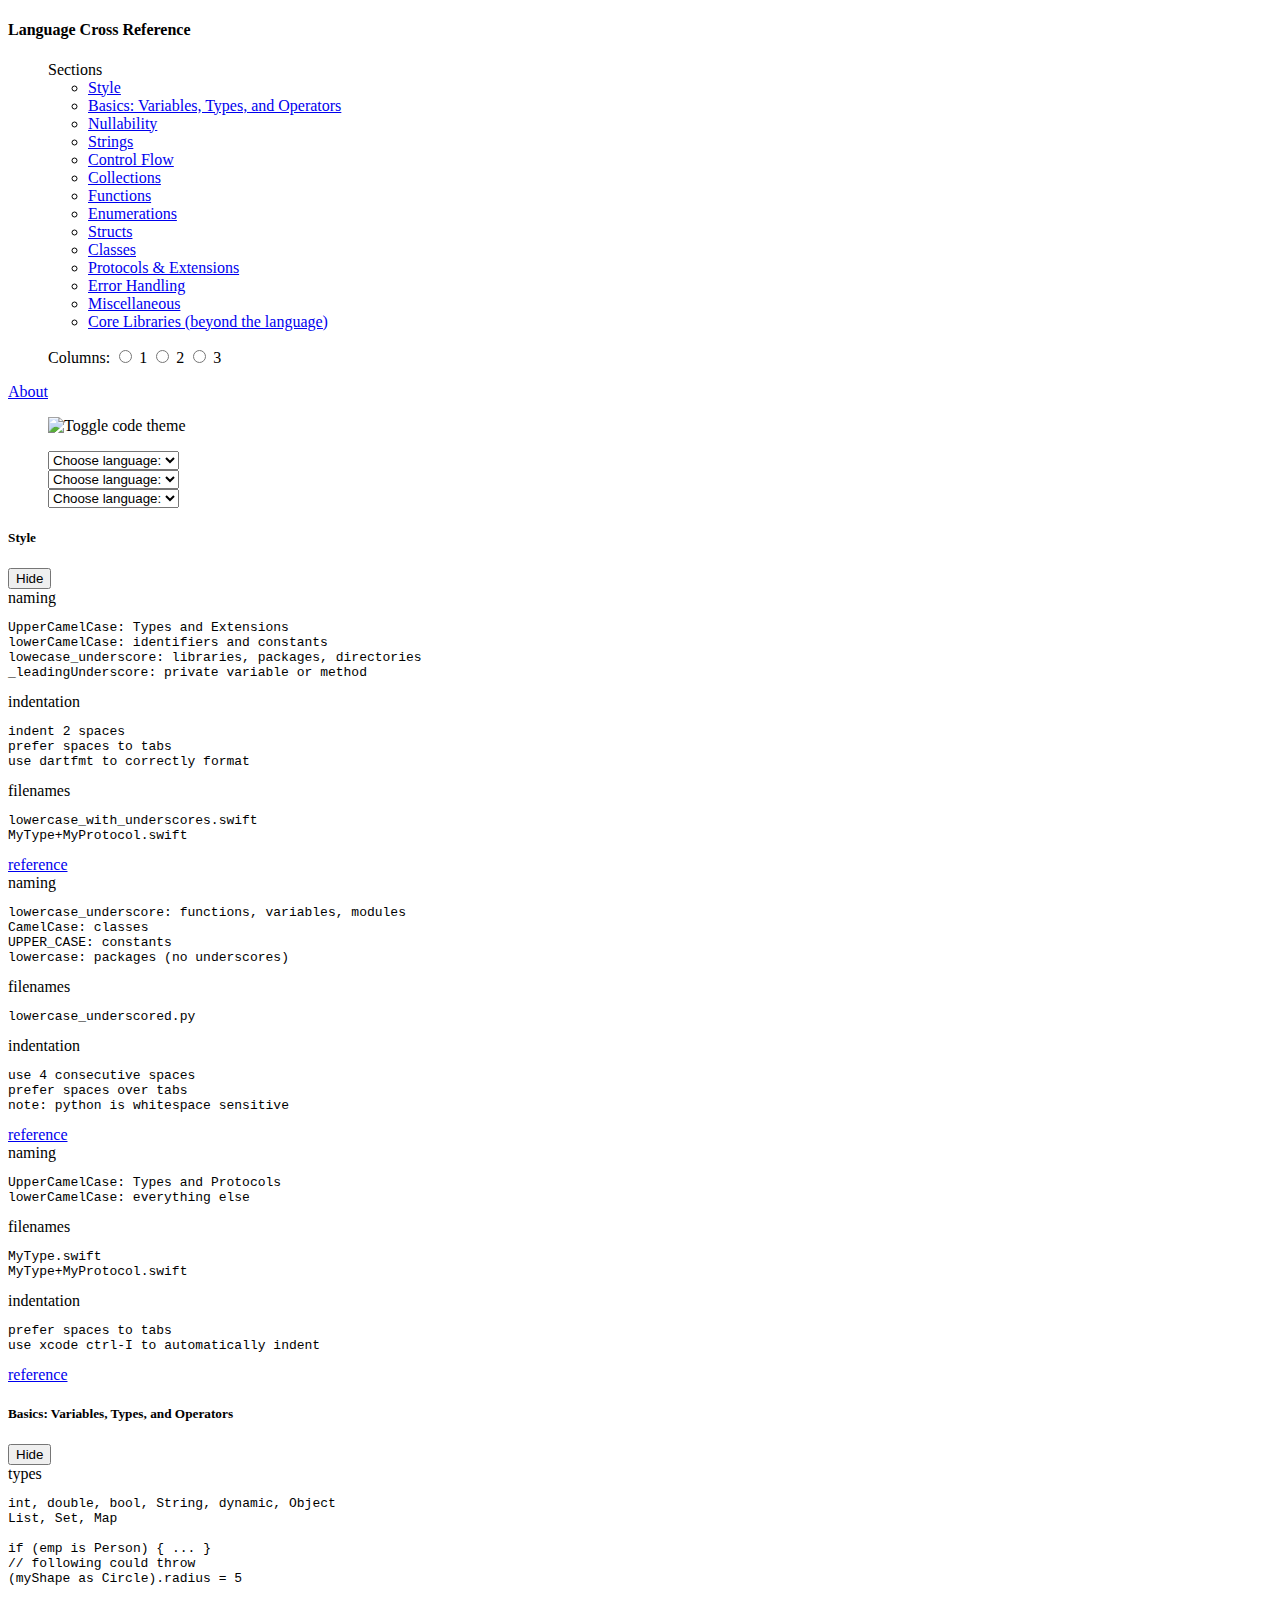
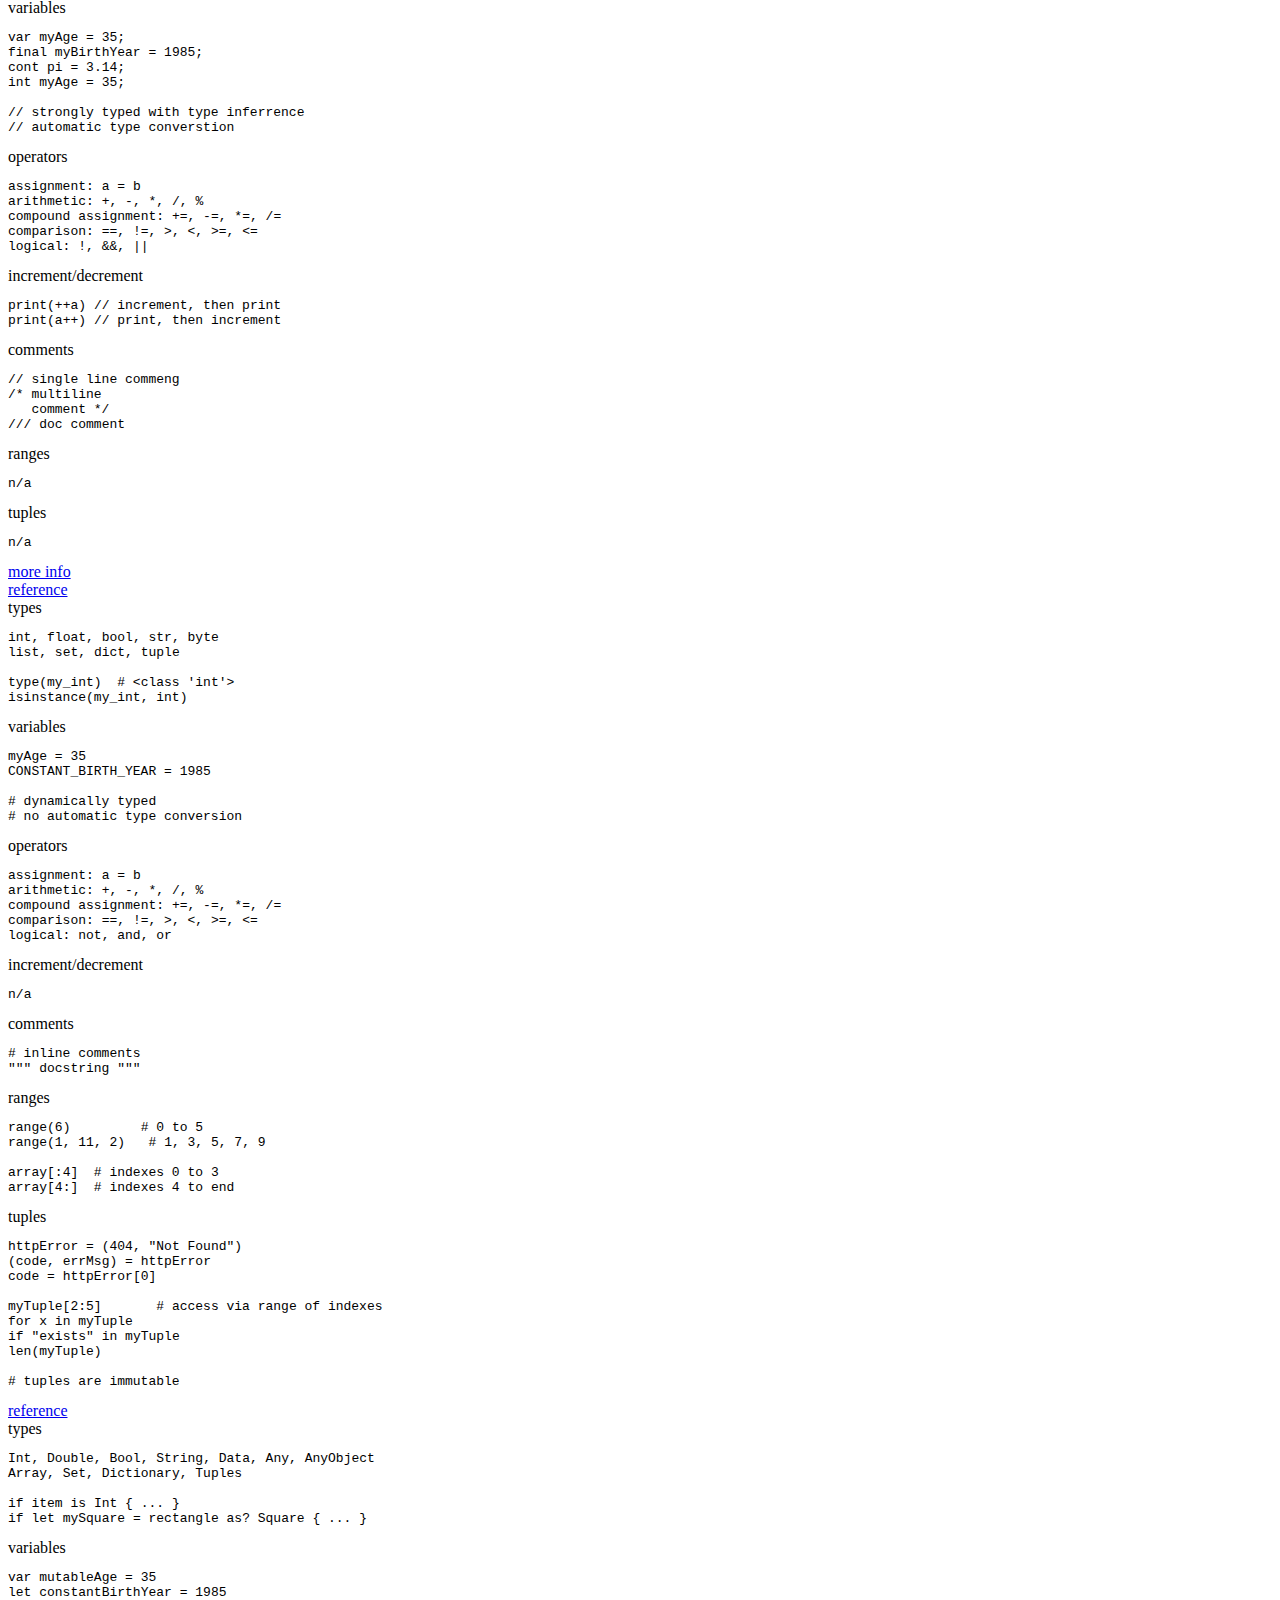
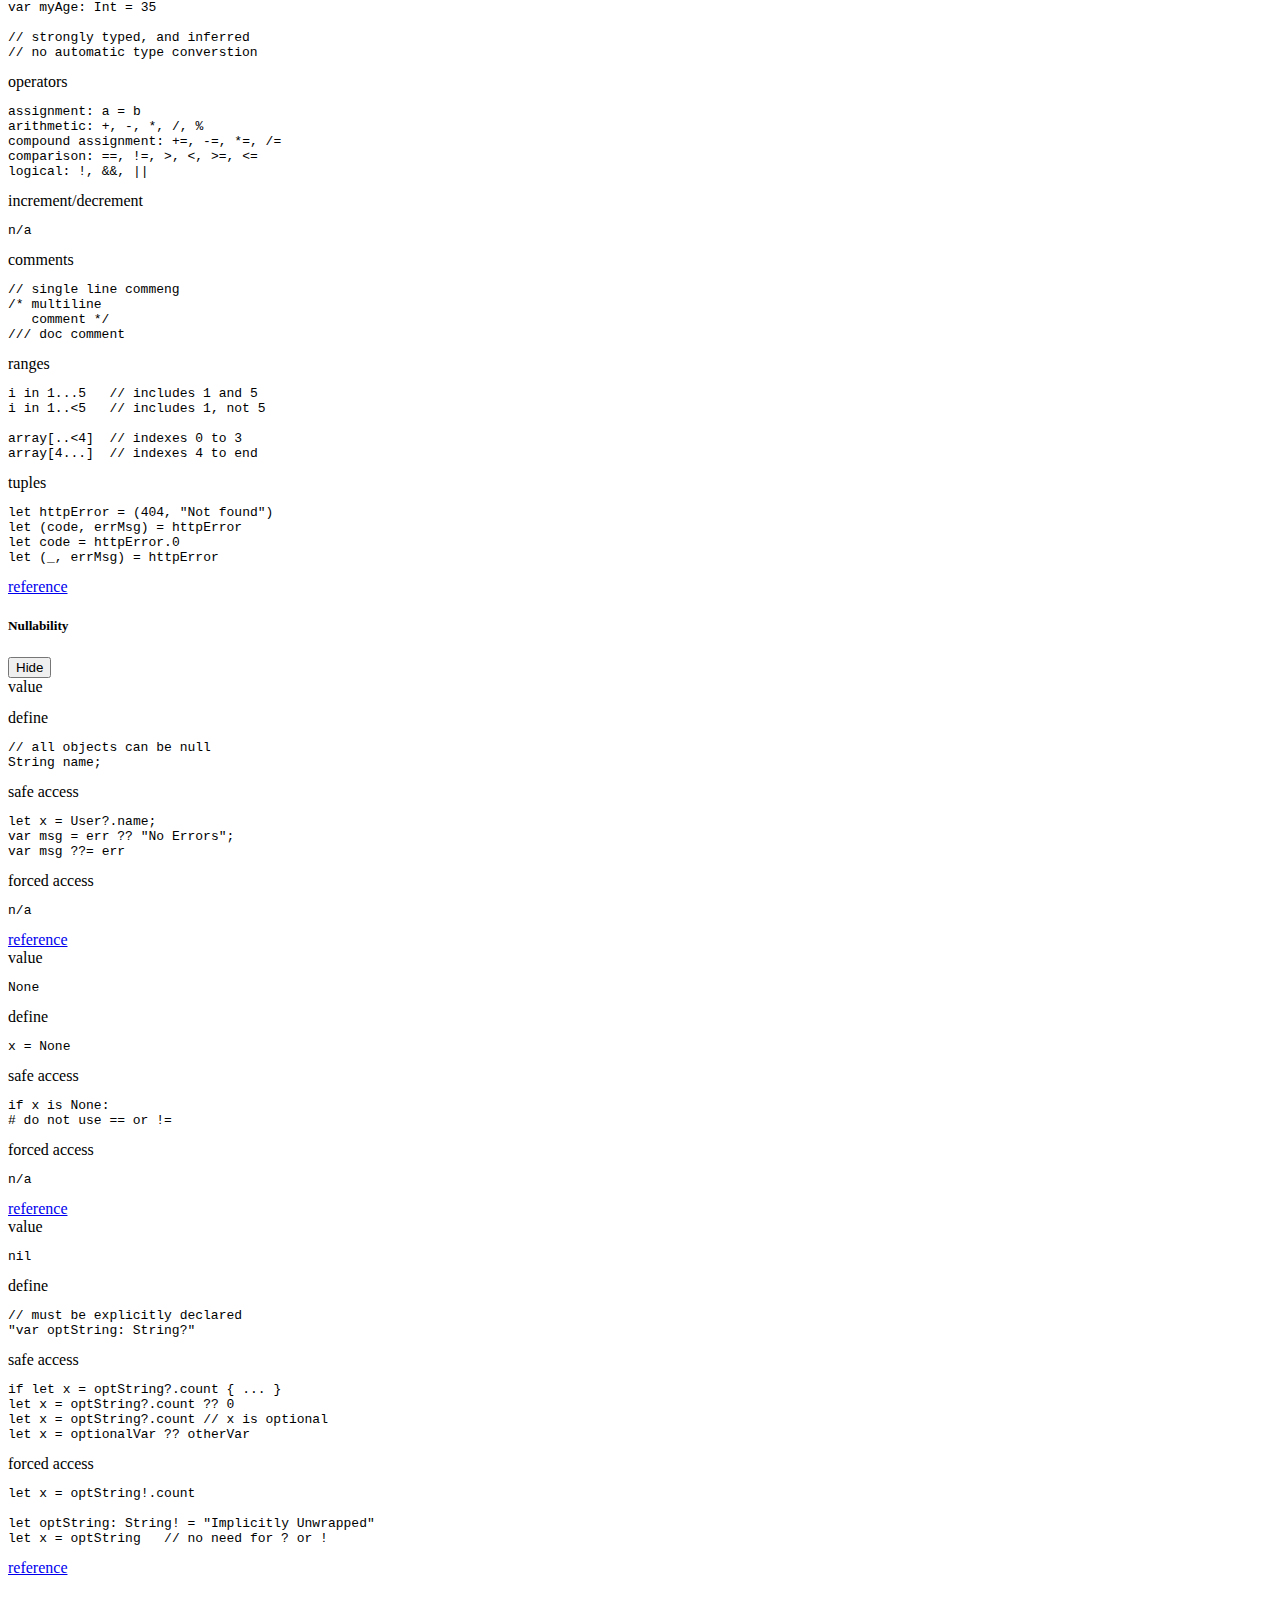
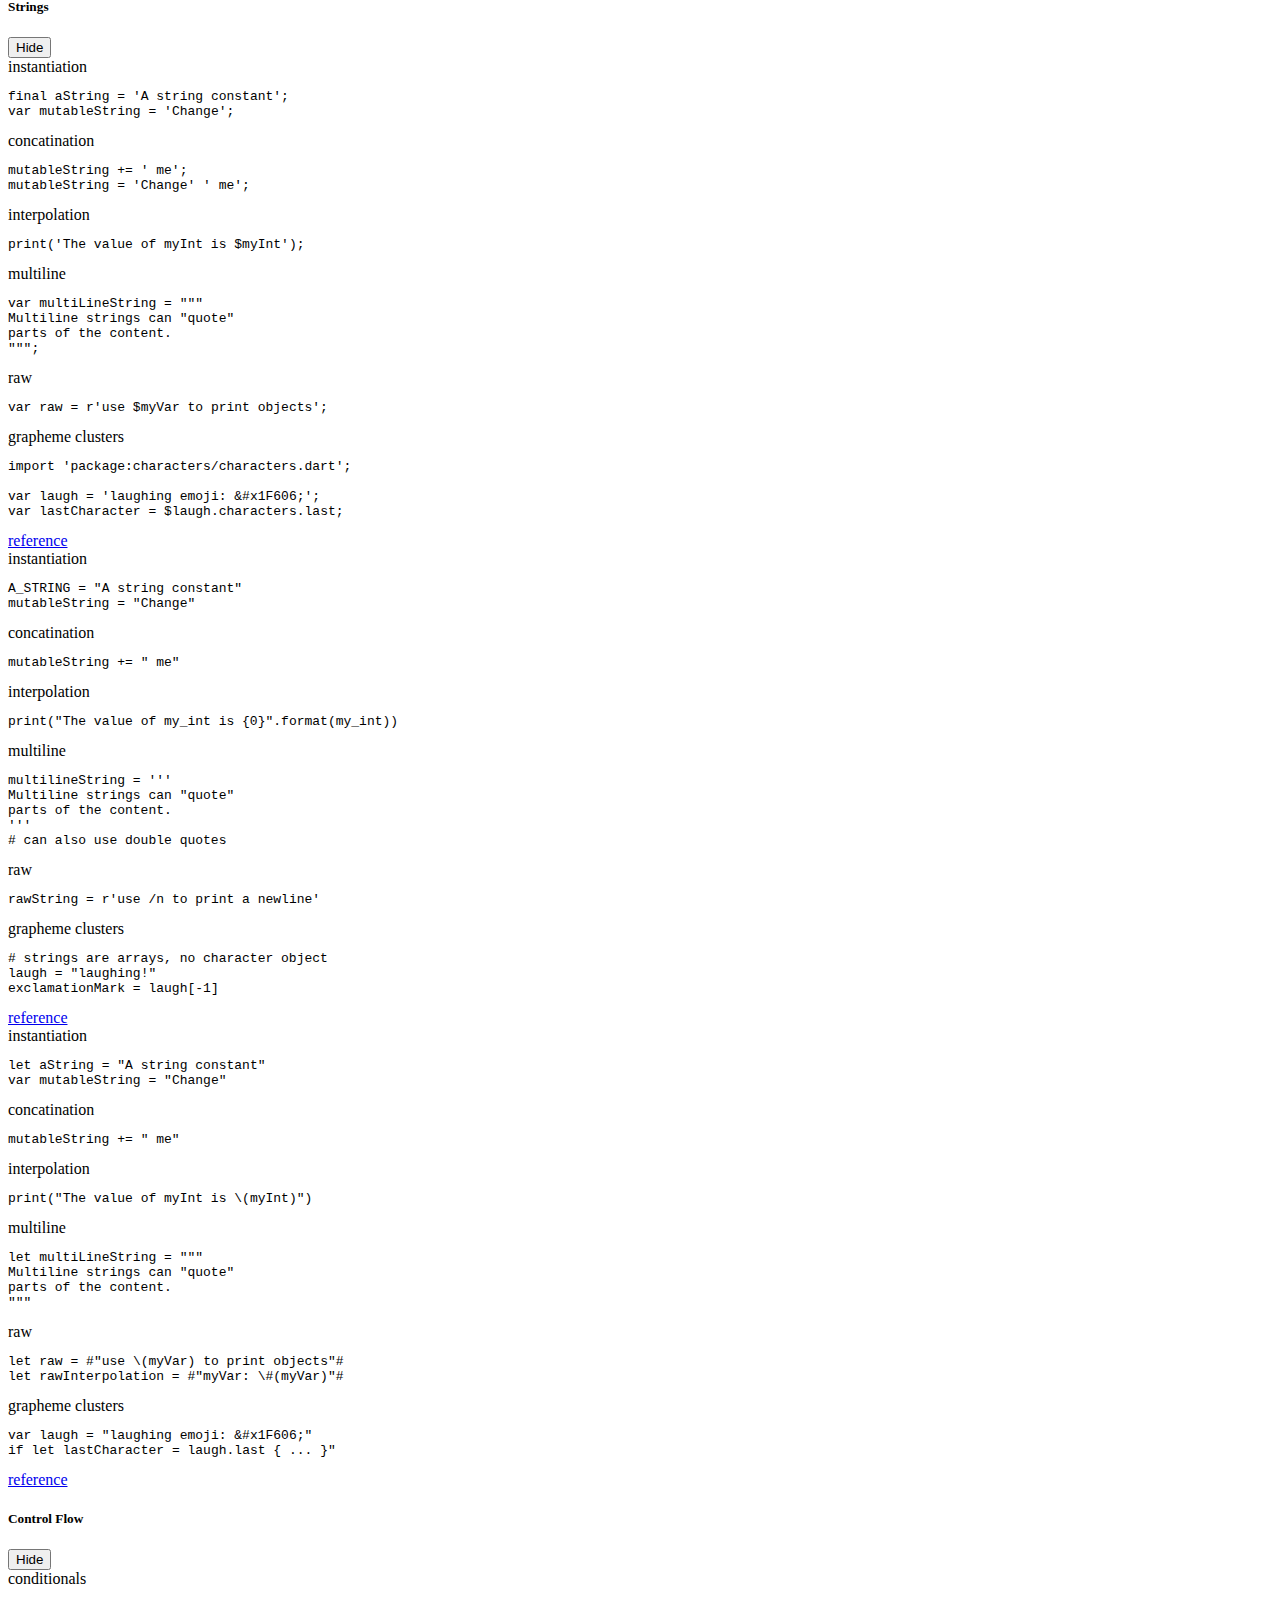
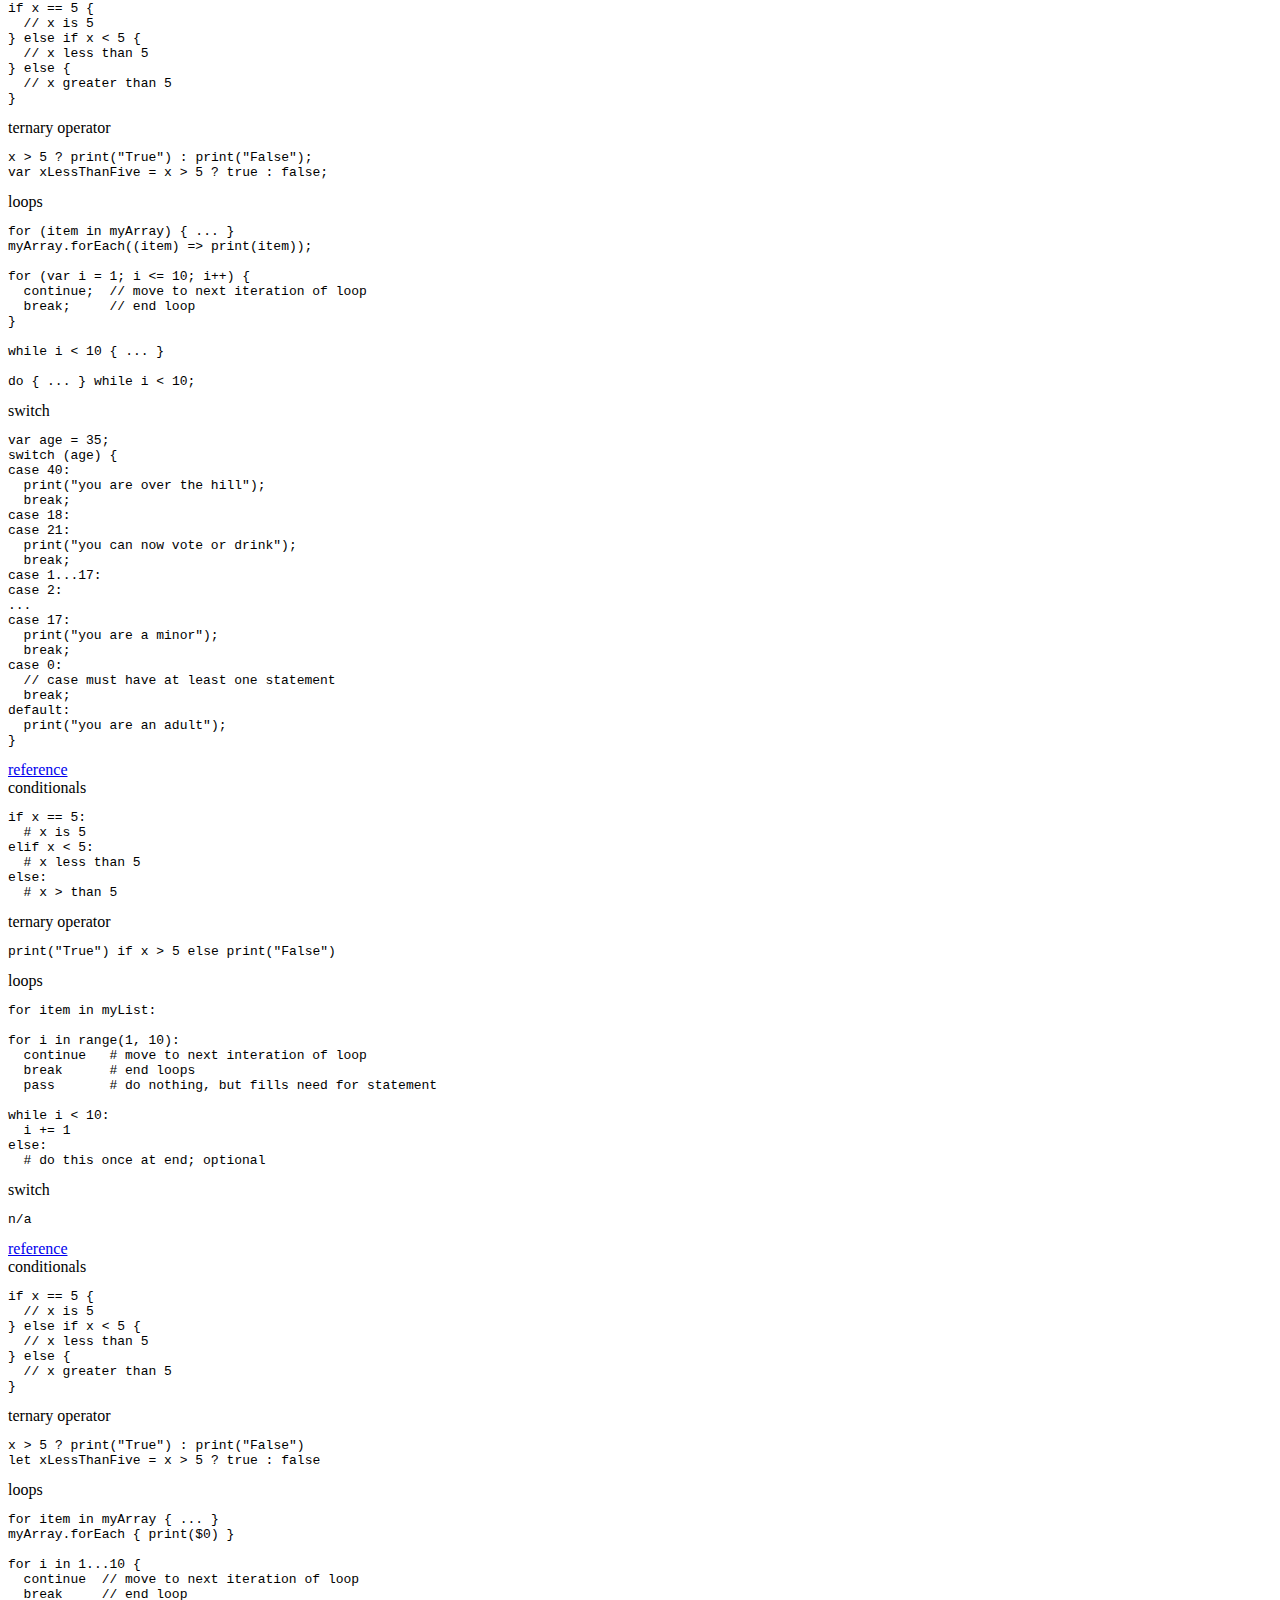
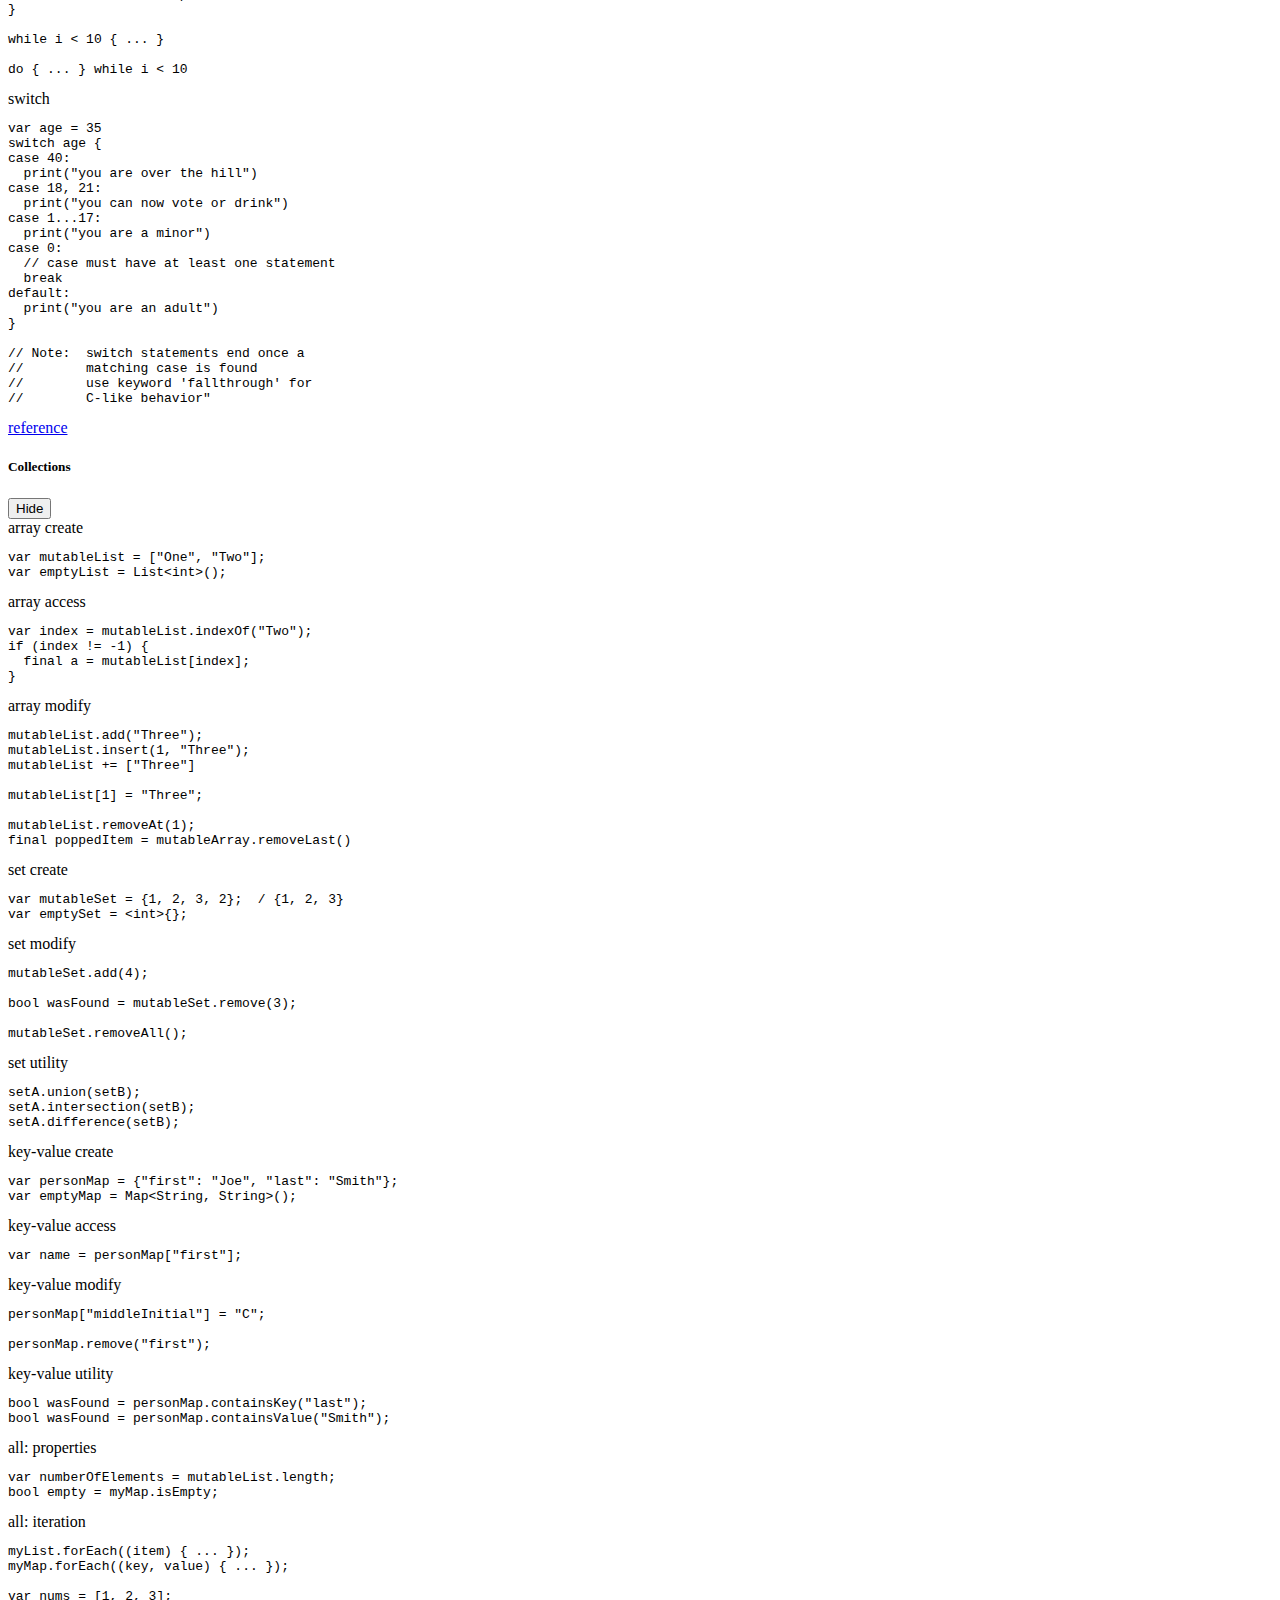
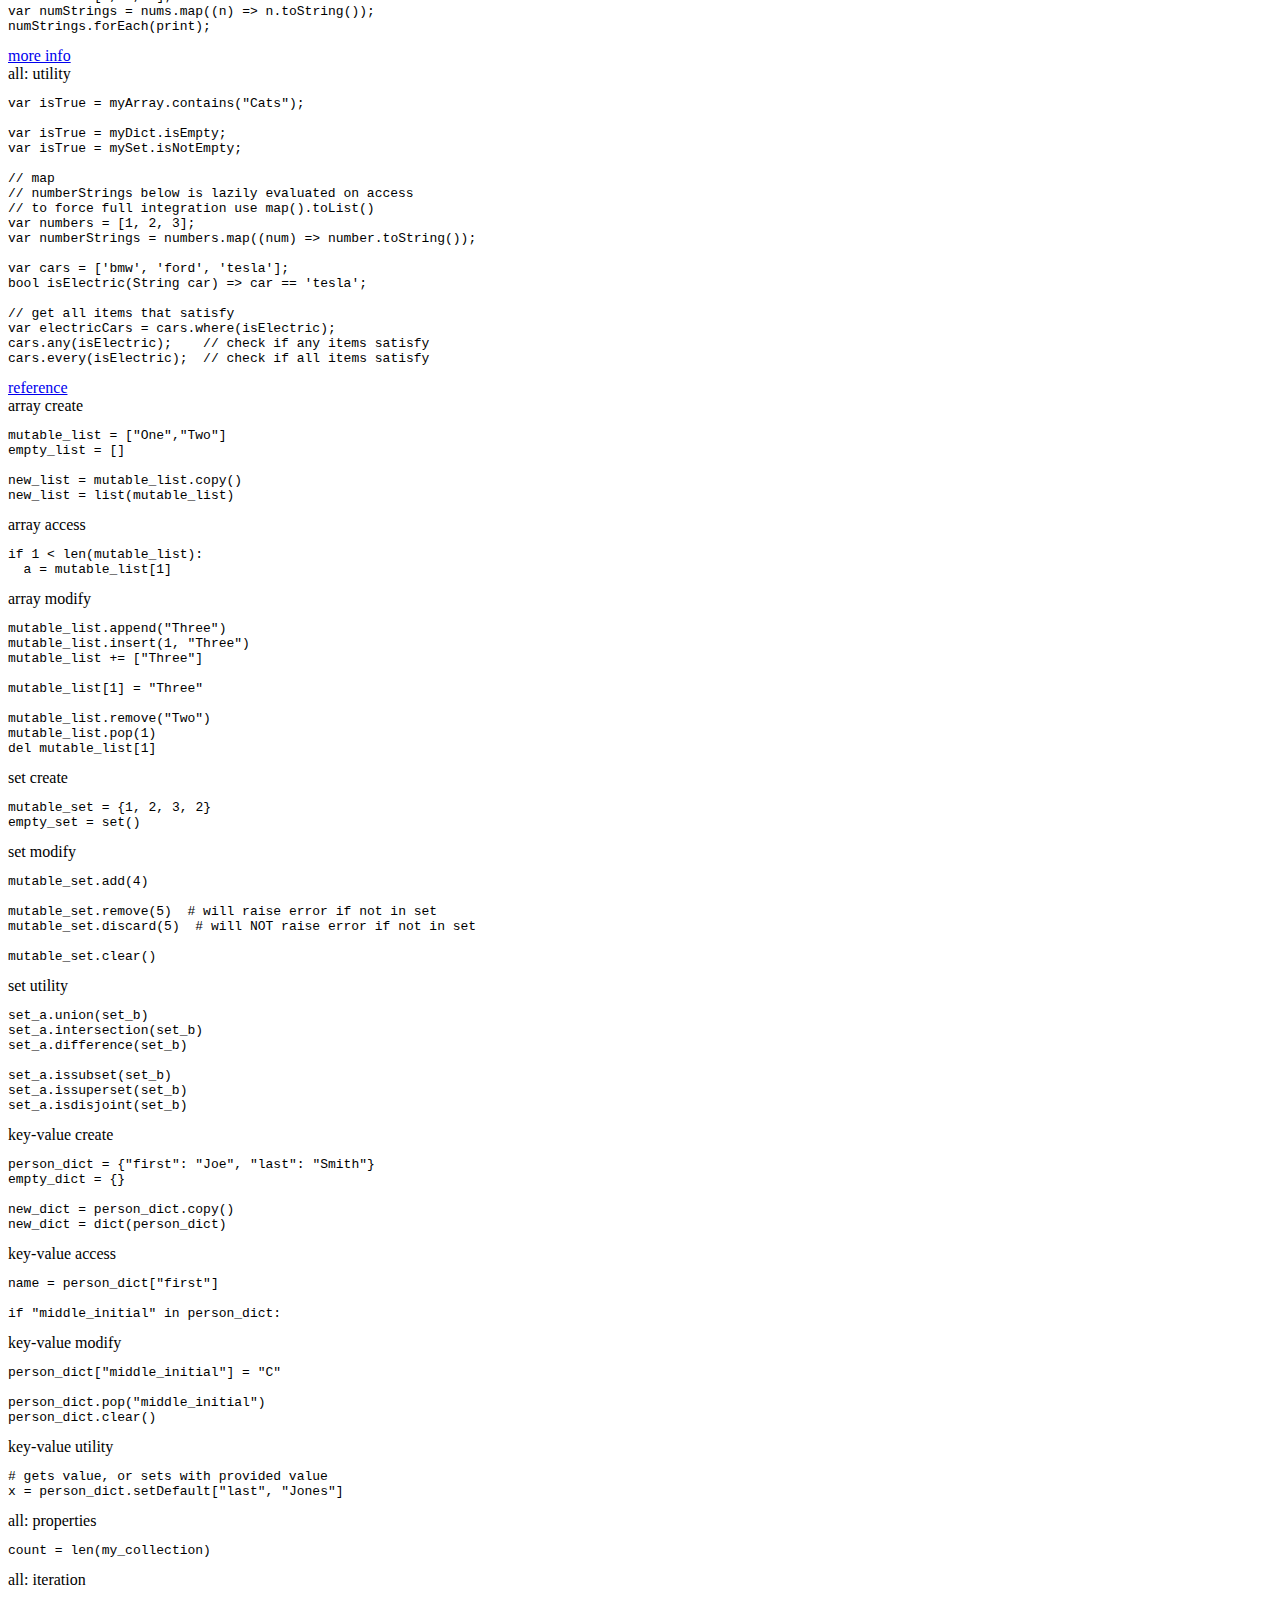
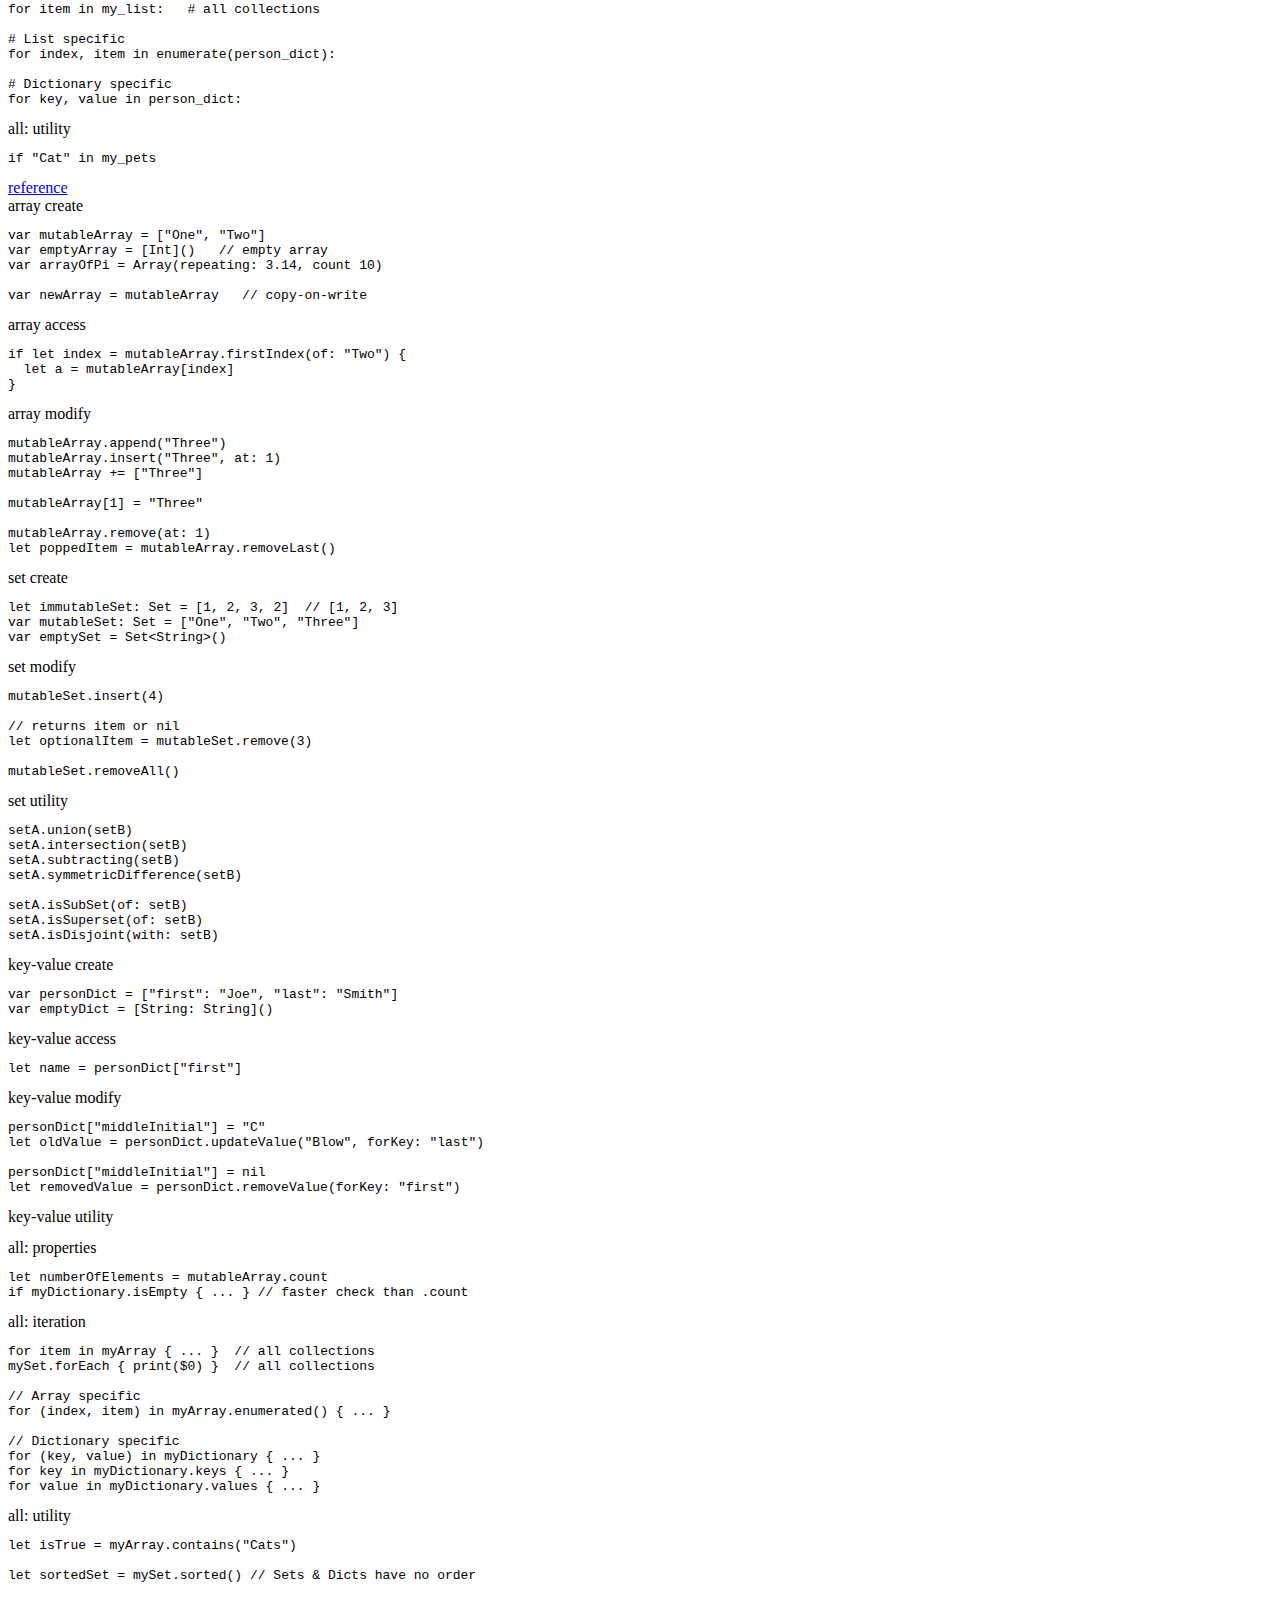
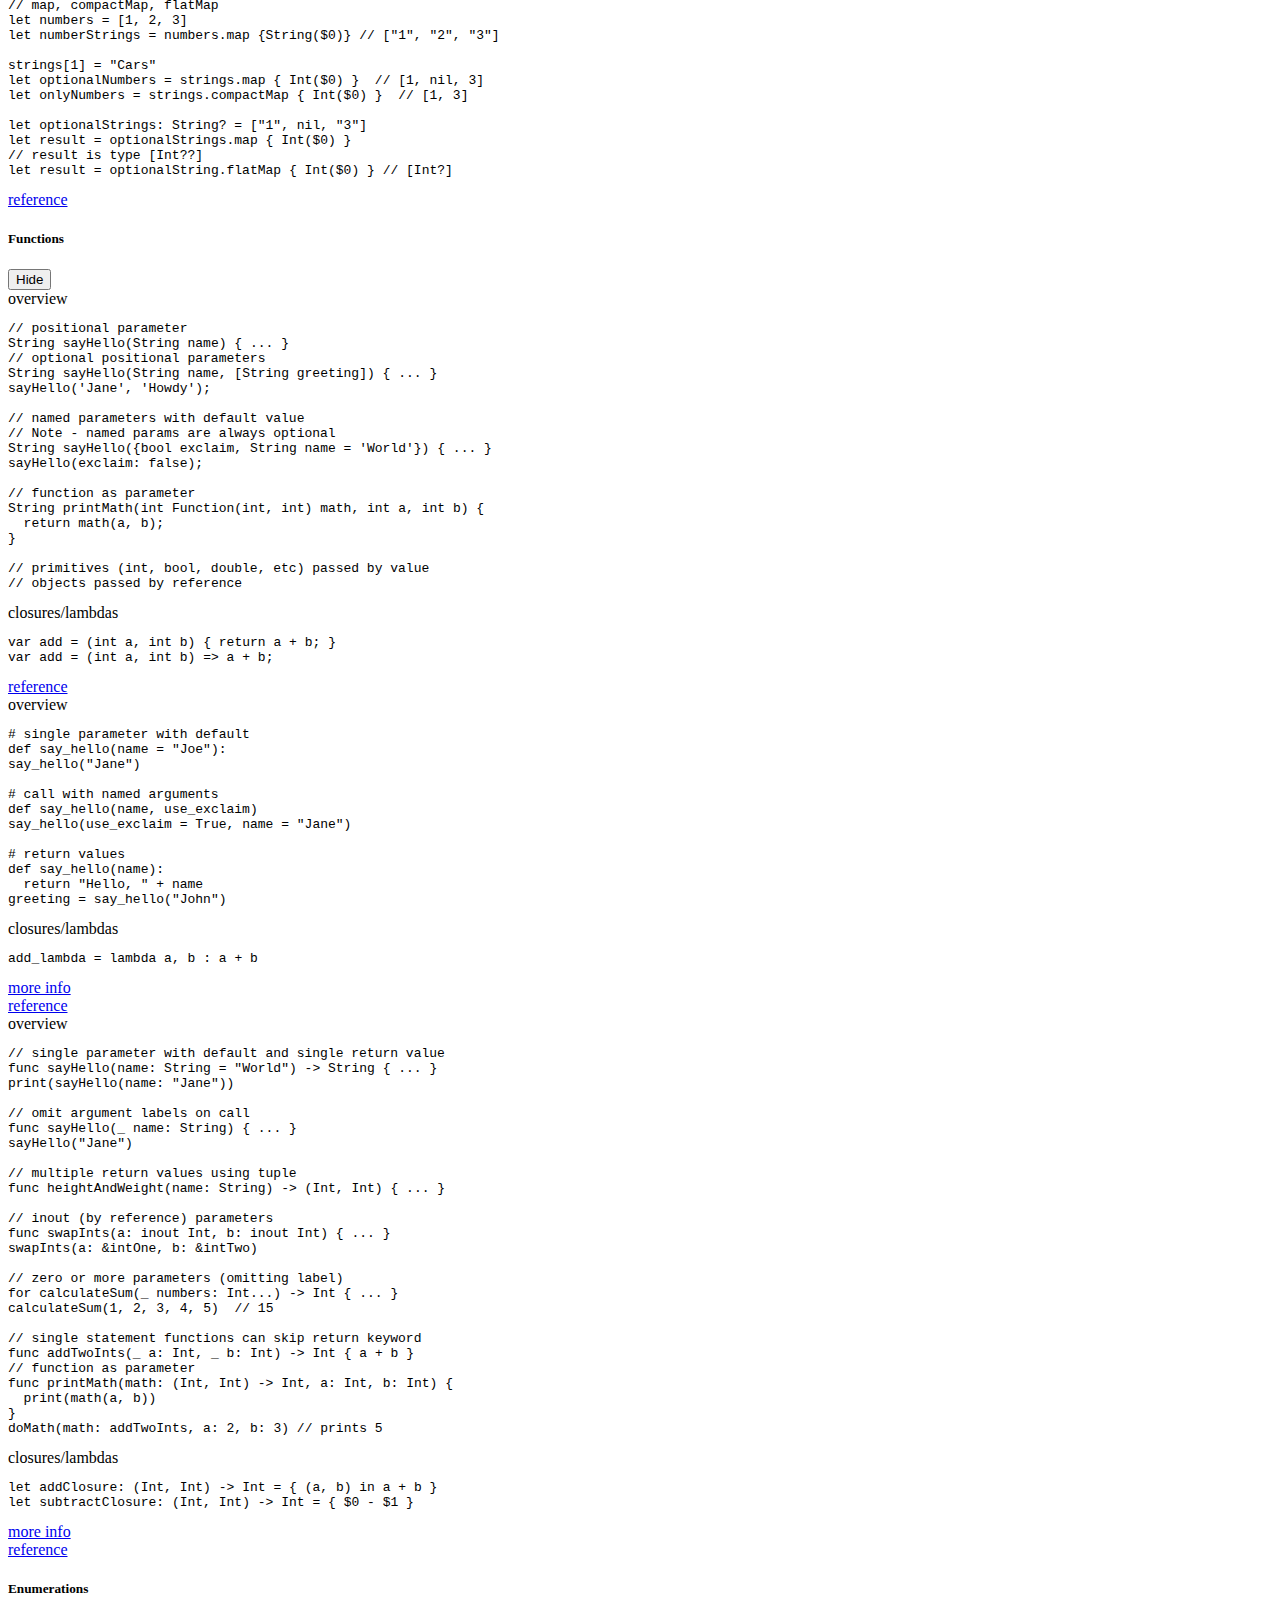
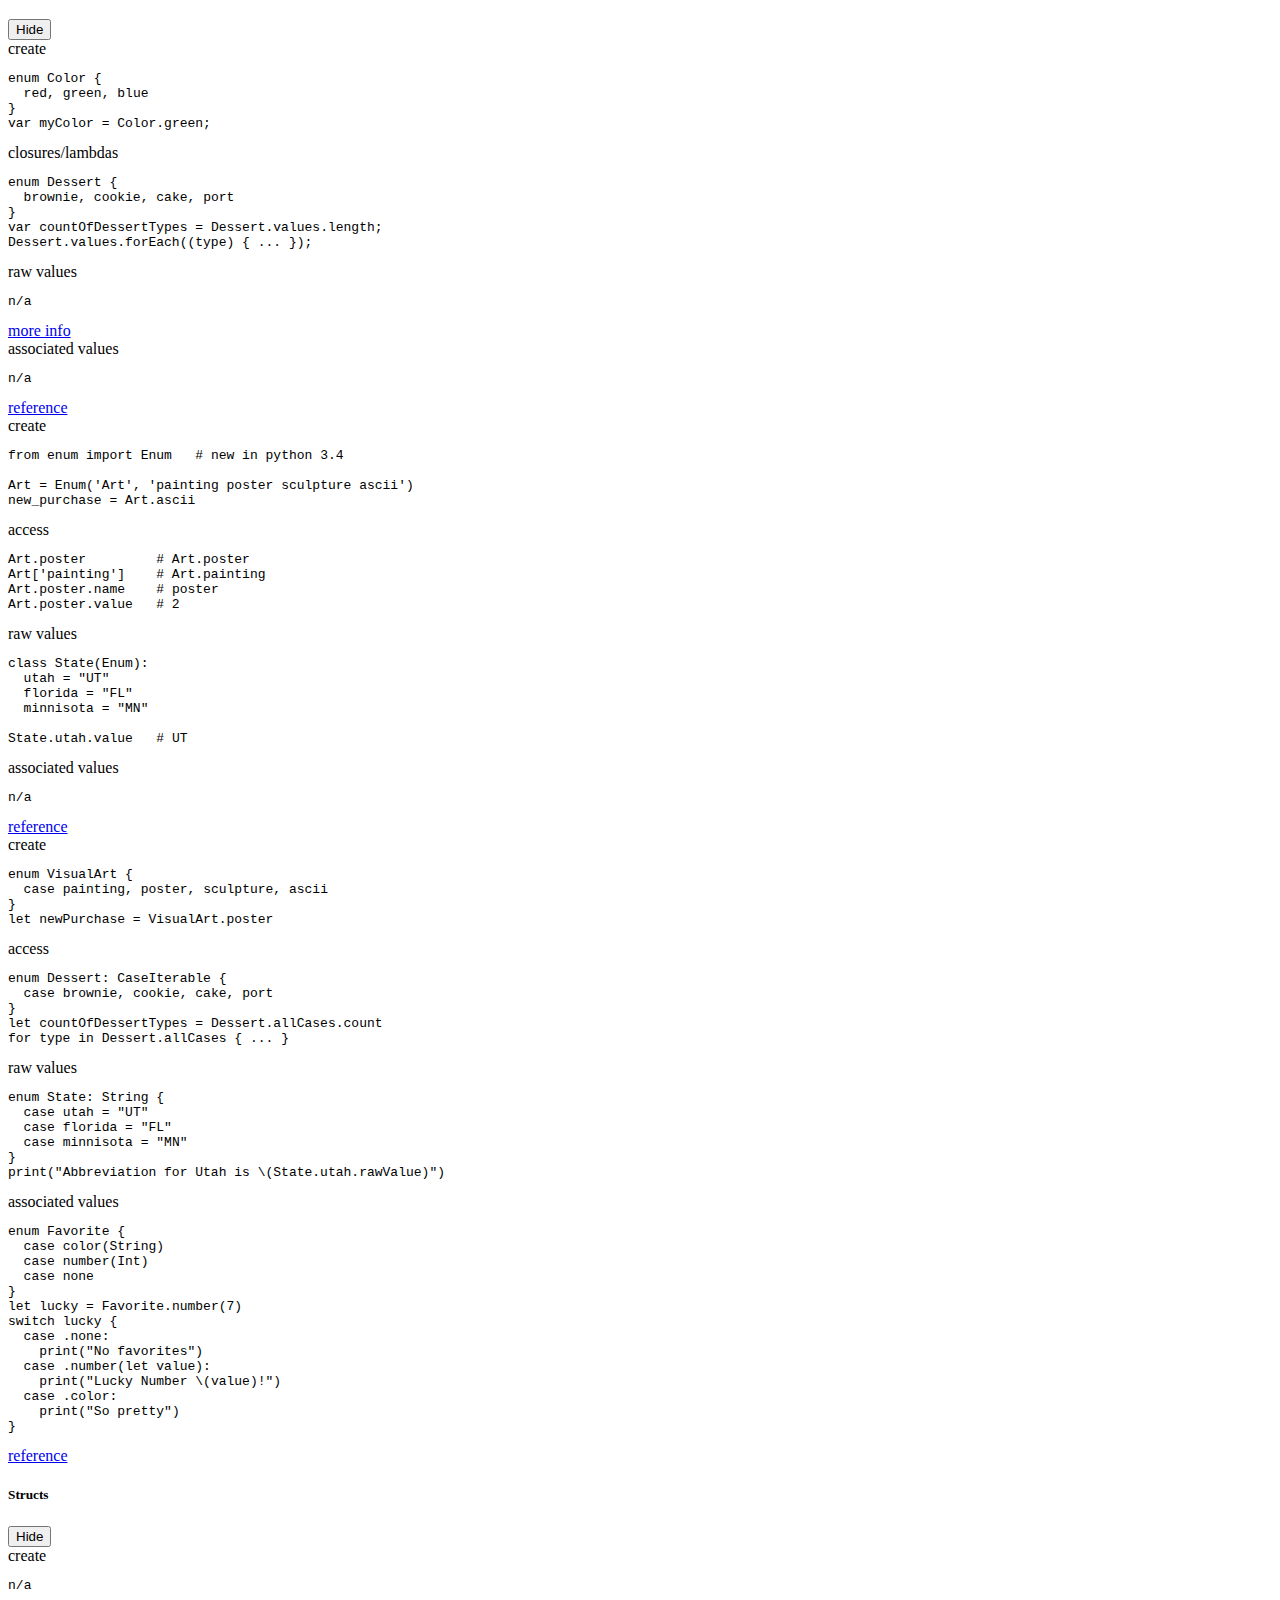
==== docs/index.html @ 8e3c453a "Initial release for Github Pages" ====
<!DOCTYPE html>
<html lang="en" data-code-theme="light">
<head><link rel="stylesheet" type="text/css" href="/css/normalize.min.6dec53ee20f5bc2905289325994cab42171978d2d264472563bf2e1eab0da1cd.css"><link rel="stylesheet" type="text/css" href="/css/barebones.min.92569c95cda44f07fced207b27ce97a26270ff0e8b5845bee01c3e4a84e52fea.css"><link rel="stylesheet" type="text/css" href="/css/syntax-highlight.min.2fa0a6f11cbb83549733ef4e9e6446a4f57f6f0099f05329c102ad703a483d37.css"><link rel="stylesheet" type="text/css" href="/css/compare.min.441cae53f0caa760b450ee8f29ccebb9133cabf80032322c3ae7ef876716c953.css"><link rel="stylesheet" type="text/css" href="/css/layout.min.ead434efd4e449c4f31b50cf96ece5eab799f01291043dd1a903c68db57002a5.css">
</head>
<body>
	<header>
		<h4>Language Cross Reference</h4>
		<nav>
			<menu id="section-menu">
				<span id="section-menu-toggle">Sections</span>
				<ul>
					<li><a class="section-link" href="#style-section">Style</a></li>
					<li><a class="section-link" href="#basic-section">Basics: Variables, Types, and Operators</a></li>
					<li><a class="section-link" href="#nullable-section">Nullability</a></li>
					<li><a class="section-link" href="#string-section">Strings</a></li>
					<li><a class="section-link" href="#flow-section">Control Flow</a></li>
					<li><a class="section-link" href="#collection-section">Collections</a></li>
					<li><a class="section-link" href="#function-section">Functions</a></li>
					<li><a class="section-link" href="#enum-section">Enumerations</a></li>
					<li><a class="section-link" href="#struct-section">Structs</a></li>
					<li><a class="section-link" href="#class-section">Classes</a></li>
					<li><a class="section-link" href="#protocol-section">Protocols &amp; Extensions</a></li>
					<li><a class="section-link" href="#error-section">Error Handling</a></li>
					<li><a class="section-link" href="#misc-section">Miscellaneous</a></li>
					<li><a class="section-link" href="#core-section">Core Libraries (beyond the language)</a></li></ul>
			</menu>
			<menu id="number-of-comparisons-menu">
				<div>
					<span>Columns:</span>
					<input type="radio" id="num-columns-1" class="number-of-comparison-radio" name="columns" value="1">
					<label for="num-columns-1">1</label>
					<input type="radio" id="num-columns-2" class="number-of-comparison-radio" name="columns" value="2">
					<label for="num-columns-2">2</label>
					<input type="radio" id="num-columns-3" class="number-of-comparison-radio" name="columns" value="3">
					<label for="num-columns-3">3</label>
				</div>
			</menu>
			<div id="about-nav">
				<a href="https://github.com/acahir/languagequickreference/" target="_blank" rel="noopener noreferrer">About</a>
			</div>
			<menu id="code-theme-menu">
				<span id="code-theme-menu-toggle"><img title="Toggle code theme" src="/images/theme-switch.svg" alt="Toggle code theme"></span>
			</menu>
		</nav>
	</header>
  <main class="content">
		<menu class="code-section-grid">
			<div id="column1-select-div" class="column-menu">
				<select id="column1-select" class="column-select" name="1">
					<option value="">Choose language:</option>
					<option value="dart">Dart (v2.6)</option>
					<option value="python">Python (v3.8.2)</option>
					<option value="swift">Swift (v5.2)</option>
				</select>
			</div><div id="column2-select-div" class="column-menu">
				<select id="column2-select" class="column-select" name="2">
					<option value="">Choose language:</option>
					<option value="dart">Dart (v2.6)</option>
					<option value="python">Python (v3.8.2)</option>
					<option value="swift">Swift (v5.2)</option>
				</select>
			</div><div id="column3-select-div" class="column-menu">
				<select id="column3-select" class="column-select" name="3">
					<option value="">Choose language:</option>
					<option value="dart">Dart (v2.6)</option>
					<option value="python">Python (v3.8.2)</option>
					<option value="swift">Swift (v5.2)</option>
				</select>
			</div>
		</menu>
		<section>
			<header id="style-section" class="code-section-header" >
				<div class="code-section-header-title">
					<h5>Style</h5>
	  	  	<button id="style-hide" class="section-hide" value="style">Hide</button>
	    	</div>
	  	</header>
			<div id="style" class="code-section-grid">
				<div class="lang dart dart-bg-color first">
					<div class="code-wrapper showHeader">
						<div class="code-header flex"><span>naming</span></div><pre class="chroma"><code class="language-dart" data-lang="dart"><span class="nl">UpperCamelCase:</span> <span class="n">Types</span> <span class="n">and</span> <span class="n">Extensions</span>
<span class="nl">lowerCamelCase:</span> <span class="n">identifiers</span> <span class="n">and</span> <span class="n">constants</span>
<span class="nl">lowecase_underscore:</span> <span class="n">libraries</span><span class="p">,</span> <span class="n">packages</span><span class="p">,</span> <span class="n">directories</span>
<span class="nl">_leadingUnderscore:</span> <span class="n">private</span> <span class="n">variable</span> <span class="n">or</span> <span class="n">method</span></code></pre>	
					</div> 
				</div> 
				<div class="lang dart dart-bg-color">
					<div class="code-wrapper showHeader">
						<div class="code-header flex"><span>indentation</span></div><pre class="chroma"><code class="language-dart" data-lang="dart"><span class="n">indent</span> <span class="m">2</span> <span class="n">spaces</span>
<span class="n">prefer</span> <span class="n">spaces</span> <span class="n">to</span> <span class="n">tabs</span>
<span class="n">use</span> <span class="n">dartfmt</span> <span class="n">to</span> <span class="n">correctly</span> <span class="n">format</span></code></pre>	
					</div> 
				</div> 
				<div class="lang dart dart-bg-color">
					<div class="code-wrapper showHeader">
						<div class="code-header flex"><span>filenames</span></div><pre class="chroma"><code class="language-dart" data-lang="dart"><span class="n">lowercase_with_underscores</span><span class="p">.</span><span class="n">swift</span>
<span class="n">MyType</span><span class="o">+</span><span class="n">MyProtocol</span><span class="p">.</span><span class="n">swift</span></code></pre>	
					</div> 
				</div> 
				<div class="lang dart dart-bg-color last">
					<div class="code-reference">
						<a href="https://dart.dev/guides/language/effective-dart/style" target="_blank" rel="noopener noreferrer">reference</a>
					</div>
				</div> 
				<div class="lang python python-bg-color first">
					<div class="code-wrapper showHeader">
						<div class="code-header flex"><span>naming</span></div><pre class="chroma"><code class="language-python" data-lang="python"><span class="n">lowercase_underscore</span><span class="p">:</span> <span class="n">functions</span><span class="p">,</span> <span class="n">variables</span><span class="p">,</span> <span class="n">modules</span>
<span class="n">CamelCase</span><span class="p">:</span> <span class="n">classes</span>
<span class="n">UPPER_CASE</span><span class="p">:</span> <span class="n">constants</span>
<span class="n">lowercase</span><span class="p">:</span> <span class="n">packages</span> <span class="p">(</span><span class="n">no</span> <span class="n">underscores</span><span class="p">)</span></code></pre>	
					</div> 
				</div> 
				<div class="lang python python-bg-color">
					<div class="code-wrapper showHeader">
						<div class="code-header flex"><span>filenames</span></div><pre class="chroma"><code class="language-python" data-lang="python"><span class="n">lowercase_underscored</span><span class="o">.</span><span class="n">py</span></code></pre>	
					</div> 
				</div> 
				<div class="lang python python-bg-color">
					<div class="code-wrapper showHeader">
						<div class="code-header flex"><span>indentation</span></div><pre class="chroma"><code class="language-python" data-lang="python"><span class="n">use</span> <span class="mi">4</span> <span class="n">consecutive</span> <span class="n">spaces</span>
<span class="n">prefer</span> <span class="n">spaces</span> <span class="n">over</span> <span class="n">tabs</span>
<span class="n">note</span><span class="p">:</span> <span class="n">python</span> <span class="ow">is</span> <span class="n">whitespace</span> <span class="n">sensitive</span></code></pre>	
					</div> 
				</div> 
				<div class="lang python python-bg-color last">
					<div class="code-reference">
						<a href="https://www.python.org/dev/peps/pep-0008/" target="_blank" rel="noopener noreferrer">reference</a>
					</div>
				</div> 
				<div class="lang swift swift-bg-color first">
					<div class="code-wrapper showHeader">
						<div class="code-header flex"><span>naming</span></div><pre class="chroma"><code class="language-swift" data-lang="swift"><span class="n">UpperCamelCase</span><span class="p">:</span> <span class="n">Types</span> <span class="n">and</span> <span class="n">Protocols</span>
<span class="n">lowerCamelCase</span><span class="p">:</span> <span class="n">everything</span> <span class="k">else</span></code></pre>	
					</div> 
				</div> 
				<div class="lang swift swift-bg-color">
					<div class="code-wrapper showHeader">
						<div class="code-header flex"><span>filenames</span></div><pre class="chroma"><code class="language-swift" data-lang="swift"><span class="n">MyType</span><span class="p">.</span><span class="n">swift</span>
<span class="n">MyType</span><span class="o">+</span><span class="n">MyProtocol</span><span class="p">.</span><span class="n">swift</span></code></pre>	
					</div> 
				</div> 
				<div class="lang swift swift-bg-color">
					<div class="code-wrapper showHeader">
						<div class="code-header flex"><span>indentation</span></div><pre class="chroma"><code class="language-swift" data-lang="swift"><span class="n">prefer</span> <span class="n">spaces</span> <span class="n">to</span> <span class="n">tabs</span>
<span class="n">use</span> <span class="n">xcode</span> <span class="n">ctrl</span><span class="o">-</span><span class="n">I</span> <span class="n">to</span> <span class="n">automatically</span> <span class="n">indent</span></code></pre>	
					</div> 
				</div> 
				<div class="lang swift swift-bg-color last">
					<div class="code-reference">
						<a href="https://swift.org/documentation/api-design-guidelines/" target="_blank" rel="noopener noreferrer">reference</a>
					</div>
				</div> 
			</div>
		</section>
		<section>
			<header id="basic-section" class="code-section-header" >
				<div class="code-section-header-title">
					<h5>Basics: Variables, Types, and Operators</h5>
	  	  	<button id="basic-hide" class="section-hide" value="basic">Hide</button>
	    	</div>
	  	</header>
			<div id="basic" class="code-section-grid">
				<div class="lang dart dart-bg-color first">
					<div class="code-wrapper showHeader">
						<div class="code-header flex"><span>types</span></div><pre class="chroma"><code class="language-dart" data-lang="dart"><span class="kt">int</span><span class="p">,</span> <span class="kt">double</span><span class="p">,</span> <span class="kt">bool</span><span class="p">,</span> <span class="kt">String</span><span class="p">,</span> <span class="kt">dynamic</span><span class="p">,</span> <span class="kt">Object</span>
<span class="n">List</span><span class="p">,</span> <span class="n">Set</span><span class="p">,</span> <span class="n">Map</span>

<span class="k">if</span> <span class="p">(</span><span class="n">emp</span> <span class="k">is</span> <span class="n">Person</span><span class="p">)</span> <span class="p">{</span> <span class="p">...</span> <span class="p">}</span>
<span class="c1">// following could throw
</span><span class="c1"></span><span class="p">(</span><span class="n">myShape</span> <span class="o">as</span> <span class="n">Circle</span><span class="p">).</span><span class="n">radius</span> <span class="o">=</span> <span class="m">5</span></code></pre>	
					</div> 
				</div> 
				<div class="lang dart dart-bg-color">
					<div class="code-wrapper showHeader">
						<div class="code-header flex"><span>variables</span></div><pre class="chroma"><code class="language-dart" data-lang="dart"><span class="kd">var</span> <span class="n">myAge</span> <span class="o">=</span> <span class="m">35</span><span class="p">;</span>
<span class="kd">final</span> <span class="n">myBirthYear</span> <span class="o">=</span> <span class="m">1985</span><span class="p">;</span>
<span class="n">cont</span> <span class="n">pi</span> <span class="o">=</span> <span class="m">3.14</span><span class="p">;</span>
<span class="kt">int</span> <span class="n">myAge</span> <span class="o">=</span> <span class="m">35</span><span class="p">;</span>

<span class="c1">// strongly typed with type inferrence
</span><span class="c1"></span><span class="o">//</span> <span class="n">automatic</span> <span class="n">type</span> <span class="n">converstion</span></code></pre>	
					</div> 
				</div> 
				<div class="lang dart dart-bg-color">
					<div class="code-wrapper showHeader">
						<div class="code-header flex"><span>operators</span></div><pre class="chroma"><code class="language-dart" data-lang="dart"><span class="nl">assignment:</span> <span class="n">a</span> <span class="o">=</span> <span class="n">b</span>
<span class="nl">arithmetic:</span> <span class="o">+</span><span class="p">,</span> <span class="o">-</span><span class="p">,</span> <span class="o">*</span><span class="p">,</span> <span class="o">/</span><span class="p">,</span> <span class="o">%</span>
<span class="n">compound</span> <span class="nl">assignment:</span> <span class="o">+=</span><span class="p">,</span> <span class="o">-=</span><span class="p">,</span> <span class="o">*=</span><span class="p">,</span> <span class="o">/=</span>
<span class="nl">comparison:</span> <span class="o">==</span><span class="p">,</span> <span class="o">!=</span><span class="p">,</span> <span class="o">&gt;</span><span class="p">,</span> <span class="o">&lt;</span><span class="p">,</span> <span class="o">&gt;=</span><span class="p">,</span> <span class="o">&lt;=</span>
<span class="nl">logical:</span> <span class="o">!</span><span class="p">,</span> <span class="o">&amp;&amp;</span><span class="p">,</span> <span class="o">||</span></code></pre>	
					</div> 
				</div> 
				<div class="lang dart dart-bg-color">
					<div class="code-wrapper showHeader">
						<div class="code-header flex"><span>increment/decrement</span></div><pre class="chroma"><code class="language-dart" data-lang="dart"><span class="n">print</span><span class="p">(</span><span class="o">++</span><span class="n">a</span><span class="p">)</span> <span class="c1">// increment, then print
</span><span class="c1"></span><span class="n">print</span><span class="p">(</span><span class="n">a</span><span class="o">++</span><span class="p">)</span> <span class="o">//</span> <span class="n">print</span><span class="p">,</span> <span class="n">then</span> <span class="n">increment</span></code></pre>	
					</div> 
				</div> 
				<div class="lang dart dart-bg-color">
					<div class="code-wrapper showHeader">
						<div class="code-header flex"><span>comments</span></div><pre class="chroma"><code class="language-dart" data-lang="dart"><span class="c1">// single line commeng
</span><span class="c1"></span><span class="cm">/* multiline
</span><span class="cm">   comment */</span>
<span class="o">///</span> <span class="n">doc</span> <span class="n">comment</span></code></pre>	
					</div> 
				</div> 
				<div class="lang dart dart-bg-color">
					<div class="code-wrapper showHeader">
						<div class="code-header flex"><span>ranges</span></div><pre class="chroma"><code class="language-dart" data-lang="dart"><span class="n">n</span><span class="o">/</span><span class="n">a</span></code></pre>	
					</div> 
				</div> 
				<div class="lang dart dart-bg-color">
					<div class="code-wrapper showHeader">
						<div class="code-header flex"><span>tuples</span></div><pre class="chroma"><code class="language-dart" data-lang="dart"><span class="n">n</span><span class="o">/</span><span class="n">a</span></code></pre>
						<a class= "dart-bg-color" href="https://pub.dev/packages/tuple" target="_blank" rel="noopener noreferrer">more info</a>	
					</div> 
				</div> 
				<div class="lang dart dart-bg-color last">
					<div class="code-reference">
						<a href="https://dart.dev/guides/language/language-tour" target="_blank" rel="noopener noreferrer">reference</a>
					</div>
				</div> 
				<div class="lang python python-bg-color first">
					<div class="code-wrapper showHeader">
						<div class="code-header flex"><span>types</span></div><pre class="chroma"><code class="language-python" data-lang="python"><span class="nb">int</span><span class="p">,</span> <span class="nb">float</span><span class="p">,</span> <span class="nb">bool</span><span class="p">,</span> <span class="nb">str</span><span class="p">,</span> <span class="n">byte</span>
<span class="nb">list</span><span class="p">,</span> <span class="nb">set</span><span class="p">,</span> <span class="nb">dict</span><span class="p">,</span> <span class="nb">tuple</span>

<span class="nb">type</span><span class="p">(</span><span class="n">my_int</span><span class="p">)</span>  <span class="c1"># &lt;class &#39;int&#39;&gt;</span>
<span class="nb">isinstance</span><span class="p">(</span><span class="n">my_int</span><span class="p">,</span> <span class="nb">int</span><span class="p">)</span></code></pre>	
					</div> 
				</div> 
				<div class="lang python python-bg-color">
					<div class="code-wrapper showHeader">
						<div class="code-header flex"><span>variables</span></div><pre class="chroma"><code class="language-python" data-lang="python"><span class="n">myAge</span> <span class="o">=</span> <span class="mi">35</span>
<span class="n">CONSTANT_BIRTH_YEAR</span> <span class="o">=</span> <span class="mi">1985</span>

<span class="c1"># dynamically typed</span>
<span class="c1"># no automatic type conversion</span></code></pre>	
					</div> 
				</div> 
				<div class="lang python python-bg-color">
					<div class="code-wrapper showHeader">
						<div class="code-header flex"><span>operators</span></div><pre class="chroma"><code class="language-python" data-lang="python"><span class="n">assignment</span><span class="p">:</span> <span class="n">a</span> <span class="o">=</span> <span class="n">b</span>
<span class="n">arithmetic</span><span class="p">:</span> <span class="o">+</span><span class="p">,</span> <span class="o">-</span><span class="p">,</span> <span class="o">*</span><span class="p">,</span> <span class="o">/</span><span class="p">,</span> <span class="o">%</span>
<span class="n">compound</span> <span class="n">assignment</span><span class="p">:</span> <span class="o">+=</span><span class="p">,</span> <span class="o">-=</span><span class="p">,</span> <span class="o">*=</span><span class="p">,</span> <span class="o">/=</span>
<span class="n">comparison</span><span class="p">:</span> <span class="o">==</span><span class="p">,</span> <span class="o">!=</span><span class="p">,</span> <span class="o">&gt;</span><span class="p">,</span> <span class="o">&lt;</span><span class="p">,</span> <span class="o">&gt;=</span><span class="p">,</span> <span class="o">&lt;=</span>
<span class="n">logical</span><span class="p">:</span> <span class="ow">not</span><span class="p">,</span> <span class="ow">and</span><span class="p">,</span> <span class="ow">or</span></code></pre>	
					</div> 
				</div> 
				<div class="lang python python-bg-color">
					<div class="code-wrapper showHeader">
						<div class="code-header flex"><span>increment/decrement</span></div><pre class="chroma"><code class="language-python" data-lang="python"><span class="n">n</span><span class="o">/</span><span class="n">a</span></code></pre>	
					</div> 
				</div> 
				<div class="lang python python-bg-color">
					<div class="code-wrapper showHeader">
						<div class="code-header flex"><span>comments</span></div><pre class="chroma"><code class="language-python" data-lang="python"><span class="c1"># inline comments</span>
<span class="s2">&#34;&#34;&#34; docstring &#34;&#34;&#34;</span></code></pre>	
					</div> 
				</div> 
				<div class="lang python python-bg-color">
					<div class="code-wrapper showHeader">
						<div class="code-header flex"><span>ranges</span></div><pre class="chroma"><code class="language-python" data-lang="python"><span class="nb">range</span><span class="p">(</span><span class="mi">6</span><span class="p">)</span>         <span class="c1"># 0 to 5</span>
<span class="nb">range</span><span class="p">(</span><span class="mi">1</span><span class="p">,</span> <span class="mi">11</span><span class="p">,</span> <span class="mi">2</span><span class="p">)</span>   <span class="c1"># 1, 3, 5, 7, 9</span>

<span class="n">array</span><span class="p">[:</span><span class="mi">4</span><span class="p">]</span>  <span class="c1"># indexes 0 to 3</span>
<span class="n">array</span><span class="p">[</span><span class="mi">4</span><span class="p">:]</span>  <span class="c1"># indexes 4 to end</span></code></pre>	
					</div> 
				</div> 
				<div class="lang python python-bg-color">
					<div class="code-wrapper showHeader">
						<div class="code-header flex"><span>tuples</span></div><pre class="chroma"><code class="language-python" data-lang="python"><span class="n">httpError</span> <span class="o">=</span> <span class="p">(</span><span class="mi">404</span><span class="p">,</span> <span class="s2">&#34;Not Found&#34;</span><span class="p">)</span>
<span class="p">(</span><span class="n">code</span><span class="p">,</span> <span class="n">errMsg</span><span class="p">)</span> <span class="o">=</span> <span class="n">httpError</span>
<span class="n">code</span> <span class="o">=</span> <span class="n">httpError</span><span class="p">[</span><span class="mi">0</span><span class="p">]</span>

<span class="n">myTuple</span><span class="p">[</span><span class="mi">2</span><span class="p">:</span><span class="mi">5</span><span class="p">]</span>       <span class="c1"># access via range of indexes</span>
<span class="k">for</span> <span class="n">x</span> <span class="ow">in</span> <span class="n">myTuple</span>
<span class="k">if</span> <span class="s2">&#34;exists&#34;</span> <span class="ow">in</span> <span class="n">myTuple</span>
<span class="nb">len</span><span class="p">(</span><span class="n">myTuple</span><span class="p">)</span>

<span class="c1"># tuples are immutable</span></code></pre>	
					</div> 
				</div> 
				<div class="lang python python-bg-color last">
					<div class="code-reference">
						<a href="https://docs.python.org/3/library/stdtypes.html" target="_blank" rel="noopener noreferrer">reference</a>
					</div>
				</div> 
				<div class="lang swift swift-bg-color first">
					<div class="code-wrapper showHeader">
						<div class="code-header flex"><span>types</span></div><pre class="chroma"><code class="language-swift" data-lang="swift"><span class="nb">Int</span><span class="p">,</span> <span class="nb">Double</span><span class="p">,</span> <span class="nb">Bool</span><span class="p">,</span> <span class="nb">String</span><span class="p">,</span> <span class="n">Data</span><span class="p">,</span> <span class="nb">Any</span><span class="p">,</span> <span class="nb">AnyObject</span>
<span class="nb">Array</span><span class="p">,</span> <span class="n">Set</span><span class="p">,</span> <span class="nb">Dictionary</span><span class="p">,</span> <span class="n">Tuples</span>

<span class="k">if</span> <span class="n">item</span> <span class="k">is</span> <span class="nb">Int</span> <span class="p">{</span> <span class="p">...</span> <span class="p">}</span>
<span class="k">if</span> <span class="kd">let</span> <span class="nv">mySquare</span> <span class="p">=</span> <span class="n">rectangle</span> <span class="k">as</span><span class="p">?</span> <span class="n">Square</span> <span class="p">{</span> <span class="p">...</span> <span class="p">}</span></code></pre>	
					</div> 
				</div> 
				<div class="lang swift swift-bg-color">
					<div class="code-wrapper showHeader">
						<div class="code-header flex"><span>variables</span></div><pre class="chroma"><code class="language-swift" data-lang="swift"><span class="kd">var</span> <span class="nv">mutableAge</span> <span class="p">=</span> <span class="mi">35</span>
<span class="kd">let</span> <span class="nv">constantBirthYear</span> <span class="p">=</span> <span class="mi">1985</span>
<span class="kd">var</span> <span class="nv">myAge</span><span class="p">:</span> <span class="nb">Int</span> <span class="p">=</span> <span class="mi">35</span>

<span class="c1">// strongly typed, and inferred</span>
<span class="c1">// no automatic type converstion</span></code></pre>	
					</div> 
				</div> 
				<div class="lang swift swift-bg-color">
					<div class="code-wrapper showHeader">
						<div class="code-header flex"><span>operators</span></div><pre class="chroma"><code class="language-swift" data-lang="swift"><span class="n">assignment</span><span class="p">:</span> <span class="n">a</span> <span class="p">=</span> <span class="n">b</span>
<span class="n">arithmetic</span><span class="p">:</span> <span class="o">+</span><span class="p">,</span> <span class="o">-</span><span class="p">,</span> <span class="o">*</span><span class="p">,</span> <span class="o">/</span><span class="p">,</span> <span class="o">%</span>
<span class="n">compound</span> <span class="n">assignment</span><span class="p">:</span> <span class="o">+=</span><span class="p">,</span> <span class="o">-=</span><span class="p">,</span> <span class="o">*=</span><span class="p">,</span> <span class="o">/=</span>
<span class="n">comparison</span><span class="p">:</span> <span class="p">==,</span> <span class="o">!=</span><span class="p">,</span> <span class="o">&gt;</span><span class="p">,</span> <span class="o">&lt;</span><span class="p">,</span> <span class="o">&gt;=</span><span class="p">,</span> <span class="o">&lt;=</span>
<span class="n">logical</span><span class="p">:</span> <span class="o">!</span><span class="p">,</span> <span class="o">&amp;&amp;</span><span class="p">,</span> <span class="o">||</span></code></pre>	
					</div> 
				</div> 
				<div class="lang swift swift-bg-color">
					<div class="code-wrapper showHeader">
						<div class="code-header flex"><span>increment/decrement</span></div><pre class="chroma"><code class="language-swift" data-lang="swift"><span class="n">n</span><span class="o">/</span><span class="n">a</span></code></pre>	
					</div> 
				</div> 
				<div class="lang swift swift-bg-color">
					<div class="code-wrapper showHeader">
						<div class="code-header flex"><span>comments</span></div><pre class="chroma"><code class="language-swift" data-lang="swift"><span class="c1">// single line commeng</span>
<span class="cm">/* multiline
</span><span class="cm">   comment */</span>
<span class="c1">/// doc comment</span></code></pre>	
					</div> 
				</div> 
				<div class="lang swift swift-bg-color">
					<div class="code-wrapper showHeader">
						<div class="code-header flex"><span>ranges</span></div><pre class="chroma"><code class="language-swift" data-lang="swift"><span class="n">i</span> <span class="k">in</span> <span class="mf">1.</span><span class="p">..</span><span class="mi">5</span>   <span class="c1">// includes 1 and 5</span>
<span class="n">i</span> <span class="k">in</span> <span class="mf">1.</span><span class="p">.&lt;</span><span class="mi">5</span>   <span class="c1">// includes 1, not 5</span>

<span class="n">array</span><span class="p">[..&lt;</span><span class="mi">4</span><span class="p">]</span>  <span class="c1">// indexes 0 to 3</span>
<span class="n">array</span><span class="p">[</span><span class="mf">4.</span><span class="p">..]</span>  <span class="c1">// indexes 4 to end</span></code></pre>	
					</div> 
				</div> 
				<div class="lang swift swift-bg-color">
					<div class="code-wrapper showHeader">
						<div class="code-header flex"><span>tuples</span></div><pre class="chroma"><code class="language-swift" data-lang="swift"><span class="kd">let</span> <span class="nv">httpError</span> <span class="p">=</span> <span class="p">(</span><span class="mi">404</span><span class="p">,</span> <span class="s">&#34;Not found&#34;</span><span class="p">)</span>
<span class="kd">let</span> <span class="p">(</span><span class="n">code</span><span class="p">,</span> <span class="n">errMsg</span><span class="p">)</span> <span class="p">=</span> <span class="n">httpError</span>
<span class="kd">let</span> <span class="nv">code</span> <span class="p">=</span> <span class="n">httpError</span><span class="p">.</span><span class="mi">0</span>
<span class="kd">let</span> <span class="p">(</span><span class="kc">_</span><span class="p">,</span> <span class="n">errMsg</span><span class="p">)</span> <span class="p">=</span> <span class="n">httpError</span></code></pre>	
					</div> 
				</div> 
				<div class="lang swift swift-bg-color last">
					<div class="code-reference">
						<a href="https://docs.swift.org/swift-book/LanguageGuide/TheBasics.html" target="_blank" rel="noopener noreferrer">reference</a>
					</div>
				</div> 
			</div>
		</section>
		<section>
			<header id="nullable-section" class="code-section-header" >
				<div class="code-section-header-title">
					<h5>Nullability</h5>
	  	  	<button id="nullable-hide" class="section-hide" value="nullable">Hide</button>
	    	</div>
	  	</header>
			<div id="nullable" class="code-section-grid">
				<div class="lang dart dart-bg-color first">
					<div class="code-wrapper showHeader">
						<div class="code-header flex"><span>value</span></div><pre class="chroma"><code class="language-dart" data-lang="dart"></code></pre>	
					</div> 
				</div> 
				<div class="lang dart dart-bg-color">
					<div class="code-wrapper showHeader">
						<div class="code-header flex"><span>define</span></div><pre class="chroma"><code class="language-dart" data-lang="dart"><span class="c1">// all objects can be null
</span><span class="c1"></span><span class="kt">String</span> <span class="n">name</span><span class="p">;</span></code></pre>	
					</div> 
				</div> 
				<div class="lang dart dart-bg-color">
					<div class="code-wrapper showHeader">
						<div class="code-header flex"><span>safe access</span></div><pre class="chroma"><code class="language-dart" data-lang="dart"><span class="n">let</span> <span class="n">x</span> <span class="o">=</span> <span class="n">User</span><span class="o">?</span><span class="p">.</span><span class="n">name</span><span class="p">;</span>
<span class="kd">var</span> <span class="n">msg</span> <span class="o">=</span> <span class="n">err</span> <span class="o">??</span> <span class="s2">&#34;No Errors&#34;</span><span class="p">;</span>
<span class="kd">var</span> <span class="n">msg</span> <span class="o">??=</span> <span class="n">err</span></code></pre>	
					</div> 
				</div> 
				<div class="lang dart dart-bg-color">
					<div class="code-wrapper showHeader">
						<div class="code-header flex"><span>forced access</span></div><pre class="chroma"><code class="language-dart" data-lang="dart"><span class="n">n</span><span class="o">/</span><span class="n">a</span></code></pre>	
					</div> 
				</div> 
				<div class="lang dart dart-bg-color last">
					<div class="code-reference">
						<a href="https://dart.dev/guides/language/language-tour#default-value" target="_blank" rel="noopener noreferrer">reference</a>
					</div>
				</div> 
				<div class="lang python python-bg-color first">
					<div class="code-wrapper showHeader">
						<div class="code-header flex"><span>value</span></div><pre class="chroma"><code class="language-python" data-lang="python"><span class="bp">None</span></code></pre>	
					</div> 
				</div> 
				<div class="lang python python-bg-color">
					<div class="code-wrapper showHeader">
						<div class="code-header flex"><span>define</span></div><pre class="chroma"><code class="language-python" data-lang="python"><span class="n">x</span> <span class="o">=</span> <span class="bp">None</span></code></pre>	
					</div> 
				</div> 
				<div class="lang python python-bg-color">
					<div class="code-wrapper showHeader">
						<div class="code-header flex"><span>safe access</span></div><pre class="chroma"><code class="language-python" data-lang="python"><span class="k">if</span> <span class="n">x</span> <span class="ow">is</span> <span class="bp">None</span><span class="p">:</span>
<span class="c1"># do not use == or !=</span></code></pre>	
					</div> 
				</div> 
				<div class="lang python python-bg-color">
					<div class="code-wrapper showHeader">
						<div class="code-header flex"><span>forced access</span></div><pre class="chroma"><code class="language-python" data-lang="python"><span class="n">n</span><span class="o">/</span><span class="n">a</span></code></pre>	
					</div> 
				</div> 
				<div class="lang python python-bg-color last">
					<div class="code-reference">
						<a href="https://docs.python.org/3/library/constants.html?highlight=none#None" target="_blank" rel="noopener noreferrer">reference</a>
					</div>
				</div> 
				<div class="lang swift swift-bg-color first">
					<div class="code-wrapper showHeader">
						<div class="code-header flex"><span>value</span></div><pre class="chroma"><code class="language-swift" data-lang="swift"><span class="kc">nil</span></code></pre>	
					</div> 
				</div> 
				<div class="lang swift swift-bg-color">
					<div class="code-wrapper showHeader">
						<div class="code-header flex"><span>define</span></div><pre class="chroma"><code class="language-swift" data-lang="swift"><span class="c1">// must be explicitly declared</span>
<span class="s">&#34;var optString: String?&#34;</span></code></pre>	
					</div> 
				</div> 
				<div class="lang swift swift-bg-color">
					<div class="code-wrapper showHeader">
						<div class="code-header flex"><span>safe access</span></div><pre class="chroma"><code class="language-swift" data-lang="swift"><span class="k">if</span> <span class="kd">let</span> <span class="nv">x</span> <span class="p">=</span> <span class="n">optString</span><span class="p">?.</span><span class="bp">count</span> <span class="p">{</span> <span class="p">...</span> <span class="p">}</span>
<span class="kd">let</span> <span class="nv">x</span> <span class="p">=</span> <span class="n">optString</span><span class="p">?.</span><span class="bp">count</span> <span class="p">??</span> <span class="mi">0</span>
<span class="kd">let</span> <span class="nv">x</span> <span class="p">=</span> <span class="n">optString</span><span class="p">?.</span><span class="bp">count</span> <span class="c1">// x is optional</span>
<span class="kd">let</span> <span class="nv">x</span> <span class="p">=</span> <span class="n">optionalVar</span> <span class="p">??</span> <span class="n">otherVar</span></code></pre>	
					</div> 
				</div> 
				<div class="lang swift swift-bg-color">
					<div class="code-wrapper showHeader">
						<div class="code-header flex"><span>forced access</span></div><pre class="chroma"><code class="language-swift" data-lang="swift"><span class="kd">let</span> <span class="nv">x</span> <span class="p">=</span> <span class="n">optString</span><span class="p">!.</span><span class="bp">count</span>

<span class="kd">let</span> <span class="nv">optString</span><span class="p">:</span> <span class="nb">String</span><span class="p">!</span> <span class="p">=</span> <span class="s">&#34;Implicitly Unwrapped&#34;</span>
<span class="kd">let</span> <span class="nv">x</span> <span class="p">=</span> <span class="n">optString</span>   <span class="c1">// no need for ? or !</span></code></pre>	
					</div> 
				</div> 
				<div class="lang swift swift-bg-color last">
					<div class="code-reference">
						<a href="https://docs.swift.org/swift-book/LanguageGuide/TheBasics.html#ID330" target="_blank" rel="noopener noreferrer">reference</a>
					</div>
				</div> 
			</div>
		</section>
		<section>
			<header id="string-section" class="code-section-header" >
				<div class="code-section-header-title">
					<h5>Strings</h5>
	  	  	<button id="string-hide" class="section-hide" value="string">Hide</button>
	    	</div>
	  	</header>
			<div id="string" class="code-section-grid">
				<div class="lang dart dart-bg-color first">
					<div class="code-wrapper showHeader">
						<div class="code-header flex"><span>instantiation</span></div><pre class="chroma"><code class="language-dart" data-lang="dart"><span class="kd">final</span> <span class="n">aString</span> <span class="o">=</span> <span class="s1">&#39;A string constant&#39;</span><span class="p">;</span>
<span class="kd">var</span> <span class="n">mutableString</span> <span class="o">=</span> <span class="s1">&#39;Change&#39;</span><span class="p">;</span></code></pre>	
					</div> 
				</div> 
				<div class="lang dart dart-bg-color">
					<div class="code-wrapper showHeader">
						<div class="code-header flex"><span>concatination</span></div><pre class="chroma"><code class="language-dart" data-lang="dart"><span class="n">mutableString</span> <span class="o">+=</span> <span class="s1">&#39; me&#39;</span><span class="p">;</span>
<span class="n">mutableString</span> <span class="o">=</span> <span class="s1">&#39;Change&#39;</span> <span class="s1">&#39; me&#39;</span><span class="p">;</span></code></pre>	
					</div> 
				</div> 
				<div class="lang dart dart-bg-color">
					<div class="code-wrapper showHeader">
						<div class="code-header flex"><span>interpolation</span></div><pre class="chroma"><code class="language-dart" data-lang="dart"><span class="n">print</span><span class="p">(</span><span class="s1">&#39;The value of myInt is </span><span class="si">$</span><span class="n">myInt</span><span class="s1">&#39;</span><span class="p">);</span></code></pre>	
					</div> 
				</div> 
				<div class="lang dart dart-bg-color">
					<div class="code-wrapper showHeader">
						<div class="code-header flex"><span>multiline</span></div><pre class="chroma"><code class="language-dart" data-lang="dart"><span class="kd">var</span> <span class="n">multiLineString</span> <span class="o">=</span> <span class="s2">&#34;&#34;&#34;
</span><span class="s2">Multiline strings can &#34;quote&#34; 
</span><span class="s2">parts of the content.
</span><span class="s2">&#34;&#34;&#34;</span><span class="p">;</span></code></pre>	
					</div> 
				</div> 
				<div class="lang dart dart-bg-color">
					<div class="code-wrapper showHeader">
						<div class="code-header flex"><span>raw</span></div><pre class="chroma"><code class="language-dart" data-lang="dart"><span class="kd">var</span> <span class="n">raw</span> <span class="o">=</span> <span class="s1">r&#39;use $myVar to print objects&#39;</span><span class="p">;</span></code></pre>	
					</div> 
				</div> 
				<div class="lang dart dart-bg-color">
					<div class="code-wrapper showHeader">
						<div class="code-header flex"><span>grapheme clusters</span></div><pre class="chroma"><code class="language-dart" data-lang="dart"><span class="k">import</span> <span class="s1">&#39;package:characters/characters.dart&#39;</span><span class="p">;</span>

<span class="kd">var</span> <span class="n">laugh</span> <span class="o">=</span> <span class="s1">&#39;laughing emoji: &amp;#x1F606;&#39;</span><span class="p">;</span>
<span class="kd">var</span> <span class="n">lastCharacter</span> <span class="o">=</span> <span class="n">$laugh</span><span class="p">.</span><span class="n">characters</span><span class="p">.</span><span class="n">last</span><span class="p">;</span></code></pre>	
					</div> 
				</div> 
				<div class="lang dart dart-bg-color last">
					<div class="code-reference">
						<a href="https://dart.dev/guides/language/language-tour#strings" target="_blank" rel="noopener noreferrer">reference</a>
					</div>
				</div> 
				<div class="lang python python-bg-color first">
					<div class="code-wrapper showHeader">
						<div class="code-header flex"><span>instantiation</span></div><pre class="chroma"><code class="language-python" data-lang="python"><span class="n">A_STRING</span> <span class="o">=</span> <span class="s2">&#34;A string constant&#34;</span>
<span class="n">mutableString</span> <span class="o">=</span> <span class="s2">&#34;Change&#34;</span></code></pre>	
					</div> 
				</div> 
				<div class="lang python python-bg-color">
					<div class="code-wrapper showHeader">
						<div class="code-header flex"><span>concatination</span></div><pre class="chroma"><code class="language-python" data-lang="python"><span class="n">mutableString</span> <span class="o">+=</span> <span class="s2">&#34; me&#34;</span></code></pre>	
					</div> 
				</div> 
				<div class="lang python python-bg-color">
					<div class="code-wrapper showHeader">
						<div class="code-header flex"><span>interpolation</span></div><pre class="chroma"><code class="language-python" data-lang="python"><span class="k">print</span><span class="p">(</span><span class="s2">&#34;The value of my_int is {0}&#34;</span><span class="o">.</span><span class="n">format</span><span class="p">(</span><span class="n">my_int</span><span class="p">))</span></code></pre>	
					</div> 
				</div> 
				<div class="lang python python-bg-color">
					<div class="code-wrapper showHeader">
						<div class="code-header flex"><span>multiline</span></div><pre class="chroma"><code class="language-python" data-lang="python"><span class="n">multilineString</span> <span class="o">=</span> <span class="s1">&#39;&#39;&#39;
</span><span class="s1">Multiline strings can &#34;quote&#34;
</span><span class="s1">parts of the content.
</span><span class="s1">&#39;&#39;&#39;</span>
<span class="c1"># can also use double quotes</span></code></pre>	
					</div> 
				</div> 
				<div class="lang python python-bg-color">
					<div class="code-wrapper showHeader">
						<div class="code-header flex"><span>raw</span></div><pre class="chroma"><code class="language-python" data-lang="python"><span class="n">rawString</span> <span class="o">=</span> <span class="sa">r</span><span class="s1">&#39;use /n to print a newline&#39;</span></code></pre>	
					</div> 
				</div> 
				<div class="lang python python-bg-color">
					<div class="code-wrapper showHeader">
						<div class="code-header flex"><span>grapheme clusters</span></div><pre class="chroma"><code class="language-python" data-lang="python"><span class="c1"># strings are arrays, no character object</span>
<span class="n">laugh</span> <span class="o">=</span> <span class="s2">&#34;laughing!&#34;</span>
<span class="n">exclamationMark</span> <span class="o">=</span> <span class="n">laugh</span><span class="p">[</span><span class="o">-</span><span class="mi">1</span><span class="p">]</span></code></pre>	
					</div> 
				</div> 
				<div class="lang python python-bg-color last">
					<div class="code-reference">
						<a href="https://docs.python.org/3/library/stdtypes.html#str" target="_blank" rel="noopener noreferrer">reference</a>
					</div>
				</div> 
				<div class="lang swift swift-bg-color first">
					<div class="code-wrapper showHeader">
						<div class="code-header flex"><span>instantiation</span></div><pre class="chroma"><code class="language-swift" data-lang="swift"><span class="kd">let</span> <span class="nv">aString</span> <span class="p">=</span> <span class="s">&#34;A string constant&#34;</span>
<span class="kd">var</span> <span class="nv">mutableString</span> <span class="p">=</span> <span class="s">&#34;Change&#34;</span></code></pre>	
					</div> 
				</div> 
				<div class="lang swift swift-bg-color">
					<div class="code-wrapper showHeader">
						<div class="code-header flex"><span>concatination</span></div><pre class="chroma"><code class="language-swift" data-lang="swift"><span class="n">mutableString</span> <span class="o">+=</span> <span class="s">&#34; me&#34;</span></code></pre>	
					</div> 
				</div> 
				<div class="lang swift swift-bg-color">
					<div class="code-wrapper showHeader">
						<div class="code-header flex"><span>interpolation</span></div><pre class="chroma"><code class="language-swift" data-lang="swift"><span class="bp">print</span><span class="p">(</span><span class="s">&#34;The value of myInt is </span><span class="si">\(</span><span class="n">myInt</span><span class="si">)</span><span class="s">&#34;</span><span class="p">)</span></code></pre>	
					</div> 
				</div> 
				<div class="lang swift swift-bg-color">
					<div class="code-wrapper showHeader">
						<div class="code-header flex"><span>multiline</span></div><pre class="chroma"><code class="language-swift" data-lang="swift"><span class="kd">let</span> <span class="nv">multiLineString</span> <span class="p">=</span> <span class="s">&#34;&#34;&#34;
</span><span class="s">Multiline strings can &#34;</span><span class="n">quote</span><span class="s">&#34; 
</span><span class="s">parts of the content.
</span><span class="s">&#34;&#34;&#34;</span></code></pre>	
					</div> 
				</div> 
				<div class="lang swift swift-bg-color">
					<div class="code-wrapper showHeader">
						<div class="code-header flex"><span>raw</span></div><pre class="chroma"><code class="language-swift" data-lang="swift"><span class="kd">let</span> <span class="nv">raw</span> <span class="p">=</span> <span class="p">#</span><span class="s">&#34;use </span><span class="si">\(</span><span class="n">myVar</span><span class="si">)</span><span class="s"> to print objects&#34;</span><span class="p">#</span>
<span class="kd">let</span> <span class="nv">rawInterpolation</span> <span class="p">=</span> <span class="p">#</span><span class="s">&#34;myVar: \#(myVar)&#34;</span><span class="p">#</span></code></pre>	
					</div> 
				</div> 
				<div class="lang swift swift-bg-color">
					<div class="code-wrapper showHeader">
						<div class="code-header flex"><span>grapheme clusters</span></div><pre class="chroma"><code class="language-swift" data-lang="swift"><span class="kd">var</span> <span class="nv">laugh</span> <span class="p">=</span> <span class="s">&#34;laughing emoji: &amp;#x1F606;&#34;</span>
<span class="k">if</span> <span class="kd">let</span> <span class="nv">lastCharacter</span> <span class="p">=</span> <span class="n">laugh</span><span class="p">.</span><span class="bp">last</span> <span class="p">{</span> <span class="p">...</span> <span class="p">}</span><span class="s">&#34;</span></code></pre>	
					</div> 
				</div> 
				<div class="lang swift swift-bg-color last">
					<div class="code-reference">
						<a href="https://docs.swift.org/swift-book/LanguageGuide/StringsAndCharacters.html" target="_blank" rel="noopener noreferrer">reference</a>
					</div>
				</div> 
			</div>
		</section>
		<section>
			<header id="flow-section" class="code-section-header" >
				<div class="code-section-header-title">
					<h5>Control Flow</h5>
	  	  	<button id="flow-hide" class="section-hide" value="flow">Hide</button>
	    	</div>
	  	</header>
			<div id="flow" class="code-section-grid">
				<div class="lang dart dart-bg-color first">
					<div class="code-wrapper showHeader">
						<div class="code-header flex"><span>conditionals</span></div><pre class="chroma"><code class="language-dart" data-lang="dart"><span class="k">if</span> <span class="n">x</span> <span class="o">==</span> <span class="m">5</span> <span class="p">{</span>
  <span class="c1">// x is 5
</span><span class="c1"></span><span class="p">}</span> <span class="k">else</span> <span class="k">if</span> <span class="n">x</span> <span class="o">&lt;</span> <span class="m">5</span> <span class="p">{</span>
  <span class="c1">// x less than 5
</span><span class="c1"></span><span class="p">}</span> <span class="k">else</span> <span class="p">{</span>
  <span class="c1">// x greater than 5
</span><span class="c1"></span><span class="p">}</span></code></pre>	
					</div> 
				</div> 
				<div class="lang dart dart-bg-color">
					<div class="code-wrapper showHeader">
						<div class="code-header flex"><span>ternary operator</span></div><pre class="chroma"><code class="language-dart" data-lang="dart"><span class="n">x</span> <span class="o">&gt;</span> <span class="m">5</span> <span class="o">?</span> <span class="n">print</span><span class="p">(</span><span class="s2">&#34;True&#34;</span><span class="p">)</span> <span class="o">:</span> <span class="n">print</span><span class="p">(</span><span class="s2">&#34;False&#34;</span><span class="p">);</span>
<span class="kd">var</span> <span class="n">xLessThanFive</span> <span class="o">=</span> <span class="n">x</span> <span class="o">&gt;</span> <span class="m">5</span> <span class="o">?</span> <span class="kc">true</span> <span class="o">:</span> <span class="kc">false</span><span class="p">;</span></code></pre>	
					</div> 
				</div> 
				<div class="lang dart dart-bg-color">
					<div class="code-wrapper showHeader">
						<div class="code-header flex"><span>loops</span></div><pre class="chroma"><code class="language-dart" data-lang="dart"><span class="k">for</span> <span class="p">(</span><span class="n">item</span> <span class="k">in</span> <span class="n">myArray</span><span class="p">)</span> <span class="p">{</span> <span class="p">...</span> <span class="p">}</span>
<span class="n">myArray</span><span class="p">.</span><span class="n">forEach</span><span class="p">((</span><span class="n">item</span><span class="p">)</span> <span class="o">=&gt;</span> <span class="n">print</span><span class="p">(</span><span class="n">item</span><span class="p">));</span>

<span class="k">for</span> <span class="p">(</span><span class="kd">var</span> <span class="n">i</span> <span class="o">=</span> <span class="m">1</span><span class="p">;</span> <span class="n">i</span> <span class="o">&lt;=</span> <span class="m">10</span><span class="p">;</span> <span class="n">i</span><span class="o">++</span><span class="p">)</span> <span class="p">{</span>
  <span class="k">continue</span><span class="p">;</span>  <span class="c1">// move to next iteration of loop
</span><span class="c1"></span>  <span class="k">break</span><span class="p">;</span>     <span class="c1">// end loop
</span><span class="c1"></span><span class="p">}</span>

<span class="k">while</span> <span class="n">i</span> <span class="o">&lt;</span> <span class="m">10</span> <span class="p">{</span> <span class="p">...</span> <span class="p">}</span>

<span class="k">do</span> <span class="p">{</span> <span class="p">...</span> <span class="p">}</span> <span class="k">while</span> <span class="n">i</span> <span class="o">&lt;</span> <span class="m">10</span><span class="p">;</span></code></pre>	
					</div> 
				</div> 
				<div class="lang dart dart-bg-color">
					<div class="code-wrapper showHeader">
						<div class="code-header flex"><span>switch</span></div><pre class="chroma"><code class="language-dart" data-lang="dart"><span class="kd">var</span> <span class="n">age</span> <span class="o">=</span> <span class="m">35</span><span class="p">;</span>
<span class="k">switch</span> <span class="p">(</span><span class="n">age</span><span class="p">)</span> <span class="p">{</span>
<span class="k">case</span> <span class="m">40</span><span class="o">:</span>
  <span class="n">print</span><span class="p">(</span><span class="s2">&#34;you are over the hill&#34;</span><span class="p">);</span>
  <span class="k">break</span><span class="p">;</span>
<span class="k">case</span> <span class="m">18</span><span class="o">:</span>
<span class="k">case</span> <span class="m">21</span><span class="o">:</span>
  <span class="n">print</span><span class="p">(</span><span class="s2">&#34;you can now vote or drink&#34;</span><span class="p">);</span>
  <span class="k">break</span><span class="p">;</span>
<span class="k">case</span> <span class="m">1.</span><span class="p">..</span><span class="m">17</span><span class="o">:</span>
<span class="k">case</span> <span class="m">2</span><span class="o">:</span>
<span class="p">...</span>
<span class="k">case</span> <span class="m">17</span><span class="o">:</span>
  <span class="n">print</span><span class="p">(</span><span class="s2">&#34;you are a minor&#34;</span><span class="p">);</span>
  <span class="k">break</span><span class="p">;</span>
<span class="k">case</span> <span class="m">0</span><span class="o">:</span>
  <span class="c1">// case must have at least one statement
</span><span class="c1"></span>  <span class="k">break</span><span class="p">;</span>
<span class="k">default</span><span class="o">:</span>
  <span class="n">print</span><span class="p">(</span><span class="s2">&#34;you are an adult&#34;</span><span class="p">);</span>
<span class="p">}</span></code></pre>	
					</div> 
				</div> 
				<div class="lang dart dart-bg-color last">
					<div class="code-reference">
						<a href="https://dart.dev/guides/language/language-tour#control-flow-statements" target="_blank" rel="noopener noreferrer">reference</a>
					</div>
				</div> 
				<div class="lang python python-bg-color first">
					<div class="code-wrapper showHeader">
						<div class="code-header flex"><span>conditionals</span></div><pre class="chroma"><code class="language-python" data-lang="python"><span class="k">if</span> <span class="n">x</span> <span class="o">==</span> <span class="mi">5</span><span class="p">:</span>
  <span class="c1"># x is 5</span>
<span class="k">elif</span> <span class="n">x</span> <span class="o">&lt;</span> <span class="mi">5</span><span class="p">:</span>
  <span class="c1"># x less than 5</span>
<span class="k">else</span><span class="p">:</span>
  <span class="c1"># x &gt; than 5</span></code></pre>	
					</div> 
				</div> 
				<div class="lang python python-bg-color">
					<div class="code-wrapper showHeader">
						<div class="code-header flex"><span>ternary operator</span></div><pre class="chroma"><code class="language-python" data-lang="python"><span class="k">print</span><span class="p">(</span><span class="s2">&#34;True&#34;</span><span class="p">)</span> <span class="k">if</span> <span class="n">x</span> <span class="o">&gt;</span> <span class="mi">5</span> <span class="k">else</span> <span class="k">print</span><span class="p">(</span><span class="s2">&#34;False&#34;</span><span class="p">)</span></code></pre>	
					</div> 
				</div> 
				<div class="lang python python-bg-color">
					<div class="code-wrapper showHeader">
						<div class="code-header flex"><span>loops</span></div><pre class="chroma"><code class="language-python" data-lang="python"><span class="k">for</span> <span class="n">item</span> <span class="ow">in</span> <span class="n">myList</span><span class="p">:</span>

<span class="k">for</span> <span class="n">i</span> <span class="ow">in</span> <span class="nb">range</span><span class="p">(</span><span class="mi">1</span><span class="p">,</span> <span class="mi">10</span><span class="p">):</span>
  <span class="k">continue</span>   <span class="c1"># move to next interation of loop</span>
  <span class="k">break</span>      <span class="c1"># end loops</span>
  <span class="k">pass</span>       <span class="c1"># do nothing, but fills need for statement</span>

<span class="k">while</span> <span class="n">i</span> <span class="o">&lt;</span> <span class="mi">10</span><span class="p">:</span>
  <span class="n">i</span> <span class="o">+=</span> <span class="mi">1</span>
<span class="k">else</span><span class="p">:</span>
  <span class="c1"># do this once at end; optional</span></code></pre>	
					</div> 
				</div> 
				<div class="lang python python-bg-color">
					<div class="code-wrapper showHeader">
						<div class="code-header flex"><span>switch</span></div><pre class="chroma"><code class="language-python" data-lang="python"><span class="n">n</span><span class="o">/</span><span class="n">a</span></code></pre>	
					</div> 
				</div> 
				<div class="lang python python-bg-color last">
					<div class="code-reference">
						<a href="https://docs.python.org/3/reference/compound_stmts.html" target="_blank" rel="noopener noreferrer">reference</a>
					</div>
				</div> 
				<div class="lang swift swift-bg-color first">
					<div class="code-wrapper showHeader">
						<div class="code-header flex"><span>conditionals</span></div><pre class="chroma"><code class="language-swift" data-lang="swift"><span class="k">if</span> <span class="n">x</span> <span class="p">==</span> <span class="mi">5</span> <span class="p">{</span>
  <span class="c1">// x is 5</span>
<span class="p">}</span> <span class="k">else</span> <span class="k">if</span> <span class="n">x</span> <span class="o">&lt;</span> <span class="mi">5</span> <span class="p">{</span>
  <span class="c1">// x less than 5</span>
<span class="p">}</span> <span class="k">else</span> <span class="p">{</span>
  <span class="c1">// x greater than 5</span>
<span class="p">}</span></code></pre>	
					</div> 
				</div> 
				<div class="lang swift swift-bg-color">
					<div class="code-wrapper showHeader">
						<div class="code-header flex"><span>ternary operator</span></div><pre class="chroma"><code class="language-swift" data-lang="swift"><span class="n">x</span> <span class="o">&gt;</span> <span class="mi">5</span> <span class="p">?</span> <span class="bp">print</span><span class="p">(</span><span class="s">&#34;True&#34;</span><span class="p">)</span> <span class="p">:</span> <span class="bp">print</span><span class="p">(</span><span class="s">&#34;False&#34;</span><span class="p">)</span>
<span class="kd">let</span> <span class="nv">xLessThanFive</span> <span class="p">=</span> <span class="n">x</span> <span class="o">&gt;</span> <span class="mi">5</span> <span class="p">?</span> <span class="kc">true</span> <span class="p">:</span> <span class="kc">false</span></code></pre>	
					</div> 
				</div> 
				<div class="lang swift swift-bg-color">
					<div class="code-wrapper showHeader">
						<div class="code-header flex"><span>loops</span></div><pre class="chroma"><code class="language-swift" data-lang="swift"><span class="k">for</span> <span class="n">item</span> <span class="k">in</span> <span class="n">myArray</span> <span class="p">{</span> <span class="p">...</span> <span class="p">}</span>
<span class="n">myArray</span><span class="p">.</span><span class="n">forEach</span> <span class="p">{</span> <span class="bp">print</span><span class="p">(</span><span class="nv">$0</span><span class="p">)</span> <span class="p">}</span>

<span class="k">for</span> <span class="n">i</span> <span class="k">in</span> <span class="mf">1.</span><span class="p">..</span><span class="mi">10</span> <span class="p">{</span>
  <span class="k">continue</span>  <span class="c1">// move to next iteration of loop</span>
  <span class="k">break</span>     <span class="c1">// end loop</span>
<span class="p">}</span>

<span class="k">while</span> <span class="n">i</span> <span class="o">&lt;</span> <span class="mi">10</span> <span class="p">{</span> <span class="p">...</span> <span class="p">}</span>

<span class="k">do</span> <span class="p">{</span> <span class="p">...</span> <span class="p">}</span> <span class="k">while</span> <span class="n">i</span> <span class="o">&lt;</span> <span class="mi">10</span></code></pre>	
					</div> 
				</div> 
				<div class="lang swift swift-bg-color">
					<div class="code-wrapper showHeader">
						<div class="code-header flex"><span>switch</span></div><pre class="chroma"><code class="language-swift" data-lang="swift"><span class="kd">var</span> <span class="nv">age</span> <span class="p">=</span> <span class="mi">35</span>
<span class="k">switch</span> <span class="n">age</span> <span class="p">{</span>
<span class="k">case</span> <span class="mi">40</span><span class="p">:</span>
  <span class="bp">print</span><span class="p">(</span><span class="s">&#34;you are over the hill&#34;</span><span class="p">)</span>
<span class="k">case</span> <span class="mi">18</span><span class="p">,</span> <span class="mi">21</span><span class="p">:</span>
  <span class="bp">print</span><span class="p">(</span><span class="s">&#34;you can now vote or drink&#34;</span><span class="p">)</span>
<span class="k">case</span> <span class="mf">1.</span><span class="p">..</span><span class="mi">17</span><span class="p">:</span>
  <span class="bp">print</span><span class="p">(</span><span class="s">&#34;you are a minor&#34;</span><span class="p">)</span>
<span class="k">case</span> <span class="mi">0</span><span class="p">:</span>
  <span class="c1">// case must have at least one statement</span>
  <span class="k">break</span>
<span class="k">default</span><span class="p">:</span>
  <span class="bp">print</span><span class="p">(</span><span class="s">&#34;you are an adult&#34;</span><span class="p">)</span>
<span class="p">}</span>

<span class="c1">// Note:  switch statements end once a </span>
<span class="c1">//        matching case is found</span>
<span class="c1">//        use keyword &#39;fallthrough&#39; for </span>
<span class="c1">//        C-like behavior&#34;</span></code></pre>	
					</div> 
				</div> 
				<div class="lang swift swift-bg-color last">
					<div class="code-reference">
						<a href="https://docs.swift.org/swift-book/LanguageGuide/ControlFlow.html" target="_blank" rel="noopener noreferrer">reference</a>
					</div>
				</div> 
			</div>
		</section>
		<section>
			<header id="collection-section" class="code-section-header" >
				<div class="code-section-header-title">
					<h5>Collections</h5>
	  	  	<button id="collection-hide" class="section-hide" value="collection">Hide</button>
	    	</div>
	  	</header>
			<div id="collection" class="code-section-grid">
				<div class="lang dart dart-bg-color first">
					<div class="code-wrapper showHeader">
						<div class="code-header flex"><span>array create</span></div><pre class="chroma"><code class="language-dart" data-lang="dart"><span class="kd">var</span> <span class="n">mutableList</span> <span class="o">=</span> <span class="p">[</span><span class="s2">&#34;One&#34;</span><span class="p">,</span> <span class="s2">&#34;Two&#34;</span><span class="p">];</span>
<span class="kd">var</span> <span class="n">emptyList</span> <span class="o">=</span> <span class="n">List</span><span class="o">&lt;</span><span class="kt">int</span><span class="o">&gt;</span><span class="p">();</span></code></pre>	
					</div> 
				</div> 
				<div class="lang dart dart-bg-color">
					<div class="code-wrapper showHeader">
						<div class="code-header flex"><span>array access</span></div><pre class="chroma"><code class="language-dart" data-lang="dart"><span class="kd">var</span> <span class="n">index</span> <span class="o">=</span> <span class="n">mutableList</span><span class="p">.</span><span class="n">indexOf</span><span class="p">(</span><span class="s2">&#34;Two&#34;</span><span class="p">);</span>
<span class="k">if</span> <span class="p">(</span><span class="n">index</span> <span class="o">!=</span> <span class="o">-</span><span class="m">1</span><span class="p">)</span> <span class="p">{</span>
  <span class="kd">final</span> <span class="n">a</span> <span class="o">=</span> <span class="n">mutableList</span><span class="p">[</span><span class="n">index</span><span class="p">];</span>
<span class="p">}</span></code></pre>	
					</div> 
				</div> 
				<div class="lang dart dart-bg-color">
					<div class="code-wrapper showHeader">
						<div class="code-header flex"><span>array modify</span></div><pre class="chroma"><code class="language-dart" data-lang="dart"><span class="n">mutableList</span><span class="p">.</span><span class="n">add</span><span class="p">(</span><span class="s2">&#34;Three&#34;</span><span class="p">);</span>
<span class="n">mutableList</span><span class="p">.</span><span class="n">insert</span><span class="p">(</span><span class="m">1</span><span class="p">,</span> <span class="s2">&#34;Three&#34;</span><span class="p">);</span>
<span class="n">mutableList</span> <span class="o">+=</span> <span class="p">[</span><span class="s2">&#34;Three&#34;</span><span class="p">]</span>

<span class="n">mutableList</span><span class="p">[</span><span class="m">1</span><span class="p">]</span> <span class="o">=</span> <span class="s2">&#34;Three&#34;</span><span class="p">;</span>

<span class="n">mutableList</span><span class="p">.</span><span class="n">removeAt</span><span class="p">(</span><span class="m">1</span><span class="p">);</span>
<span class="kd">final</span> <span class="n">poppedItem</span> <span class="o">=</span> <span class="n">mutableArray</span><span class="p">.</span><span class="n">removeLast</span><span class="p">()</span></code></pre>	
					</div> 
				</div> 
				<div class="lang dart dart-bg-color">
					<div class="code-wrapper showHeader">
						<div class="code-header flex"><span>set create</span></div><pre class="chroma"><code class="language-dart" data-lang="dart"><span class="kd">var</span> <span class="n">mutableSet</span> <span class="o">=</span> <span class="p">{</span><span class="m">1</span><span class="p">,</span> <span class="m">2</span><span class="p">,</span> <span class="m">3</span><span class="p">,</span> <span class="m">2</span><span class="p">};</span>  <span class="o">/</span> <span class="p">{</span><span class="m">1</span><span class="p">,</span> <span class="m">2</span><span class="p">,</span> <span class="m">3</span><span class="p">}</span>
<span class="kd">var</span> <span class="n">emptySet</span> <span class="o">=</span> <span class="o">&lt;</span><span class="kt">int</span><span class="o">&gt;</span><span class="p">{};</span></code></pre>	
					</div> 
				</div> 
				<div class="lang dart dart-bg-color">
					<div class="code-wrapper showHeader">
						<div class="code-header flex"><span>set modify</span></div><pre class="chroma"><code class="language-dart" data-lang="dart"><span class="n">mutableSet</span><span class="p">.</span><span class="n">add</span><span class="p">(</span><span class="m">4</span><span class="p">);</span>

<span class="kt">bool</span> <span class="n">wasFound</span> <span class="o">=</span> <span class="n">mutableSet</span><span class="p">.</span><span class="n">remove</span><span class="p">(</span><span class="m">3</span><span class="p">);</span>

<span class="n">mutableSet</span><span class="p">.</span><span class="n">removeAll</span><span class="p">();</span></code></pre>	
					</div> 
				</div> 
				<div class="lang dart dart-bg-color">
					<div class="code-wrapper showHeader">
						<div class="code-header flex"><span>set utility</span></div><pre class="chroma"><code class="language-dart" data-lang="dart"><span class="n">setA</span><span class="p">.</span><span class="n">union</span><span class="p">(</span><span class="n">setB</span><span class="p">);</span>
<span class="n">setA</span><span class="p">.</span><span class="n">intersection</span><span class="p">(</span><span class="n">setB</span><span class="p">);</span>
<span class="n">setA</span><span class="p">.</span><span class="n">difference</span><span class="p">(</span><span class="n">setB</span><span class="p">);</span></code></pre>	
					</div> 
				</div> 
				<div class="lang dart dart-bg-color">
					<div class="code-wrapper showHeader">
						<div class="code-header flex"><span>key-value create</span></div><pre class="chroma"><code class="language-dart" data-lang="dart"><span class="kd">var</span> <span class="n">personMap</span> <span class="o">=</span> <span class="p">{</span><span class="s2">&#34;first&#34;</span><span class="o">:</span> <span class="s2">&#34;Joe&#34;</span><span class="p">,</span> <span class="s2">&#34;last&#34;</span><span class="o">:</span> <span class="s2">&#34;Smith&#34;</span><span class="p">};</span>
<span class="kd">var</span> <span class="n">emptyMap</span> <span class="o">=</span> <span class="n">Map</span><span class="o">&lt;</span><span class="kt">String</span><span class="p">,</span> <span class="kt">String</span><span class="o">&gt;</span><span class="p">();</span></code></pre>	
					</div> 
				</div> 
				<div class="lang dart dart-bg-color">
					<div class="code-wrapper showHeader">
						<div class="code-header flex"><span>key-value access</span></div><pre class="chroma"><code class="language-dart" data-lang="dart"><span class="kd">var</span> <span class="n">name</span> <span class="o">=</span> <span class="n">personMap</span><span class="p">[</span><span class="s2">&#34;first&#34;</span><span class="p">];</span></code></pre>	
					</div> 
				</div> 
				<div class="lang dart dart-bg-color">
					<div class="code-wrapper showHeader">
						<div class="code-header flex"><span>key-value modify</span></div><pre class="chroma"><code class="language-dart" data-lang="dart"><span class="n">personMap</span><span class="p">[</span><span class="s2">&#34;middleInitial&#34;</span><span class="p">]</span> <span class="o">=</span> <span class="s2">&#34;C&#34;</span><span class="p">;</span>

<span class="n">personMap</span><span class="p">.</span><span class="n">remove</span><span class="p">(</span><span class="s2">&#34;first&#34;</span><span class="p">);</span></code></pre>	
					</div> 
				</div> 
				<div class="lang dart dart-bg-color">
					<div class="code-wrapper showHeader">
						<div class="code-header flex"><span>key-value utility</span></div><pre class="chroma"><code class="language-dart" data-lang="dart"><span class="kt">bool</span> <span class="n">wasFound</span> <span class="o">=</span> <span class="n">personMap</span><span class="p">.</span><span class="n">containsKey</span><span class="p">(</span><span class="s2">&#34;last&#34;</span><span class="p">);</span>
<span class="kt">bool</span> <span class="n">wasFound</span> <span class="o">=</span> <span class="n">personMap</span><span class="p">.</span><span class="n">containsValue</span><span class="p">(</span><span class="s2">&#34;Smith&#34;</span><span class="p">);</span></code></pre>	
					</div> 
				</div> 
				<div class="lang dart dart-bg-color">
					<div class="code-wrapper showHeader">
						<div class="code-header flex"><span>all: properties</span></div><pre class="chroma"><code class="language-dart" data-lang="dart"><span class="kd">var</span> <span class="n">numberOfElements</span> <span class="o">=</span> <span class="n">mutableList</span><span class="p">.</span><span class="n">length</span><span class="p">;</span>
<span class="kt">bool</span> <span class="n">empty</span> <span class="o">=</span> <span class="n">myMap</span><span class="p">.</span><span class="n">isEmpty</span><span class="p">;</span></code></pre>	
					</div> 
				</div> 
				<div class="lang dart dart-bg-color">
					<div class="code-wrapper showHeader">
						<div class="code-header flex"><span>all: iteration</span></div><pre class="chroma"><code class="language-dart" data-lang="dart"><span class="n">myList</span><span class="p">.</span><span class="n">forEach</span><span class="p">((</span><span class="n">item</span><span class="p">)</span> <span class="p">{</span> <span class="p">...</span> <span class="p">});</span>
<span class="n">myMap</span><span class="p">.</span><span class="n">forEach</span><span class="p">((</span><span class="n">key</span><span class="p">,</span> <span class="n">value</span><span class="p">)</span> <span class="p">{</span> <span class="p">...</span> <span class="p">});</span>

<span class="kd">var</span> <span class="n">nums</span> <span class="o">=</span> <span class="p">[</span><span class="m">1</span><span class="p">,</span> <span class="m">2</span><span class="p">,</span> <span class="m">3</span><span class="p">];</span>
<span class="kd">var</span> <span class="n">numStrings</span> <span class="o">=</span> <span class="n">nums</span><span class="p">.</span><span class="n">map</span><span class="p">((</span><span class="n">n</span><span class="p">)</span> <span class="o">=&gt;</span> <span class="n">n</span><span class="p">.</span><span class="n">toString</span><span class="p">());</span>
<span class="n">numStrings</span><span class="p">.</span><span class="n">forEach</span><span class="p">(</span><span class="n">print</span><span class="p">);</span></code></pre>
						<a class= "dart-bg-color" href="https://api.dart.dev/stable/dart-core/Iterable-class.html" target="_blank" rel="noopener noreferrer">more info</a>	
					</div> 
				</div> 
				<div class="lang dart dart-bg-color">
					<div class="code-wrapper showHeader">
						<div class="code-header flex"><span>all: utility</span></div><pre class="chroma"><code class="language-dart" data-lang="dart"><span class="kd">var</span> <span class="n">isTrue</span> <span class="o">=</span> <span class="n">myArray</span><span class="p">.</span><span class="n">contains</span><span class="p">(</span><span class="s2">&#34;Cats&#34;</span><span class="p">);</span>

<span class="kd">var</span> <span class="n">isTrue</span> <span class="o">=</span> <span class="n">myDict</span><span class="p">.</span><span class="n">isEmpty</span><span class="p">;</span>
<span class="kd">var</span> <span class="n">isTrue</span> <span class="o">=</span> <span class="n">mySet</span><span class="p">.</span><span class="n">isNotEmpty</span><span class="p">;</span>

<span class="c1">// map
</span><span class="c1">// numberStrings below is lazily evaluated on access
</span><span class="c1">// to force full integration use map().toList()
</span><span class="c1"></span><span class="kd">var</span> <span class="n">numbers</span> <span class="o">=</span> <span class="p">[</span><span class="m">1</span><span class="p">,</span> <span class="m">2</span><span class="p">,</span> <span class="m">3</span><span class="p">];</span>
<span class="kd">var</span> <span class="n">numberStrings</span> <span class="o">=</span> <span class="n">numbers</span><span class="p">.</span><span class="n">map</span><span class="p">((</span><span class="kt">num</span><span class="p">)</span> <span class="o">=&gt;</span> <span class="n">number</span><span class="p">.</span><span class="n">toString</span><span class="p">());</span>

<span class="kd">var</span> <span class="n">cars</span> <span class="o">=</span> <span class="p">[</span><span class="s1">&#39;bmw&#39;</span><span class="p">,</span> <span class="s1">&#39;ford&#39;</span><span class="p">,</span> <span class="s1">&#39;tesla&#39;</span><span class="p">];</span>
<span class="kt">bool</span> <span class="n">isElectric</span><span class="p">(</span><span class="kt">String</span> <span class="n">car</span><span class="p">)</span> <span class="o">=&gt;</span> <span class="n">car</span> <span class="o">==</span> <span class="s1">&#39;tesla&#39;</span><span class="p">;</span>

<span class="c1">// get all items that satisfy
</span><span class="c1"></span><span class="kd">var</span> <span class="n">electricCars</span> <span class="o">=</span> <span class="n">cars</span><span class="p">.</span><span class="n">where</span><span class="p">(</span><span class="n">isElectric</span><span class="p">);</span>
<span class="n">cars</span><span class="p">.</span><span class="n">any</span><span class="p">(</span><span class="n">isElectric</span><span class="p">);</span>    <span class="c1">// check if any items satisfy
</span><span class="c1"></span><span class="n">cars</span><span class="p">.</span><span class="n">every</span><span class="p">(</span><span class="n">isElectric</span><span class="p">);</span>  <span class="o">//</span> <span class="n">check</span> <span class="k">if</span> <span class="n">all</span> <span class="n">items</span> <span class="n">satisfy</span></code></pre>	
					</div> 
				</div> 
				<div class="lang dart dart-bg-color last">
					<div class="code-reference">
						<a href="https://dart.dev/guides/libraries/library-tour#collections" target="_blank" rel="noopener noreferrer">reference</a>
					</div>
				</div> 
				<div class="lang python python-bg-color first">
					<div class="code-wrapper showHeader">
						<div class="code-header flex"><span>array create</span></div><pre class="chroma"><code class="language-python" data-lang="python"><span class="n">mutable_list</span> <span class="o">=</span> <span class="p">[</span><span class="s2">&#34;One&#34;</span><span class="p">,</span><span class="s2">&#34;Two&#34;</span><span class="p">]</span>
<span class="n">empty_list</span> <span class="o">=</span> <span class="p">[]</span>

<span class="n">new_list</span> <span class="o">=</span> <span class="n">mutable_list</span><span class="o">.</span><span class="n">copy</span><span class="p">()</span>
<span class="n">new_list</span> <span class="o">=</span> <span class="nb">list</span><span class="p">(</span><span class="n">mutable_list</span><span class="p">)</span></code></pre>	
					</div> 
				</div> 
				<div class="lang python python-bg-color">
					<div class="code-wrapper showHeader">
						<div class="code-header flex"><span>array access</span></div><pre class="chroma"><code class="language-python" data-lang="python"><span class="k">if</span> <span class="mi">1</span> <span class="o">&lt;</span> <span class="nb">len</span><span class="p">(</span><span class="n">mutable_list</span><span class="p">):</span>
  <span class="n">a</span> <span class="o">=</span> <span class="n">mutable_list</span><span class="p">[</span><span class="mi">1</span><span class="p">]</span></code></pre>	
					</div> 
				</div> 
				<div class="lang python python-bg-color">
					<div class="code-wrapper showHeader">
						<div class="code-header flex"><span>array modify</span></div><pre class="chroma"><code class="language-python" data-lang="python"><span class="n">mutable_list</span><span class="o">.</span><span class="n">append</span><span class="p">(</span><span class="s2">&#34;Three&#34;</span><span class="p">)</span>
<span class="n">mutable_list</span><span class="o">.</span><span class="n">insert</span><span class="p">(</span><span class="mi">1</span><span class="p">,</span> <span class="s2">&#34;Three&#34;</span><span class="p">)</span>
<span class="n">mutable_list</span> <span class="o">+=</span> <span class="p">[</span><span class="s2">&#34;Three&#34;</span><span class="p">]</span>

<span class="n">mutable_list</span><span class="p">[</span><span class="mi">1</span><span class="p">]</span> <span class="o">=</span> <span class="s2">&#34;Three&#34;</span>

<span class="n">mutable_list</span><span class="o">.</span><span class="n">remove</span><span class="p">(</span><span class="s2">&#34;Two&#34;</span><span class="p">)</span>
<span class="n">mutable_list</span><span class="o">.</span><span class="n">pop</span><span class="p">(</span><span class="mi">1</span><span class="p">)</span>
<span class="k">del</span> <span class="n">mutable_list</span><span class="p">[</span><span class="mi">1</span><span class="p">]</span></code></pre>	
					</div> 
				</div> 
				<div class="lang python python-bg-color">
					<div class="code-wrapper showHeader">
						<div class="code-header flex"><span>set create</span></div><pre class="chroma"><code class="language-python" data-lang="python"><span class="n">mutable_set</span> <span class="o">=</span> <span class="p">{</span><span class="mi">1</span><span class="p">,</span> <span class="mi">2</span><span class="p">,</span> <span class="mi">3</span><span class="p">,</span> <span class="mi">2</span><span class="p">}</span>
<span class="n">empty_set</span> <span class="o">=</span> <span class="nb">set</span><span class="p">()</span></code></pre>	
					</div> 
				</div> 
				<div class="lang python python-bg-color">
					<div class="code-wrapper showHeader">
						<div class="code-header flex"><span>set modify</span></div><pre class="chroma"><code class="language-python" data-lang="python"><span class="n">mutable_set</span><span class="o">.</span><span class="n">add</span><span class="p">(</span><span class="mi">4</span><span class="p">)</span>

<span class="n">mutable_set</span><span class="o">.</span><span class="n">remove</span><span class="p">(</span><span class="mi">5</span><span class="p">)</span>  <span class="c1"># will raise error if not in set</span>
<span class="n">mutable_set</span><span class="o">.</span><span class="n">discard</span><span class="p">(</span><span class="mi">5</span><span class="p">)</span>  <span class="c1"># will NOT raise error if not in set</span>

<span class="n">mutable_set</span><span class="o">.</span><span class="n">clear</span><span class="p">()</span></code></pre>	
					</div> 
				</div> 
				<div class="lang python python-bg-color">
					<div class="code-wrapper showHeader">
						<div class="code-header flex"><span>set utility</span></div><pre class="chroma"><code class="language-python" data-lang="python"><span class="n">set_a</span><span class="o">.</span><span class="n">union</span><span class="p">(</span><span class="n">set_b</span><span class="p">)</span>
<span class="n">set_a</span><span class="o">.</span><span class="n">intersection</span><span class="p">(</span><span class="n">set_b</span><span class="p">)</span>
<span class="n">set_a</span><span class="o">.</span><span class="n">difference</span><span class="p">(</span><span class="n">set_b</span><span class="p">)</span>

<span class="n">set_a</span><span class="o">.</span><span class="n">issubset</span><span class="p">(</span><span class="n">set_b</span><span class="p">)</span>
<span class="n">set_a</span><span class="o">.</span><span class="n">issuperset</span><span class="p">(</span><span class="n">set_b</span><span class="p">)</span>
<span class="n">set_a</span><span class="o">.</span><span class="n">isdisjoint</span><span class="p">(</span><span class="n">set_b</span><span class="p">)</span></code></pre>	
					</div> 
				</div> 
				<div class="lang python python-bg-color">
					<div class="code-wrapper showHeader">
						<div class="code-header flex"><span>key-value create</span></div><pre class="chroma"><code class="language-python" data-lang="python"><span class="n">person_dict</span> <span class="o">=</span> <span class="p">{</span><span class="s2">&#34;first&#34;</span><span class="p">:</span> <span class="s2">&#34;Joe&#34;</span><span class="p">,</span> <span class="s2">&#34;last&#34;</span><span class="p">:</span> <span class="s2">&#34;Smith&#34;</span><span class="p">}</span>
<span class="n">empty_dict</span> <span class="o">=</span> <span class="p">{}</span>

<span class="n">new_dict</span> <span class="o">=</span> <span class="n">person_dict</span><span class="o">.</span><span class="n">copy</span><span class="p">()</span>
<span class="n">new_dict</span> <span class="o">=</span> <span class="nb">dict</span><span class="p">(</span><span class="n">person_dict</span><span class="p">)</span></code></pre>	
					</div> 
				</div> 
				<div class="lang python python-bg-color">
					<div class="code-wrapper showHeader">
						<div class="code-header flex"><span>key-value access</span></div><pre class="chroma"><code class="language-python" data-lang="python"><span class="n">name</span> <span class="o">=</span> <span class="n">person_dict</span><span class="p">[</span><span class="s2">&#34;first&#34;</span><span class="p">]</span>

<span class="k">if</span> <span class="s2">&#34;middle_initial&#34;</span> <span class="ow">in</span> <span class="n">person_dict</span><span class="p">:</span></code></pre>	
					</div> 
				</div> 
				<div class="lang python python-bg-color">
					<div class="code-wrapper showHeader">
						<div class="code-header flex"><span>key-value modify</span></div><pre class="chroma"><code class="language-python" data-lang="python"><span class="n">person_dict</span><span class="p">[</span><span class="s2">&#34;middle_initial&#34;</span><span class="p">]</span> <span class="o">=</span> <span class="s2">&#34;C&#34;</span>

<span class="n">person_dict</span><span class="o">.</span><span class="n">pop</span><span class="p">(</span><span class="s2">&#34;middle_initial&#34;</span><span class="p">)</span>
<span class="n">person_dict</span><span class="o">.</span><span class="n">clear</span><span class="p">()</span></code></pre>	
					</div> 
				</div> 
				<div class="lang python python-bg-color">
					<div class="code-wrapper showHeader">
						<div class="code-header flex"><span>key-value utility</span></div><pre class="chroma"><code class="language-python" data-lang="python"><span class="c1"># gets value, or sets with provided value</span>
<span class="n">x</span> <span class="o">=</span> <span class="n">person_dict</span><span class="o">.</span><span class="n">setDefault</span><span class="p">[</span><span class="s2">&#34;last&#34;</span><span class="p">,</span> <span class="s2">&#34;Jones&#34;</span><span class="p">]</span></code></pre>	
					</div> 
				</div> 
				<div class="lang python python-bg-color">
					<div class="code-wrapper showHeader">
						<div class="code-header flex"><span>all: properties</span></div><pre class="chroma"><code class="language-python" data-lang="python"><span class="n">count</span> <span class="o">=</span> <span class="nb">len</span><span class="p">(</span><span class="n">my_collection</span><span class="p">)</span></code></pre>	
					</div> 
				</div> 
				<div class="lang python python-bg-color">
					<div class="code-wrapper showHeader">
						<div class="code-header flex"><span>all: iteration</span></div><pre class="chroma"><code class="language-python" data-lang="python"><span class="k">for</span> <span class="n">item</span> <span class="ow">in</span> <span class="n">my_list</span><span class="p">:</span>   <span class="c1"># all collections</span>

<span class="c1"># List specific</span>
<span class="k">for</span> <span class="n">index</span><span class="p">,</span> <span class="n">item</span> <span class="ow">in</span> <span class="nb">enumerate</span><span class="p">(</span><span class="n">person_dict</span><span class="p">):</span>

<span class="c1"># Dictionary specific</span>
<span class="k">for</span> <span class="n">key</span><span class="p">,</span> <span class="n">value</span> <span class="ow">in</span> <span class="n">person_dict</span><span class="p">:</span></code></pre>	
					</div> 
				</div> 
				<div class="lang python python-bg-color">
					<div class="code-wrapper showHeader">
						<div class="code-header flex"><span>all: utility</span></div><pre class="chroma"><code class="language-python" data-lang="python"><span class="k">if</span> <span class="s2">&#34;Cat&#34;</span> <span class="ow">in</span> <span class="n">my_pets</span></code></pre>	
					</div> 
				</div> 
				<div class="lang python python-bg-color last">
					<div class="code-reference">
						<a href="https://docs.python.org/3/library/stdtypes.html" target="_blank" rel="noopener noreferrer">reference</a>
					</div>
				</div> 
				<div class="lang swift swift-bg-color first">
					<div class="code-wrapper showHeader">
						<div class="code-header flex"><span>array create</span></div><pre class="chroma"><code class="language-swift" data-lang="swift"><span class="kd">var</span> <span class="nv">mutableArray</span> <span class="p">=</span> <span class="p">[</span><span class="s">&#34;One&#34;</span><span class="p">,</span> <span class="s">&#34;Two&#34;</span><span class="p">]</span>
<span class="kd">var</span> <span class="nv">emptyArray</span> <span class="p">=</span> <span class="p">[</span><span class="nb">Int</span><span class="p">]()</span>   <span class="c1">// empty array</span>
<span class="kd">var</span> <span class="nv">arrayOfPi</span> <span class="p">=</span> <span class="nb">Array</span><span class="p">(</span><span class="n">repeating</span><span class="p">:</span> <span class="mf">3.14</span><span class="p">,</span> <span class="bp">count</span> <span class="mi">10</span><span class="p">)</span>

<span class="kd">var</span> <span class="nv">newArray</span> <span class="p">=</span> <span class="n">mutableArray</span>   <span class="c1">// copy-on-write</span></code></pre>	
					</div> 
				</div> 
				<div class="lang swift swift-bg-color">
					<div class="code-wrapper showHeader">
						<div class="code-header flex"><span>array access</span></div><pre class="chroma"><code class="language-swift" data-lang="swift"><span class="k">if</span> <span class="kd">let</span> <span class="nv">index</span> <span class="p">=</span> <span class="n">mutableArray</span><span class="p">.</span><span class="n">firstIndex</span><span class="p">(</span><span class="n">of</span><span class="p">:</span> <span class="s">&#34;Two&#34;</span><span class="p">)</span> <span class="p">{</span>
  <span class="kd">let</span> <span class="nv">a</span> <span class="p">=</span> <span class="n">mutableArray</span><span class="p">[</span><span class="n">index</span><span class="p">]</span>
<span class="p">}</span></code></pre>	
					</div> 
				</div> 
				<div class="lang swift swift-bg-color">
					<div class="code-wrapper showHeader">
						<div class="code-header flex"><span>array modify</span></div><pre class="chroma"><code class="language-swift" data-lang="swift"><span class="n">mutableArray</span><span class="p">.</span><span class="n">append</span><span class="p">(</span><span class="s">&#34;Three&#34;</span><span class="p">)</span>
<span class="n">mutableArray</span><span class="p">.</span><span class="bp">insert</span><span class="p">(</span><span class="s">&#34;Three&#34;</span><span class="p">,</span> <span class="n">at</span><span class="p">:</span> <span class="mi">1</span><span class="p">)</span>
<span class="n">mutableArray</span> <span class="o">+=</span> <span class="p">[</span><span class="s">&#34;Three&#34;</span><span class="p">]</span>

<span class="n">mutableArray</span><span class="p">[</span><span class="mi">1</span><span class="p">]</span> <span class="p">=</span> <span class="s">&#34;Three&#34;</span>

<span class="n">mutableArray</span><span class="p">.</span><span class="n">remove</span><span class="p">(</span><span class="n">at</span><span class="p">:</span> <span class="mi">1</span><span class="p">)</span>
<span class="kd">let</span> <span class="nv">poppedItem</span> <span class="p">=</span> <span class="n">mutableArray</span><span class="p">.</span><span class="bp">removeLast</span><span class="p">()</span></code></pre>	
					</div> 
				</div> 
				<div class="lang swift swift-bg-color">
					<div class="code-wrapper showHeader">
						<div class="code-header flex"><span>set create</span></div><pre class="chroma"><code class="language-swift" data-lang="swift"><span class="kd">let</span> <span class="nv">immutableSet</span><span class="p">:</span> <span class="n">Set</span> <span class="p">=</span> <span class="p">[</span><span class="mi">1</span><span class="p">,</span> <span class="mi">2</span><span class="p">,</span> <span class="mi">3</span><span class="p">,</span> <span class="mi">2</span><span class="p">]</span>  <span class="c1">// [1, 2, 3]</span>
<span class="kd">var</span> <span class="nv">mutableSet</span><span class="p">:</span> <span class="n">Set</span> <span class="p">=</span> <span class="p">[</span><span class="s">&#34;One&#34;</span><span class="p">,</span> <span class="s">&#34;Two&#34;</span><span class="p">,</span> <span class="s">&#34;Three&#34;</span><span class="p">]</span>
<span class="kd">var</span> <span class="nv">emptySet</span> <span class="p">=</span> <span class="n">Set</span><span class="p">&lt;</span><span class="nb">String</span><span class="p">&gt;()</span></code></pre>	
					</div> 
				</div> 
				<div class="lang swift swift-bg-color">
					<div class="code-wrapper showHeader">
						<div class="code-header flex"><span>set modify</span></div><pre class="chroma"><code class="language-swift" data-lang="swift"><span class="n">mutableSet</span><span class="p">.</span><span class="bp">insert</span><span class="p">(</span><span class="mi">4</span><span class="p">)</span>

<span class="c1">// returns item or nil</span>
<span class="kd">let</span> <span class="nv">optionalItem</span> <span class="p">=</span> <span class="n">mutableSet</span><span class="p">.</span><span class="n">remove</span><span class="p">(</span><span class="mi">3</span><span class="p">)</span>

<span class="n">mutableSet</span><span class="p">.</span><span class="bp">removeAll</span><span class="p">()</span></code></pre>	
					</div> 
				</div> 
				<div class="lang swift swift-bg-color">
					<div class="code-wrapper showHeader">
						<div class="code-header flex"><span>set utility</span></div><pre class="chroma"><code class="language-swift" data-lang="swift"><span class="n">setA</span><span class="p">.</span><span class="n">union</span><span class="p">(</span><span class="n">setB</span><span class="p">)</span>
<span class="n">setA</span><span class="p">.</span><span class="n">intersection</span><span class="p">(</span><span class="n">setB</span><span class="p">)</span>
<span class="n">setA</span><span class="p">.</span><span class="n">subtracting</span><span class="p">(</span><span class="n">setB</span><span class="p">)</span>
<span class="n">setA</span><span class="p">.</span><span class="n">symmetricDifference</span><span class="p">(</span><span class="n">setB</span><span class="p">)</span>

<span class="n">setA</span><span class="p">.</span><span class="n">isSubSet</span><span class="p">(</span><span class="n">of</span><span class="p">:</span> <span class="n">setB</span><span class="p">)</span>
<span class="n">setA</span><span class="p">.</span><span class="n">isSuperset</span><span class="p">(</span><span class="n">of</span><span class="p">:</span> <span class="n">setB</span><span class="p">)</span>
<span class="n">setA</span><span class="p">.</span><span class="n">isDisjoint</span><span class="p">(</span><span class="n">with</span><span class="p">:</span> <span class="n">setB</span><span class="p">)</span></code></pre>	
					</div> 
				</div> 
				<div class="lang swift swift-bg-color">
					<div class="code-wrapper showHeader">
						<div class="code-header flex"><span>key-value create</span></div><pre class="chroma"><code class="language-swift" data-lang="swift"><span class="kd">var</span> <span class="nv">personDict</span> <span class="p">=</span> <span class="p">[</span><span class="s">&#34;first&#34;</span><span class="p">:</span> <span class="s">&#34;Joe&#34;</span><span class="p">,</span> <span class="s">&#34;last&#34;</span><span class="p">:</span> <span class="s">&#34;Smith&#34;</span><span class="p">]</span>
<span class="kd">var</span> <span class="nv">emptyDict</span> <span class="p">=</span> <span class="p">[</span><span class="nb">String</span><span class="p">:</span> <span class="nb">String</span><span class="p">]()</span></code></pre>	
					</div> 
				</div> 
				<div class="lang swift swift-bg-color">
					<div class="code-wrapper showHeader">
						<div class="code-header flex"><span>key-value access</span></div><pre class="chroma"><code class="language-swift" data-lang="swift"><span class="kd">let</span> <span class="nv">name</span> <span class="p">=</span> <span class="n">personDict</span><span class="p">[</span><span class="s">&#34;first&#34;</span><span class="p">]</span></code></pre>	
					</div> 
				</div> 
				<div class="lang swift swift-bg-color">
					<div class="code-wrapper showHeader">
						<div class="code-header flex"><span>key-value modify</span></div><pre class="chroma"><code class="language-swift" data-lang="swift"><span class="n">personDict</span><span class="p">[</span><span class="s">&#34;middleInitial&#34;</span><span class="p">]</span> <span class="p">=</span> <span class="s">&#34;C&#34;</span>
<span class="kd">let</span> <span class="nv">oldValue</span> <span class="p">=</span> <span class="n">personDict</span><span class="p">.</span><span class="n">updateValue</span><span class="p">(</span><span class="s">&#34;Blow&#34;</span><span class="p">,</span> <span class="n">forKey</span><span class="p">:</span> <span class="s">&#34;last&#34;</span><span class="p">)</span>

<span class="n">personDict</span><span class="p">[</span><span class="s">&#34;middleInitial&#34;</span><span class="p">]</span> <span class="p">=</span> <span class="kc">nil</span>
<span class="kd">let</span> <span class="nv">removedValue</span> <span class="p">=</span> <span class="n">personDict</span><span class="p">.</span><span class="n">removeValue</span><span class="p">(</span><span class="n">forKey</span><span class="p">:</span> <span class="s">&#34;first&#34;</span><span class="p">)</span></code></pre>	
					</div> 
				</div> 
				<div class="lang swift swift-bg-color">
					<div class="code-wrapper showHeader">
						<div class="code-header flex"><span>key-value utility</span></div><pre class="chroma"><code class="language-swift" data-lang="swift"></code></pre>	
					</div> 
				</div> 
				<div class="lang swift swift-bg-color">
					<div class="code-wrapper showHeader">
						<div class="code-header flex"><span>all: properties</span></div><pre class="chroma"><code class="language-swift" data-lang="swift"><span class="kd">let</span> <span class="nv">numberOfElements</span> <span class="p">=</span> <span class="n">mutableArray</span><span class="p">.</span><span class="bp">count</span>
<span class="k">if</span> <span class="n">myDictionary</span><span class="p">.</span><span class="bp">isEmpty</span> <span class="p">{</span> <span class="p">...</span> <span class="p">}</span> <span class="c1">// faster check than .count</span></code></pre>	
					</div> 
				</div> 
				<div class="lang swift swift-bg-color">
					<div class="code-wrapper showHeader">
						<div class="code-header flex"><span>all:  iteration</span></div><pre class="chroma"><code class="language-swift" data-lang="swift"><span class="k">for</span> <span class="n">item</span> <span class="k">in</span> <span class="n">myArray</span> <span class="p">{</span> <span class="p">...</span> <span class="p">}</span>  <span class="c1">// all collections</span>
<span class="n">mySet</span><span class="p">.</span><span class="n">forEach</span> <span class="p">{</span> <span class="bp">print</span><span class="p">(</span><span class="nv">$0</span><span class="p">)</span> <span class="p">}</span>  <span class="c1">// all collections</span>

<span class="c1">// Array specific</span>
<span class="k">for</span> <span class="p">(</span><span class="n">index</span><span class="p">,</span> <span class="n">item</span><span class="p">)</span> <span class="k">in</span> <span class="n">myArray</span><span class="p">.</span><span class="n">enumerated</span><span class="p">()</span> <span class="p">{</span> <span class="p">...</span> <span class="p">}</span>

<span class="c1">// Dictionary specific</span>
<span class="k">for</span> <span class="p">(</span><span class="n">key</span><span class="p">,</span> <span class="n">value</span><span class="p">)</span> <span class="k">in</span> <span class="n">myDictionary</span> <span class="p">{</span> <span class="p">...</span> <span class="p">}</span>
<span class="k">for</span> <span class="n">key</span> <span class="k">in</span> <span class="n">myDictionary</span><span class="p">.</span><span class="n">keys</span> <span class="p">{</span> <span class="p">...</span> <span class="p">}</span>
<span class="k">for</span> <span class="n">value</span> <span class="k">in</span> <span class="n">myDictionary</span><span class="p">.</span><span class="n">values</span> <span class="p">{</span> <span class="p">...</span> <span class="p">}</span></code></pre>	
					</div> 
				</div> 
				<div class="lang swift swift-bg-color">
					<div class="code-wrapper showHeader">
						<div class="code-header flex"><span>all: utility</span></div><pre class="chroma"><code class="language-swift" data-lang="swift"><span class="kd">let</span> <span class="nv">isTrue</span> <span class="p">=</span> <span class="n">myArray</span><span class="p">.</span><span class="bp">contains</span><span class="p">(</span><span class="s">&#34;Cats&#34;</span><span class="p">)</span>

<span class="kd">let</span> <span class="nv">sortedSet</span> <span class="p">=</span> <span class="n">mySet</span><span class="p">.</span><span class="bp">sorted</span><span class="p">()</span> <span class="c1">// Sets &amp; Dicts have no order</span>

<span class="c1">// map, compactMap, flatMap</span>
<span class="kd">let</span> <span class="nv">numbers</span> <span class="p">=</span> <span class="p">[</span><span class="mi">1</span><span class="p">,</span> <span class="mi">2</span><span class="p">,</span> <span class="mi">3</span><span class="p">]</span>
<span class="kd">let</span> <span class="nv">numberStrings</span> <span class="p">=</span> <span class="n">numbers</span><span class="p">.</span><span class="bp">map</span> <span class="p">{</span><span class="nb">String</span><span class="p">(</span><span class="nv">$0</span><span class="p">)}</span> <span class="c1">// [&#34;1&#34;, &#34;2&#34;, &#34;3&#34;]</span>

<span class="n">strings</span><span class="p">[</span><span class="mi">1</span><span class="p">]</span> <span class="p">=</span> <span class="s">&#34;Cars&#34;</span>
<span class="kd">let</span> <span class="nv">optionalNumbers</span> <span class="p">=</span> <span class="n">strings</span><span class="p">.</span><span class="bp">map</span> <span class="p">{</span> <span class="nb">Int</span><span class="p">(</span><span class="nv">$0</span><span class="p">)</span> <span class="p">}</span>  <span class="c1">// [1, nil, 3]</span>
<span class="kd">let</span> <span class="nv">onlyNumbers</span> <span class="p">=</span> <span class="n">strings</span><span class="p">.</span><span class="n">compactMap</span> <span class="p">{</span> <span class="nb">Int</span><span class="p">(</span><span class="nv">$0</span><span class="p">)</span> <span class="p">}</span>  <span class="c1">// [1, 3]</span>

<span class="kd">let</span> <span class="nv">optionalStrings</span><span class="p">:</span> <span class="nb">String</span><span class="p">?</span> <span class="p">=</span> <span class="p">[</span><span class="s">&#34;1&#34;</span><span class="p">,</span> <span class="kc">nil</span><span class="p">,</span> <span class="s">&#34;3&#34;</span><span class="p">]</span>
<span class="kd">let</span> <span class="nv">result</span> <span class="p">=</span> <span class="n">optionalStrings</span><span class="p">.</span><span class="bp">map</span> <span class="p">{</span> <span class="nb">Int</span><span class="p">(</span><span class="nv">$0</span><span class="p">)</span> <span class="p">}</span> 
<span class="c1">// result is type [Int??]</span>
<span class="kd">let</span> <span class="nv">result</span> <span class="p">=</span> <span class="n">optionalString</span><span class="p">.</span><span class="n">flatMap</span> <span class="p">{</span> <span class="nb">Int</span><span class="p">(</span><span class="nv">$0</span><span class="p">)</span> <span class="p">}</span> <span class="c1">// [Int?]</span></code></pre>	
					</div> 
				</div> 
				<div class="lang swift swift-bg-color last">
					<div class="code-reference">
						<a href="https://docs.swift.org/swift-book/LanguageGuide/CollectionTypes.html" target="_blank" rel="noopener noreferrer">reference</a>
					</div>
				</div> 
			</div>
		</section>
		<section>
			<header id="function-section" class="code-section-header" >
				<div class="code-section-header-title">
					<h5>Functions</h5>
	  	  	<button id="function-hide" class="section-hide" value="function">Hide</button>
	    	</div>
	  	</header>
			<div id="function" class="code-section-grid">
				<div class="lang dart dart-bg-color first">
					<div class="code-wrapper showHeader">
						<div class="code-header flex"><span>overview</span></div><pre class="chroma"><code class="language-dart" data-lang="dart"><span class="c1">// positional parameter
</span><span class="c1"></span><span class="kt">String</span> <span class="n">sayHello</span><span class="p">(</span><span class="kt">String</span> <span class="n">name</span><span class="p">)</span> <span class="p">{</span> <span class="p">...</span> <span class="p">}</span>
<span class="c1">// optional positional parameters
</span><span class="c1"></span><span class="kt">String</span> <span class="n">sayHello</span><span class="p">(</span><span class="kt">String</span> <span class="n">name</span><span class="p">,</span> <span class="p">[</span><span class="kt">String</span> <span class="n">greeting</span><span class="p">])</span> <span class="p">{</span> <span class="p">...</span> <span class="p">}</span> 
<span class="n">sayHello</span><span class="p">(</span><span class="s1">&#39;Jane&#39;</span><span class="p">,</span> <span class="s1">&#39;Howdy&#39;</span><span class="p">);</span>

<span class="c1">// named parameters with default value
</span><span class="c1">// Note - named params are always optional
</span><span class="c1"></span><span class="kt">String</span> <span class="n">sayHello</span><span class="p">({</span><span class="kt">bool</span> <span class="n">exclaim</span><span class="p">,</span> <span class="kt">String</span> <span class="n">name</span> <span class="o">=</span> <span class="s1">&#39;World&#39;</span><span class="p">})</span> <span class="p">{</span> <span class="p">...</span> <span class="p">}</span>
<span class="n">sayHello</span><span class="p">(</span><span class="nl">exclaim:</span> <span class="kc">false</span><span class="p">);</span>

<span class="c1">// function as parameter
</span><span class="c1"></span><span class="kt">String</span> <span class="n">printMath</span><span class="p">(</span><span class="kt">int</span> <span class="n">Function</span><span class="p">(</span><span class="kt">int</span><span class="p">,</span> <span class="kt">int</span><span class="p">)</span> <span class="n">math</span><span class="p">,</span> <span class="kt">int</span> <span class="n">a</span><span class="p">,</span> <span class="kt">int</span> <span class="n">b</span><span class="p">)</span> <span class="p">{</span>
  <span class="k">return</span> <span class="n">math</span><span class="p">(</span><span class="n">a</span><span class="p">,</span> <span class="n">b</span><span class="p">);</span>
<span class="p">}</span>

<span class="c1">// primitives (int, bool, double, etc) passed by value
</span><span class="c1"></span><span class="o">//</span> <span class="n">objects</span> <span class="n">passed</span> <span class="n">by</span> <span class="n">reference</span></code></pre>	
					</div> 
				</div> 
				<div class="lang dart dart-bg-color">
					<div class="code-wrapper showHeader">
						<div class="code-header flex"><span>closures/lambdas</span></div><pre class="chroma"><code class="language-dart" data-lang="dart"><span class="kd">var</span> <span class="n">add</span> <span class="o">=</span> <span class="p">(</span><span class="kt">int</span> <span class="n">a</span><span class="p">,</span> <span class="kt">int</span> <span class="n">b</span><span class="p">)</span> <span class="p">{</span> <span class="k">return</span> <span class="n">a</span> <span class="o">+</span> <span class="n">b</span><span class="p">;</span> <span class="p">}</span>
<span class="kd">var</span> <span class="n">add</span> <span class="o">=</span> <span class="p">(</span><span class="kt">int</span> <span class="n">a</span><span class="p">,</span> <span class="kt">int</span> <span class="n">b</span><span class="p">)</span> <span class="o">=&gt;</span> <span class="n">a</span> <span class="o">+</span> <span class="n">b</span><span class="p">;</span></code></pre>	
					</div> 
				</div> 
				<div class="lang dart dart-bg-color last">
					<div class="code-reference">
						<a href="https://dart.dev/guides/language/language-tour#functions" target="_blank" rel="noopener noreferrer">reference</a>
					</div>
				</div> 
				<div class="lang python python-bg-color first">
					<div class="code-wrapper showHeader">
						<div class="code-header flex"><span>overview</span></div><pre class="chroma"><code class="language-python" data-lang="python"><span class="c1"># single parameter with default</span>
<span class="k">def</span> <span class="nf">say_hello</span><span class="p">(</span><span class="n">name</span> <span class="o">=</span> <span class="s2">&#34;Joe&#34;</span><span class="p">):</span>
<span class="n">say_hello</span><span class="p">(</span><span class="s2">&#34;Jane&#34;</span><span class="p">)</span>

<span class="c1"># call with named arguments</span>
<span class="k">def</span> <span class="nf">say_hello</span><span class="p">(</span><span class="n">name</span><span class="p">,</span> <span class="n">use_exclaim</span><span class="p">)</span>
<span class="n">say_hello</span><span class="p">(</span><span class="n">use_exclaim</span> <span class="o">=</span> <span class="bp">True</span><span class="p">,</span> <span class="n">name</span> <span class="o">=</span> <span class="s2">&#34;Jane&#34;</span><span class="p">)</span>

<span class="c1"># return values</span>
<span class="k">def</span> <span class="nf">say_hello</span><span class="p">(</span><span class="n">name</span><span class="p">):</span>
  <span class="k">return</span> <span class="s2">&#34;Hello, &#34;</span> <span class="o">+</span> <span class="n">name</span>
<span class="n">greeting</span> <span class="o">=</span> <span class="n">say_hello</span><span class="p">(</span><span class="s2">&#34;John&#34;</span><span class="p">)</span></code></pre>	
					</div> 
				</div> 
				<div class="lang python python-bg-color">
					<div class="code-wrapper showHeader">
						<div class="code-header flex"><span>closures/lambdas</span></div><pre class="chroma"><code class="language-python" data-lang="python"><span class="n">add_lambda</span> <span class="o">=</span> <span class="k">lambda</span> <span class="n">a</span><span class="p">,</span> <span class="n">b</span> <span class="p">:</span> <span class="n">a</span> <span class="o">+</span> <span class="n">b</span></code></pre>
						<a class= "python-bg-color" href="https://docs.python.org/3/reference/expressions.html#lambda" target="_blank" rel="noopener noreferrer">more info</a>	
					</div> 
				</div> 
				<div class="lang python python-bg-color last">
					<div class="code-reference">
						<a href="https://docs.python.org/3/reference/compound_stmts.html#function-definitions" target="_blank" rel="noopener noreferrer">reference</a>
					</div>
				</div> 
				<div class="lang swift swift-bg-color first">
					<div class="code-wrapper showHeader">
						<div class="code-header flex"><span>overview</span></div><pre class="chroma"><code class="language-swift" data-lang="swift"><span class="c1">// single parameter with default and single return value</span>
<span class="kd">func</span> <span class="nf">sayHello</span><span class="p">(</span><span class="n">name</span><span class="p">:</span> <span class="nb">String</span> <span class="p">=</span> <span class="s">&#34;World&#34;</span><span class="p">)</span> <span class="p">-&gt;</span> <span class="nb">String</span> <span class="p">{</span> <span class="p">...</span> <span class="p">}</span>
<span class="bp">print</span><span class="p">(</span><span class="n">sayHello</span><span class="p">(</span><span class="n">name</span><span class="p">:</span> <span class="s">&#34;Jane&#34;</span><span class="p">))</span>

<span class="c1">// omit argument labels on call</span>
<span class="kd">func</span> <span class="nf">sayHello</span><span class="p">(</span><span class="kc">_</span> <span class="n">name</span><span class="p">:</span> <span class="nb">String</span><span class="p">)</span> <span class="p">{</span> <span class="p">...</span> <span class="p">}</span>
<span class="n">sayHello</span><span class="p">(</span><span class="s">&#34;Jane&#34;</span><span class="p">)</span>

<span class="c1">// multiple return values using tuple</span>
<span class="kd">func</span> <span class="nf">heightAndWeight</span><span class="p">(</span><span class="n">name</span><span class="p">:</span> <span class="nb">String</span><span class="p">)</span> <span class="p">-&gt;</span> <span class="p">(</span><span class="nb">Int</span><span class="p">,</span> <span class="nb">Int</span><span class="p">)</span> <span class="p">{</span> <span class="p">...</span> <span class="p">}</span>

<span class="c1">// inout (by reference) parameters</span>
<span class="kd">func</span> <span class="nf">swapInts</span><span class="p">(</span><span class="n">a</span><span class="p">:</span> <span class="kr">inout</span> <span class="nb">Int</span><span class="p">,</span> <span class="n">b</span><span class="p">:</span> <span class="kr">inout</span> <span class="nb">Int</span><span class="p">)</span> <span class="p">{</span> <span class="p">...</span> <span class="p">}</span>
<span class="n">swapInts</span><span class="p">(</span><span class="n">a</span><span class="p">:</span> <span class="p">&amp;</span><span class="n">intOne</span><span class="p">,</span> <span class="n">b</span><span class="p">:</span> <span class="p">&amp;</span><span class="n">intTwo</span><span class="p">)</span>

<span class="c1">// zero or more parameters (omitting label)</span>
<span class="k">for</span> <span class="n">calculateSum</span><span class="p">(</span><span class="kc">_</span> <span class="n">numbers</span><span class="p">:</span> <span class="nb">Int</span><span class="p">...)</span> <span class="p">-&gt;</span> <span class="nb">Int</span> <span class="p">{</span> <span class="p">...</span> <span class="p">}</span>
<span class="n">calculateSum</span><span class="p">(</span><span class="mi">1</span><span class="p">,</span> <span class="mi">2</span><span class="p">,</span> <span class="mi">3</span><span class="p">,</span> <span class="mi">4</span><span class="p">,</span> <span class="mi">5</span><span class="p">)</span>  <span class="c1">// 15</span>

<span class="c1">// single statement functions can skip return keyword</span>
<span class="kd">func</span> <span class="nf">addTwoInts</span><span class="p">(</span><span class="kc">_</span> <span class="n">a</span><span class="p">:</span> <span class="nb">Int</span><span class="p">,</span> <span class="kc">_</span> <span class="n">b</span><span class="p">:</span> <span class="nb">Int</span><span class="p">)</span> <span class="p">-&gt;</span> <span class="nb">Int</span> <span class="p">{</span> <span class="n">a</span> <span class="o">+</span> <span class="n">b</span> <span class="p">}</span>
<span class="c1">// function as parameter</span>
<span class="kd">func</span> <span class="nf">printMath</span><span class="p">(</span><span class="n">math</span><span class="p">:</span> <span class="p">(</span><span class="nb">Int</span><span class="p">,</span> <span class="nb">Int</span><span class="p">)</span> <span class="p">-&gt;</span> <span class="nb">Int</span><span class="p">,</span> <span class="n">a</span><span class="p">:</span> <span class="nb">Int</span><span class="p">,</span> <span class="n">b</span><span class="p">:</span> <span class="nb">Int</span><span class="p">)</span> <span class="p">{</span>
  <span class="bp">print</span><span class="p">(</span><span class="n">math</span><span class="p">(</span><span class="n">a</span><span class="p">,</span> <span class="n">b</span><span class="p">))</span>
<span class="p">}</span>
<span class="n">doMath</span><span class="p">(</span><span class="n">math</span><span class="p">:</span> <span class="n">addTwoInts</span><span class="p">,</span> <span class="n">a</span><span class="p">:</span> <span class="mi">2</span><span class="p">,</span> <span class="n">b</span><span class="p">:</span> <span class="mi">3</span><span class="p">)</span> <span class="c1">// prints 5</span></code></pre>	
					</div> 
				</div> 
				<div class="lang swift swift-bg-color">
					<div class="code-wrapper showHeader">
						<div class="code-header flex"><span>closures/lambdas</span></div><pre class="chroma"><code class="language-swift" data-lang="swift"><span class="kd">let</span> <span class="nv">addClosure</span><span class="p">:</span> <span class="p">(</span><span class="nb">Int</span><span class="p">,</span> <span class="nb">Int</span><span class="p">)</span> <span class="p">-&gt;</span> <span class="nb">Int</span> <span class="p">=</span> <span class="p">{</span> <span class="p">(</span><span class="n">a</span><span class="p">,</span> <span class="n">b</span><span class="p">)</span> <span class="k">in</span> <span class="n">a</span> <span class="o">+</span> <span class="n">b</span> <span class="p">}</span>
<span class="kd">let</span> <span class="nv">subtractClosure</span><span class="p">:</span> <span class="p">(</span><span class="nb">Int</span><span class="p">,</span> <span class="nb">Int</span><span class="p">)</span> <span class="p">-&gt;</span> <span class="nb">Int</span> <span class="p">=</span> <span class="p">{</span> <span class="nv">$0</span> <span class="o">-</span> <span class="nv">$1</span> <span class="p">}</span></code></pre>
						<a class= "swift-bg-color" href="https://docs.swift.org/swift-book/LanguageGuide/Closures.html" target="_blank" rel="noopener noreferrer">more info</a>	
					</div> 
				</div> 
				<div class="lang swift swift-bg-color last">
					<div class="code-reference">
						<a href="https://docs.swift.org/swift-book/LanguageGuide/Functions.html" target="_blank" rel="noopener noreferrer">reference</a>
					</div>
				</div> 
			</div>
		</section>
		<section>
			<header id="enum-section" class="code-section-header" >
				<div class="code-section-header-title">
					<h5>Enumerations</h5>
	  	  	<button id="enum-hide" class="section-hide" value="enum">Hide</button>
	    	</div>
	  	</header>
			<div id="enum" class="code-section-grid">
				<div class="lang dart dart-bg-color first">
					<div class="code-wrapper showHeader">
						<div class="code-header flex"><span>create</span></div><pre class="chroma"><code class="language-dart" data-lang="dart"><span class="n">enum</span> <span class="n">Color</span> <span class="p">{</span>
  <span class="n">red</span><span class="p">,</span> <span class="n">green</span><span class="p">,</span> <span class="n">blue</span>
<span class="p">}</span>
<span class="kd">var</span> <span class="n">myColor</span> <span class="o">=</span> <span class="n">Color</span><span class="p">.</span><span class="n">green</span><span class="p">;</span></code></pre>	
					</div> 
				</div> 
				<div class="lang dart dart-bg-color">
					<div class="code-wrapper showHeader">
						<div class="code-header flex"><span>closures/lambdas</span></div><pre class="chroma"><code class="language-dart" data-lang="dart"><span class="n">enum</span> <span class="n">Dessert</span> <span class="p">{</span>
  <span class="n">brownie</span><span class="p">,</span> <span class="n">cookie</span><span class="p">,</span> <span class="n">cake</span><span class="p">,</span> <span class="n">port</span>
<span class="p">}</span>
<span class="kd">var</span> <span class="n">countOfDessertTypes</span> <span class="o">=</span> <span class="n">Dessert</span><span class="p">.</span><span class="n">values</span><span class="p">.</span><span class="n">length</span><span class="p">;</span>
<span class="n">Dessert</span><span class="p">.</span><span class="n">values</span><span class="p">.</span><span class="n">forEach</span><span class="p">((</span><span class="n">type</span><span class="p">)</span> <span class="p">{</span> <span class="p">...</span> <span class="p">});</span></code></pre>	
					</div> 
				</div> 
				<div class="lang dart dart-bg-color">
					<div class="code-wrapper showHeader">
						<div class="code-header flex"><span>raw values</span></div><pre class="chroma"><code class="language-dart" data-lang="dart"><span class="n">n</span><span class="o">/</span><span class="n">a</span></code></pre>
						<a class= "dart-bg-color" href="https://github.com/dart-lang/sdk/issues/33698" target="_blank" rel="noopener noreferrer">more info</a>	
					</div> 
				</div> 
				<div class="lang dart dart-bg-color">
					<div class="code-wrapper showHeader">
						<div class="code-header flex"><span>associated values</span></div><pre class="chroma"><code class="language-dart" data-lang="dart"><span class="n">n</span><span class="o">/</span><span class="n">a</span></code></pre>	
					</div> 
				</div> 
				<div class="lang dart dart-bg-color last">
					<div class="code-reference">
						<a href="https://dart.dev/guides/language/language-tour#enumerated-types" target="_blank" rel="noopener noreferrer">reference</a>
					</div>
				</div> 
				<div class="lang python python-bg-color first">
					<div class="code-wrapper showHeader">
						<div class="code-header flex"><span>create</span></div><pre class="chroma"><code class="language-python" data-lang="python"><span class="kn">from</span> <span class="nn">enum</span> <span class="kn">import</span> <span class="n">Enum</span>   <span class="c1"># new in python 3.4</span>

<span class="n">Art</span> <span class="o">=</span> <span class="n">Enum</span><span class="p">(</span><span class="s1">&#39;Art&#39;</span><span class="p">,</span> <span class="s1">&#39;painting poster sculpture ascii&#39;</span><span class="p">)</span>
<span class="n">new_purchase</span> <span class="o">=</span> <span class="n">Art</span><span class="o">.</span><span class="n">ascii</span></code></pre>	
					</div> 
				</div> 
				<div class="lang python python-bg-color">
					<div class="code-wrapper showHeader">
						<div class="code-header flex"><span>access</span></div><pre class="chroma"><code class="language-python" data-lang="python"><span class="n">Art</span><span class="o">.</span><span class="n">poster</span>         <span class="c1"># Art.poster</span>
<span class="n">Art</span><span class="p">[</span><span class="s1">&#39;painting&#39;</span><span class="p">]</span>    <span class="c1"># Art.painting</span>
<span class="n">Art</span><span class="o">.</span><span class="n">poster</span><span class="o">.</span><span class="n">name</span>    <span class="c1"># poster</span>
<span class="n">Art</span><span class="o">.</span><span class="n">poster</span><span class="o">.</span><span class="n">value</span>   <span class="c1"># 2   </span></code></pre>	
					</div> 
				</div> 
				<div class="lang python python-bg-color">
					<div class="code-wrapper showHeader">
						<div class="code-header flex"><span>raw values</span></div><pre class="chroma"><code class="language-python" data-lang="python"><span class="k">class</span> <span class="nc">State</span><span class="p">(</span><span class="n">Enum</span><span class="p">):</span>
  <span class="n">utah</span> <span class="o">=</span> <span class="s2">&#34;UT&#34;</span>
  <span class="n">florida</span> <span class="o">=</span> <span class="s2">&#34;FL&#34;</span>
  <span class="n">minnisota</span> <span class="o">=</span> <span class="s2">&#34;MN&#34;</span>
  
<span class="n">State</span><span class="o">.</span><span class="n">utah</span><span class="o">.</span><span class="n">value</span>   <span class="c1"># UT</span></code></pre>	
					</div> 
				</div> 
				<div class="lang python python-bg-color">
					<div class="code-wrapper showHeader">
						<div class="code-header flex"><span>associated values</span></div><pre class="chroma"><code class="language-python" data-lang="python"><span class="n">n</span><span class="o">/</span><span class="n">a</span></code></pre>	
					</div> 
				</div> 
				<div class="lang python python-bg-color last">
					<div class="code-reference">
						<a href="https://docs.python.org/3/library/enum.html#module-enum" target="_blank" rel="noopener noreferrer">reference</a>
					</div>
				</div> 
				<div class="lang swift swift-bg-color first">
					<div class="code-wrapper showHeader">
						<div class="code-header flex"><span>create</span></div><pre class="chroma"><code class="language-swift" data-lang="swift"><span class="kd">enum</span> <span class="nc">VisualArt</span> <span class="p">{</span>
  <span class="k">case</span> <span class="n">painting</span><span class="p">,</span> <span class="n">poster</span><span class="p">,</span> <span class="n">sculpture</span><span class="p">,</span> <span class="n">ascii</span>
<span class="p">}</span>
<span class="kd">let</span> <span class="nv">newPurchase</span> <span class="p">=</span> <span class="n">VisualArt</span><span class="p">.</span><span class="n">poster</span></code></pre>	
					</div> 
				</div> 
				<div class="lang swift swift-bg-color">
					<div class="code-wrapper showHeader">
						<div class="code-header flex"><span>access</span></div><pre class="chroma"><code class="language-swift" data-lang="swift"><span class="kd">enum</span> <span class="nc">Dessert</span><span class="p">:</span> <span class="n">CaseIterable</span> <span class="p">{</span>
  <span class="k">case</span> <span class="n">brownie</span><span class="p">,</span> <span class="n">cookie</span><span class="p">,</span> <span class="n">cake</span><span class="p">,</span> <span class="n">port</span>
<span class="p">}</span>
<span class="kd">let</span> <span class="nv">countOfDessertTypes</span> <span class="p">=</span> <span class="n">Dessert</span><span class="p">.</span><span class="n">allCases</span><span class="p">.</span><span class="bp">count</span>
<span class="k">for</span> <span class="n">type</span> <span class="k">in</span> <span class="n">Dessert</span><span class="p">.</span><span class="n">allCases</span> <span class="p">{</span> <span class="p">...</span> <span class="p">}</span></code></pre>	
					</div> 
				</div> 
				<div class="lang swift swift-bg-color">
					<div class="code-wrapper showHeader">
						<div class="code-header flex"><span>raw values</span></div><pre class="chroma"><code class="language-swift" data-lang="swift"><span class="kd">enum</span> <span class="nc">State</span><span class="p">:</span> <span class="nb">String</span> <span class="p">{</span>
  <span class="k">case</span> <span class="n">utah</span> <span class="p">=</span> <span class="s">&#34;UT&#34;</span>
  <span class="k">case</span> <span class="n">florida</span> <span class="p">=</span> <span class="s">&#34;FL&#34;</span>
  <span class="k">case</span> <span class="n">minnisota</span> <span class="p">=</span> <span class="s">&#34;MN&#34;</span>
<span class="p">}</span>
<span class="bp">print</span><span class="p">(</span><span class="s">&#34;Abbreviation for Utah is </span><span class="si">\(</span><span class="n">State</span><span class="p">.</span><span class="n">utah</span><span class="p">.</span><span class="n">rawValue</span><span class="si">)</span><span class="s">&#34;</span><span class="p">)</span></code></pre>	
					</div> 
				</div> 
				<div class="lang swift swift-bg-color">
					<div class="code-wrapper showHeader">
						<div class="code-header flex"><span>associated values</span></div><pre class="chroma"><code class="language-swift" data-lang="swift"><span class="kd">enum</span> <span class="nc">Favorite</span> <span class="p">{</span>
  <span class="k">case</span> <span class="n">color</span><span class="p">(</span><span class="nb">String</span><span class="p">)</span>
  <span class="k">case</span> <span class="n">number</span><span class="p">(</span><span class="nb">Int</span><span class="p">)</span>
  <span class="k">case</span> <span class="kr">none</span>
<span class="p">}</span>
<span class="kd">let</span> <span class="nv">lucky</span> <span class="p">=</span> <span class="n">Favorite</span><span class="p">.</span><span class="n">number</span><span class="p">(</span><span class="mi">7</span><span class="p">)</span>
<span class="k">switch</span> <span class="n">lucky</span> <span class="p">{</span>
  <span class="k">case</span> <span class="p">.</span><span class="kr">none</span><span class="p">:</span>
    <span class="bp">print</span><span class="p">(</span><span class="s">&#34;No favorites&#34;</span><span class="p">)</span>
  <span class="k">case</span> <span class="p">.</span><span class="n">number</span><span class="p">(</span><span class="kd">let</span> <span class="nv">value</span><span class="p">):</span>
    <span class="bp">print</span><span class="p">(</span><span class="s">&#34;Lucky Number </span><span class="si">\(</span><span class="n">value</span><span class="si">)</span><span class="s">!&#34;</span><span class="p">)</span>
  <span class="k">case</span> <span class="p">.</span><span class="n">color</span><span class="p">:</span>
    <span class="bp">print</span><span class="p">(</span><span class="s">&#34;So pretty&#34;</span><span class="p">)</span>
<span class="p">}</span></code></pre>	
					</div> 
				</div> 
				<div class="lang swift swift-bg-color last">
					<div class="code-reference">
						<a href="https://docs.swift.org/swift-book/LanguageGuide/Enumerations.html" target="_blank" rel="noopener noreferrer">reference</a>
					</div>
				</div> 
			</div>
		</section>
		<section>
			<header id="struct-section" class="code-section-header" >
				<div class="code-section-header-title">
					<h5>Structs</h5>
	  	  	<button id="struct-hide" class="section-hide" value="struct">Hide</button>
	    	</div>
	  	</header>
			<div id="struct" class="code-section-grid">
				<div class="lang dart dart-bg-color first">
					<div class="code-wrapper showHeader">
						<div class="code-header flex"><span>create</span></div><pre class="chroma"><code class="language-dart" data-lang="dart"><span class="n">n</span><span class="o">/</span><span class="n">a</span></code></pre>	
					</div> 
				</div> 
				<div class="lang dart dart-bg-color">
					<div class="code-wrapper showHeader">
						<div class="code-header flex"><span>instantiate</span></div><pre class="chroma"><code class="language-dart" data-lang="dart"><span class="n">n</span><span class="o">/</span><span class="n">a</span></code></pre>	
					</div> 
				</div> 
				<div class="lang dart dart-bg-color last">
					<div class="code-reference">
					</div>
				</div> 
				<div class="lang python python-bg-color first">
					<div class="code-wrapper showHeader">
						<div class="code-header flex"><span>create</span></div><pre class="chroma"><code class="language-python" data-lang="python"><span class="c1"># use named tuples; immutable</span>
<span class="c1"># updated in 3.6</span>
<span class="kn">from</span> <span class="nn">typing</span> <span class="kn">import</span> <span class="n">NamedTuple</span>

<span class="k">class</span> <span class="nc">StudentNT</span><span class="p">(</span><span class="n">NamedTuple</span><span class="p">):</span>
  <span class="n">name</span><span class="p">:</span> <span class="nb">str</span>
  <span class="n">class</span><span class="p">:</span> <span class="nb">int</span>
  <span class="n">school</span><span class="p">:</span> <span class="nb">str</span>


<span class="c1"># use Data Classes; mutable</span>
<span class="c1"># new in 3.7</span>
<span class="kn">from</span> <span class="nn">dataclasses</span> <span class="kn">import</span> <span class="n">dataclass</span>

<span class="nd">@dataclass</span>
<span class="k">class</span> <span class="nc">StudentDC</span><span class="p">:</span>
  <span class="n">name</span><span class="p">:</span> <span class="nb">str</span>
  <span class="n">class</span><span class="p">:</span> <span class="nb">int</span>
  <span class="n">school</span><span class="p">:</span> <span class="nb">str</span> <span class="o">=</span> <span class="s2">&#34;Middletown High School&#34;</span></code></pre>	
					</div> 
				</div> 
				<div class="lang python python-bg-color">
					<div class="code-wrapper showHeader">
						<div class="code-header flex"><span>instantiate</span></div><pre class="chroma"><code class="language-python" data-lang="python"><span class="n">joe</span> <span class="o">=</span> <span class="n">StudentNT</span><span class="p">(</span><span class="s2">&#34;Joe&#34;</span><span class="p">,</span> <span class="mi">2019</span><span class="p">,</span> <span class="s2">&#34;Middletown High School&#34;</span><span class="p">)</span>

<span class="n">joe</span> <span class="o">=</span> <span class="n">StudentDC</span><span class="p">(</span><span class="s2">&#34;Joe&#34;</span><span class="p">,</span> <span class="mi">2019</span><span class="p">)</span></code></pre>	
					</div> 
				</div> 
				<div class="lang python python-bg-color last">
					<div class="code-reference">
						<a href="https://docs.python.org/3/library/typing.html#typing.NamedTuple" target="_blank" rel="noopener noreferrer">reference</a>
						<a href="https://docs.python.org/3/library/dataclasses.html" target="_blank" rel="noopener noreferrer">reference</a>
					</div>
				</div> 
				<div class="lang swift swift-bg-color first">
					<div class="code-wrapper showHeader">
						<div class="code-header flex"><span>create</span></div><pre class="chroma"><code class="language-swift" data-lang="swift"><span class="kd">struct</span> <span class="nc">Student</span> <span class="p">{</span>
  <span class="kd">var</span> <span class="nv">name</span><span class="p">:</span> <span class="nb">String</span>
  <span class="kd">var</span> <span class="nv">class</span><span class="p">:</span> <span class="nb">Int</span>
  <span class="kd">var</span> <span class="nv">school</span><span class="p">:</span> <span class="nb">String</span> <span class="p">=</span> <span class="s">&#34;Middletown High School&#34;</span>
<span class="p">}</span></code></pre>	
					</div> 
				</div> 
				<div class="lang swift swift-bg-color">
					<div class="code-wrapper showHeader">
						<div class="code-header flex"><span>instantiate</span></div><pre class="chroma"><code class="language-swift" data-lang="swift"><span class="kd">let</span> <span class="nv">joe</span> <span class="p">=</span> <span class="n">Student</span><span class="p">(</span><span class="n">name</span><span class="p">:</span> <span class="s">&#34;Joe&#34;</span><span class="p">,</span> <span class="kd">class</span><span class="p">:</span> <span class="mi">2019</span><span class="p">)</span>
<span class="kd">let</span> <span class="nv">graduationYear</span> <span class="p">=</span> <span class="n">joe</span><span class="p">.</span><span class="kd">class</span></code></pre>	
					</div> 
				</div> 
				<div class="lang swift swift-bg-color last">
					<div class="code-reference">
						<a href="https://docs.swift.org/swift-book/LanguageGuide/ClassesAndStructures.html" target="_blank" rel="noopener noreferrer">reference</a>
					</div>
				</div> 
			</div>
		</section>
		<section>
			<header id="class-section" class="code-section-header" >
				<div class="code-section-header-title">
					<h5>Classes</h5>
	  	  	<button id="class-hide" class="section-hide" value="class">Hide</button>
	    	</div>
	  	</header>
			<div id="class" class="code-section-grid">
				<div class="lang dart dart-bg-color first">
					<div class="code-wrapper showHeader">
						<div class="code-header flex"><span>define</span></div><pre class="chroma"><code class="language-dart" data-lang="dart"><span class="kd">class</span> <span class="nc">Animal</span> <span class="p">{</span>
  <span class="kt">String</span> <span class="n">name</span><span class="p">;</span>
  <span class="kd">var</span> <span class="n">sound</span> <span class="o">=</span> <span class="s2">&#34;Animal noises&#34;</span><span class="p">;</span>
  <span class="kt">num</span> <span class="n">numberOfFleas</span> <span class="o">=</span> <span class="m">0</span><span class="p">;</span>  <span class="c1">// num covers int and double
</span><span class="c1"></span>
  <span class="kt">bool</span> <span class="kd">get</span> <span class="n">needsBath</span> <span class="p">{</span>    <span class="c1">// computed property
</span><span class="c1"></span>    <span class="k">return</span> <span class="n">numberOfFleas</span> <span class="o">&gt;</span> <span class="m">0</span><span class="p">;</span>
  <span class="p">}</span>

  <span class="c1">// default constructor
</span><span class="c1"></span>  <span class="n">Animal</span><span class="p">()</span> <span class="p">{</span>
    <span class="k">this</span><span class="p">.</span><span class="n">name</span> <span class="o">=</span> <span class="s2">&#34;Unknown Animal&#34;</span><span class="p">;</span>
  <span class="p">}</span>

  <span class="c1">// named constructor
</span><span class="c1"></span>  <span class="n">Animal</span><span class="p">.</span><span class="n">named</span><span class="p">(</span><span class="kt">String</span> <span class="n">name</span><span class="p">)</span> <span class="p">{</span>
    <span class="k">this</span><span class="p">.</span><span class="n">name</span> <span class="o">=</span> <span class="n">name</span><span class="p">;</span>
  <span class="p">}</span>
  <span class="c1">// Animal(this.name); // syntax sugar for above
</span><span class="c1"></span>
  <span class="n">makeSound</span><span class="p">()</span> <span class="p">{</span>
    <span class="n">print</span><span class="p">(</span><span class="n">sound</span><span class="p">);</span>
  <span class="p">}</span>
<span class="p">}</span></code></pre>	
					</div> 
				</div> 
				<div class="lang dart dart-bg-color">
					<div class="code-wrapper showHeader">
						<div class="code-header flex"><span>instantiate</span></div><pre class="chroma"><code class="language-dart" data-lang="dart"><span class="kd">var</span> <span class="n">cat</span> <span class="o">=</span> <span class="n">Animal</span><span class="p">(</span><span class="s2">&#34;Cat&#34;</span><span class="p">);</span></code></pre>	
					</div> 
				</div> 
				<div class="lang dart dart-bg-color">
					<div class="code-wrapper showHeader">
						<div class="code-header flex"><span>subclass</span></div><pre class="chroma"><code class="language-dart" data-lang="dart"><span class="kd">class</span> <span class="nc">Dog</span> <span class="kd">extends</span> <span class="n">Animal</span> <span class="p">{</span>
  <span class="kt">bool</span> <span class="n">isMuddy</span> <span class="o">=</span> <span class="kc">true</span><span class="p">;</span>

  <span class="n">Dog</span><span class="p">([</span><span class="kt">String</span> <span class="n">name</span> <span class="o">=</span> <span class="s2">&#34;Dog&#34;</span><span class="p">])</span> <span class="o">:</span> <span class="k">super</span><span class="p">.</span><span class="n">named</span><span class="p">(</span><span class="n">name</span><span class="p">)</span> <span class="p">{</span>
    <span class="k">this</span><span class="p">.</span><span class="n">sound</span> <span class="o">=</span> <span class="s2">&#34;Bark&#34;</span><span class="p">;</span>
  <span class="p">}</span>

  <span class="err">@</span><span class="n">override</span>
  <span class="kt">bool</span> <span class="kd">get</span> <span class="n">needsBath</span> <span class="p">{</span>
    <span class="k">return</span> <span class="n">numberOfFleas</span> <span class="o">&gt;</span> <span class="m">10</span> <span class="o">&amp;&amp;</span> <span class="n">isMuddy</span><span class="p">;</span>
  <span class="p">}</span>
<span class="p">}</span>
<span class="kd">var</span> <span class="n">dog</span> <span class="o">=</span> <span class="n">Dog</span><span class="p">();</span></code></pre>	
					</div> 
				</div> 
				<div class="lang dart dart-bg-color last">
					<div class="code-reference">
						<a href="https://dart.dev/guides/language/language-tour#classes" target="_blank" rel="noopener noreferrer">reference</a>
					</div>
				</div> 
				<div class="lang python python-bg-color first">
					<div class="code-wrapper showHeader">
						<div class="code-header flex"><span>define</span></div><pre class="chroma"><code class="language-python" data-lang="python"><span class="k">class</span> <span class="nc">Animal</span><span class="p">:</span>
  <span class="k">def</span> <span class="fm">__init__</span><span class="p">(</span><span class="bp">self</span><span class="p">,</span> <span class="n">name</span><span class="p">,</span> <span class="n">sound</span> <span class="o">=</span> <span class="s2">&#34;Animal noises&#34;</span><span class="p">,</span> 
               <span class="n">number_of_fleas</span> <span class="o">=</span> <span class="mi">0</span><span class="p">):</span>
    <span class="bp">self</span><span class="o">.</span><span class="n">name</span> <span class="o">=</span> <span class="n">name</span>
    <span class="bp">self</span><span class="o">.</span><span class="n">sound</span> <span class="o">=</span> <span class="n">sound</span>
    <span class="bp">self</span><span class="o">.</span><span class="n">number_of_fleas</span> <span class="o">=</span> <span class="n">number_of_fleas</span>          
  
  <span class="c1"># calculated property</span>
  <span class="nd">@property</span>
  <span class="k">def</span> <span class="nf">needs_bath</span><span class="p">(</span><span class="bp">self</span><span class="p">):</span>
    <span class="k">return</span> <span class="bp">self</span><span class="o">.</span><span class="n">number_of_fleas</span> <span class="o">&gt;</span> <span class="mi">0</span>
  
  <span class="k">def</span> <span class="nf">make_sound</span><span class="p">(</span><span class="bp">self</span><span class="p">):</span>
    <span class="k">print</span><span class="p">(</span><span class="bp">self</span><span class="o">.</span><span class="n">sound</span><span class="p">)</span></code></pre>	
					</div> 
				</div> 
				<div class="lang python python-bg-color">
					<div class="code-wrapper showHeader">
						<div class="code-header flex"><span>instantiate</span></div><pre class="chroma"><code class="language-python" data-lang="python"><span class="n">cat</span> <span class="o">=</span> <span class="n">Animal</span><span class="p">(</span><span class="s2">&#34;Cat&#34;</span><span class="p">)</span></code></pre>	
					</div> 
				</div> 
				<div class="lang python python-bg-color">
					<div class="code-wrapper showHeader">
						<div class="code-header flex"><span>subclass</span></div><pre class="chroma"><code class="language-python" data-lang="python"><span class="k">class</span> <span class="nc">Dog</span><span class="p">(</span><span class="n">Animal</span><span class="p">):</span>
  <span class="k">def</span> <span class="fm">__init__</span><span class="p">(</span><span class="bp">self</span><span class="p">,</span> <span class="n">name</span> <span class="o">=</span> <span class="s2">&#34;Dog&#34;</span><span class="p">):</span>
    <span class="nb">super</span><span class="p">()</span><span class="o">.</span><span class="fm">__init__</span><span class="p">(</span><span class="n">name</span><span class="p">,</span> <span class="s2">&#34;Bark&#34;</span><span class="p">)</span>
    <span class="bp">self</span><span class="o">.</span><span class="n">isMuddy</span> <span class="o">=</span> <span class="bp">False</span>
  
  <span class="nd">@property</span>
  <span class="k">def</span> <span class="nf">needs_bath</span><span class="p">(</span><span class="bp">self</span><span class="p">):</span>
    <span class="k">return</span> <span class="bp">self</span><span class="o">.</span><span class="n">number_of_fleas</span> <span class="o">&gt;</span> <span class="mi">10</span>

<span class="n">dog</span> <span class="o">=</span> <span class="n">Dog</span><span class="p">()</span>
<span class="n">dog</span><span class="o">.</span><span class="n">make_soound</span><span class="p">()</span>   <span class="c1"># Bark</span></code></pre>	
					</div> 
				</div> 
				<div class="lang python python-bg-color last">
					<div class="code-reference">
						<a href="https://docs.python.org/3/reference/compound_stmts.html#class-definitions" target="_blank" rel="noopener noreferrer">reference</a>
					</div>
				</div> 
				<div class="lang swift swift-bg-color first">
					<div class="code-wrapper showHeader">
						<div class="code-header flex"><span>define</span></div><pre class="chroma"><code class="language-swift" data-lang="swift"><span class="kd">class</span> <span class="nc">Animal</span> <span class="p">{</span>
  <span class="kd">let</span> <span class="nv">name</span><span class="p">:</span> <span class="nb">String</span>
  <span class="kd">var</span> <span class="nv">sound</span> <span class="p">=</span> <span class="s">&#34;Animal noises&#34;</span>
  <span class="kd">var</span> <span class="nv">numberOfFleas</span> <span class="p">=</span> <span class="mi">0</span>
  <span class="kd">var</span> <span class="nv">needsBath</span><span class="p">:</span> <span class="nb">Bool</span> <span class="p">{</span>     <span class="c1">// computed property</span>
    <span class="n">numberOfFleas</span> <span class="o">&gt;</span> <span class="mi">0</span>
  <span class="p">}</span>

  <span class="kd">init</span><span class="p">(</span><span class="n">name</span><span class="p">:</span> <span class="nb">String</span><span class="p">)</span> <span class="p">{</span>
    <span class="kc">self</span><span class="p">.</span><span class="n">name</span> <span class="p">=</span> <span class="n">name</span>
  <span class="p">}</span>

  <span class="kr">convenience</span> <span class="kd">init</span><span class="p">()</span> <span class="p">{</span>
    <span class="kc">self</span><span class="p">.</span><span class="n">name</span> <span class="p">=</span> <span class="s">&#34;Unknown animal&#34;</span>
  <span class="p">}</span>

  <span class="kd">func</span> <span class="nf">makeSound</span><span class="p">()</span> <span class="p">{</span>
    <span class="bp">print</span><span class="p">(</span><span class="n">sound</span><span class="p">)</span>
  <span class="p">}</span>
<span class="p">}</span></code></pre>	
					</div> 
				</div> 
				<div class="lang swift swift-bg-color">
					<div class="code-wrapper showHeader">
						<div class="code-header flex"><span>instantiate</span></div><pre class="chroma"><code class="language-swift" data-lang="swift"><span class="kd">let</span> <span class="nv">cat</span> <span class="p">=</span> <span class="n">Animal</span><span class="p">(</span><span class="n">name</span><span class="p">:</span> <span class="s">&#34;Cat&#34;</span><span class="p">)</span></code></pre>	
					</div> 
				</div> 
				<div class="lang swift swift-bg-color">
					<div class="code-wrapper showHeader">
						<div class="code-header flex"><span>subclass</span></div><pre class="chroma"><code class="language-swift" data-lang="swift"><span class="kd">class</span> <span class="nc">Dog</span><span class="p">:</span> <span class="n">Animal</span> <span class="p">{</span>
  <span class="kd">var</span> <span class="nv">isMuddy</span> <span class="p">=</span> <span class="kc">false</span>
  
  <span class="kr">override</span> <span class="kd">init</span><span class="p">(</span><span class="n">name</span><span class="p">:</span> <span class="nb">String</span> <span class="p">=</span> <span class="s">&#34;Dog&#34;</span><span class="p">)</span> <span class="p">{</span>
    <span class="kc">super</span><span class="p">.</span><span class="kd">init</span><span class="p">(</span><span class="n">name</span><span class="p">:</span> <span class="n">name</span><span class="p">)</span>
    <span class="kc">self</span><span class="p">.</span><span class="n">sound</span> <span class="p">=</span> <span class="s">&#34;Bark&#34;</span>
  <span class="p">}</span>

  <span class="kr">override</span> <span class="kd">var</span> <span class="nv">needsBath</span><span class="p">:</span> <span class="nb">Bool</span> <span class="p">{</span>
    <span class="n">numberOfFleas</span> <span class="o">&gt;</span> <span class="mi">10</span> <span class="o">&amp;&amp;</span> <span class="n">isMuddy</span>
  <span class="p">}</span>
<span class="p">}</span>
<span class="kd">let</span> <span class="nv">dog</span> <span class="p">=</span> <span class="n">Dog</span><span class="p">()</span>

<span class="kr">final</span> <span class="kd">class</span> <span class="nc">Flea</span><span class="p">:</span> <span class="n">Animal</span> <span class="p">{</span> <span class="p">...</span> <span class="p">}</span>  <span class="c1">// can not subclass</span></code></pre>	
					</div> 
				</div> 
				<div class="lang swift swift-bg-color last">
					<div class="code-reference">
						<a href="https://docs.swift.org/swift-book/LanguageGuide/ClassesAndStructures.html" target="_blank" rel="noopener noreferrer">reference</a>
					</div>
				</div> 
			</div>
		</section>
		<section>
			<header id="protocol-section" class="code-section-header" >
				<div class="code-section-header-title">
					<h5>Protocols &amp; Extensions</h5>
	  	  	<button id="protocol-hide" class="section-hide" value="protocol">Hide</button>
	    	</div>
	  	</header>
			<div id="protocol" class="code-section-grid">
				<div class="lang dart dart-bg-color first">
					<div class="code-wrapper showHeader">
						<div class="code-header flex"><span>protocols</span></div><pre class="chroma"><code class="language-dart" data-lang="dart"></code></pre>	
					</div> 
				</div> 
				<div class="lang dart dart-bg-color">
					<div class="code-wrapper showHeader">
						<div class="code-header flex"><span>extensions</span></div><pre class="chroma"><code class="language-dart" data-lang="dart"><span class="n">extension</span> <span class="n">NumberParsing</span> <span class="n">on</span> <span class="kt">String</span> <span class="p">{</span>
  <span class="kt">int</span> <span class="n">parseInt</span><span class="p">()</span> <span class="p">{</span>
    <span class="k">return</span> <span class="kt">int</span><span class="p">.</span><span class="n">parse</span><span class="p">(</span><span class="k">this</span><span class="p">);</span>
  <span class="p">}</span>
<span class="p">}</span>
<span class="kt">int</span> <span class="n">a</span> <span class="o">=</span> <span class="s2">&#34;7&#34;</span><span class="p">.</span><span class="n">parseInt</span><span class="p">()</span></code></pre>	
					</div> 
				</div> 
				<div class="lang dart dart-bg-color last">
					<div class="code-reference">
					</div>
				</div> 
				<div class="lang python python-bg-color first">
					<div class="code-wrapper showHeader">
						<div class="code-header flex"><span>protocols</span></div><pre class="chroma"><code class="language-python" data-lang="python"><span class="kn">from</span> <span class="nn">abc</span> <span class="kn">import</span> <span class="n">ABC</span>

<span class="k">class</span> <span class="nc">HealthCheckable</span><span class="p">(</span><span class="n">ABC</span><span class="p">):</span>
  <span class="k">def</span> <span class="fm">__init__</span><span class="p">(</span><span class="bp">self</span><span class="p">,</span> <span class="n">height</span><span class="p">,</span> <span class="n">weight</span><span class="p">):</span>
    <span class="bp">self</span><span class="o">.</span><span class="n">height</span> <span class="o">=</span> <span class="n">height</span>
    <span class="bp">self</span><span class="o">.</span><span class="n">weight</span> <span class="o">=</span> <span class="n">weight</span>
    <span class="nb">super</span><span class="p">()</span><span class="o">.</span><span class="fm">__init__</span><span class="p">()</span>
    
  <span class="nd">@abstractmethod</span>
  <span class="k">def</span> <span class="nf">calculate_bmi</span><span class="p">(</span><span class="bp">self</span><span class="p">):</span>
    <span class="k">pass</span>
    
<span class="k">class</span> <span class="nc">Person</span><span class="p">(</span><span class="n">HealthCheckable</span><span class="p">):</span>
  <span class="c1"># must implement calculate_bmi or can&#39;t be instantiated</span>
  <span class="k">def</span> <span class="nf">calculate_bmi</span><span class="p">:</span>
    <span class="k">return</span> <span class="bp">self</span><span class="o">.</span><span class="n">weight</span> <span class="o">/</span> <span class="bp">self</span><span class="o">.</span><span class="n">height</span></code></pre>	
					</div> 
				</div> 
				<div class="lang python python-bg-color">
					<div class="code-wrapper showHeader">
						<div class="code-header flex"><span>extensions</span></div><pre class="chroma"><code class="language-python" data-lang="python"><span class="n">n</span><span class="o">/</span><span class="n">a</span></code></pre>	
					</div> 
				</div> 
				<div class="lang python python-bg-color last">
					<div class="code-reference">
						<a href="https://docs.python.org/3/library/abc.html" target="_blank" rel="noopener noreferrer">reference</a>
					</div>
				</div> 
				<div class="lang swift swift-bg-color first">
					<div class="code-wrapper showHeader">
						<div class="code-header flex"><span>protocols</span></div><pre class="chroma"><code class="language-swift" data-lang="swift"><span class="kd">protocol</span> <span class="nc">HealthCheckable</span> <span class="p">{</span>
  <span class="kd">var</span> <span class="nv">height</span><span class="p">:</span> <span class="nb">Int</span>
  <span class="kd">var</span> <span class="nv">weight</span><span class="p">:</span> <span class="nb">Int</span>
  <span class="kd">func</span> <span class="nf">calculateBMI</span><span class="p">()</span> <span class="p">-&gt;</span> <span class="nb">Double</span>
<span class="p">}</span>
<span class="kd">struct</span> <span class="nc">Person</span><span class="p">:</span> <span class="n">HealthCheckable</span> <span class="p">{</span> <span class="p">...</span> <span class="p">}</span></code></pre>	
					</div> 
				</div> 
				<div class="lang swift swift-bg-color">
					<div class="code-wrapper showHeader">
						<div class="code-header flex"><span>extensions</span></div><pre class="chroma"><code class="language-swift" data-lang="swift"><span class="c1">// can be used with class, structures, enums, or protocols</span>
<span class="kd">extension</span> <span class="nc">Int</span> <span class="p">{</span>
  <span class="kd">func</span> <span class="nf">squared</span><span class="p">()</span> <span class="p">-&gt;</span> <span class="nb">Int</span> <span class="p">{</span>
    <span class="k">return</span> <span class="kc">self</span> <span class="o">*</span> <span class="kc">self</span>
  <span class="p">}</span>
<span class="p">}</span>
<span class="kd">let</span> <span class="nv">twoSquared</span> <span class="p">=</span> <span class="mf">2.</span><span class="n">squared</span><span class="p">()</span></code></pre>	
					</div> 
				</div> 
				<div class="lang swift swift-bg-color last">
					<div class="code-reference">
						<a href="https://docs.swift.org/swift-book/LanguageGuide/ClassesAndStructures.html" target="_blank" rel="noopener noreferrer">reference</a>
					</div>
				</div> 
			</div>
		</section>
		<section>
			<header id="error-section" class="code-section-header" >
				<div class="code-section-header-title">
					<h5>Error Handling</h5>
	  	  	<button id="error-hide" class="section-hide" value="error">Hide</button>
	    	</div>
	  	</header>
			<div id="error" class="code-section-grid">
				<div class="lang dart dart-bg-color first">
					<div class="code-wrapper showHeader">
						<div class="code-header flex"><span>define</span></div><pre class="chroma"><code class="language-dart" data-lang="dart"><span class="kd">class</span> <span class="nc">OutOfLlamasException</span> <span class="kd">implements</span> <span class="n">Exception</span> <span class="p">{</span>
  <span class="kd">final</span> <span class="kt">String</span> <span class="n">msg</span><span class="p">;</span>

  <span class="kd">const</span> <span class="n">OutOfLlamasException</span><span class="p">([</span><span class="k">this</span><span class="p">.</span><span class="n">msg</span><span class="p">]);</span>

  <span class="err">@</span><span class="n">override</span>
  <span class="kt">String</span> <span class="n">toString</span><span class="p">()</span> <span class="o">=&gt;</span> <span class="n">msg</span> <span class="o">??</span> <span class="s1">&#39;Out of Llamas&#39;</span><span class="p">;</span>
<span class="p">}</span></code></pre>	
					</div> 
				</div> 
				<div class="lang dart dart-bg-color">
					<div class="code-wrapper showHeader">
						<div class="code-header flex"><span>handle</span></div><pre class="chroma"><code class="language-dart" data-lang="dart"><span class="k">try</span> <span class="p">{</span>
  <span class="n">breedMoreLlamas</span><span class="p">();</span>
<span class="p">}</span> <span class="n">on</span> <span class="n">OutOfLlamasException</span> <span class="p">{</span>
  <span class="c1">// A specific exception
</span><span class="c1"></span>  <span class="n">buyMoreLlamas</span><span class="p">();</span>
<span class="p">}</span> <span class="n">on</span> <span class="n">Exception</span> <span class="k">catch</span> <span class="p">(</span><span class="n">e</span><span class="p">)</span> <span class="p">{</span>
  <span class="c1">// Anything else that is an exception
</span><span class="c1"></span>  <span class="n">print</span><span class="p">(</span><span class="s1">&#39;Unknown exception: </span><span class="si">$</span><span class="n">e</span><span class="s1">; rethrowing&#39;</span><span class="p">);</span>
  <span class="n">rethrow</span><span class="p">;</span>   <span class="c1">// pass on 
</span><span class="c1"></span><span class="p">}</span> <span class="k">finally</span> <span class="p">{</span>
  <span class="c1">// always do this cleanup code
</span><span class="c1"></span>  <span class="n">cleanLlamaStalls</span><span class="p">();</span>
<span class="p">}</span></code></pre>	
					</div> 
				</div> 
				<div class="lang dart dart-bg-color last">
					<div class="code-reference">
						<a href="https://dart.dev/guides/language/language-tour#exceptions" target="_blank" rel="noopener noreferrer">reference</a>
					</div>
				</div> 
				<div class="lang python python-bg-color first">
					<div class="code-wrapper showHeader">
						<div class="code-header flex"><span>define</span></div><pre class="chroma"><code class="language-python" data-lang="python"><span class="k">class</span> <span class="nc">ProgrammerError</span><span class="p">(</span><span class="ne">Exception</span><span class="p">):</span>
  <span class="k">def</span> <span class="fm">__init__</span><span class="p">(</span><span class="bp">self</span><span class="p">,</span> <span class="n">msg</span> <span class="o">=</span> <span class="bp">None</span><span class="p">):</span>
    <span class="k">if</span> <span class="n">msg</span> <span class="ow">is</span> <span class="bp">None</span><span class="p">:</span>
      <span class="n">msg</span> <span class="o">=</span> <span class="s2">&#34;Programmer made an error&#34;</span>
    <span class="nb">super</span><span class="p">(</span><span class="n">ProgrammerError</span><span class="p">,</span> <span class="bp">self</span><span class="p">)</span><span class="o">.</span><span class="fm">__init__</span><span class="p">(</span><span class="n">msg</span><span class="p">)</span>

<span class="k">class</span> <span class="nc">NeedsCaffineError</span><span class="p">(</span><span class="n">ProgrammerError</span><span class="p">):</span>
  <span class="k">def</span> <span class="fm">__init__</span><span class="p">(</span><span class="bp">self</span><span class="p">):</span>
    <span class="nb">super</span><span class="p">(</span><span class="n">NeedsCaffineError</span><span class="p">,</span> 
          <span class="bp">self</span><span class="p">)</span><span class="o">.</span><span class="fm">__init__</span><span class="p">(</span><span class="n">msg</span><span class="o">=</span><span class="s2">&#34;Caffine needed&#34;</span><span class="p">)</span></code></pre>	
					</div> 
				</div> 
				<div class="lang python python-bg-color">
					<div class="code-wrapper showHeader">
						<div class="code-header flex"><span>handle</span></div><pre class="chroma"><code class="language-python" data-lang="python"><span class="k">try</span><span class="p">:</span>
  <span class="n">new_code</span> <span class="o">=</span> <span class="n">write_code</span><span class="p">()</span>
<span class="k">except</span> <span class="n">NeedsCaffineError</span> <span class="k">as</span> <span class="n">e</span><span class="p">:</span>
  <span class="n">get_coffee</span><span class="p">()</span>
  </code></pre>	
					</div> 
				</div> 
				<div class="lang python python-bg-color last">
					<div class="code-reference">
						<a href="https://docs.python.org/3/library/exceptions.html" target="_blank" rel="noopener noreferrer">reference</a>
					</div>
				</div> 
				<div class="lang swift swift-bg-color first">
					<div class="code-wrapper showHeader">
						<div class="code-header flex"><span>define</span></div><pre class="chroma"><code class="language-swift" data-lang="swift"><span class="kd">enum</span> <span class="nc">ProgrammerError</span><span class="p">:</span> <span class="n">Error</span> <span class="p">{</span>
  <span class="k">case</span> <span class="n">needsCaffine</span>
  <span class="k">case</span> <span class="n">notEnoughSleep</span>
  <span class="k">case</span> <span class="n">canNotReproduce</span>
<span class="p">}</span>
<span class="kd">func</span> <span class="nf">writeCode</span><span class="p">()</span> <span class="kr">throws</span> <span class="p">-&gt;</span> <span class="nb">String</span> <span class="p">{</span> <span class="p">...</span> <span class="p">}</span></code></pre>	
					</div> 
				</div> 
				<div class="lang swift swift-bg-color">
					<div class="code-wrapper showHeader">
						<div class="code-header flex"><span>handle</span></div><pre class="chroma"><code class="language-swift" data-lang="swift"><span class="kd">let</span> <span class="nv">newFunction</span> <span class="p">=</span> <span class="k">try</span><span class="p">?</span> <span class="n">writeCode</span><span class="p">()</span>

<span class="kd">let</span> <span class="nv">newCode</span><span class="p">:</span> <span class="nb">String</span><span class="p">?</span>
<span class="k">do</span> <span class="p">{</span>
  <span class="n">newCode</span> <span class="p">=</span> <span class="k">try</span> <span class="n">writeCode</span><span class="p">()</span>
  <span class="c1">// success</span>
<span class="p">}</span> <span class="k">catch</span> <span class="n">ProgrammerError</span><span class="p">.</span><span class="n">needsCaffine</span> <span class="p">{</span>
  <span class="c1">// get coffee</span>
<span class="p">}</span> <span class="k">catch</span> <span class="p">{</span>
  <span class="n">newCode</span> <span class="p">=</span> <span class="kc">nil</span>
<span class="p">}</span></code></pre>	
					</div> 
				</div> 
				<div class="lang swift swift-bg-color last">
					<div class="code-reference">
						<a href="https://docs.swift.org/swift-book/LanguageGuide/ErrorHandling.html" target="_blank" rel="noopener noreferrer">reference</a>
					</div>
				</div> 
			</div>
		</section>
		<section>
			<header id="misc-section" class="code-section-header" >
				<div class="code-section-header-title">
					<h5>Miscellaneous</h5>
	  	  	<button id="misc-hide" class="section-hide" value="misc">Hide</button>
	    	</div>
	  	</header>
			<div id="misc" class="code-section-grid">
				<div class="lang dart dart-bg-color first">
					<div class="code-wrapper showHeader">
						<div class="code-header flex"><span>access scope</span></div><pre class="chroma"><code class="language-dart" data-lang="dart"><span class="kd">var</span> <span class="n">_private</span> <span class="o">=</span> <span class="m">5</span><span class="p">;</span>  <span class="c1">// private to library
</span><span class="c1"></span>
<span class="kd">class</span> <span class="nc">Animal</span> <span class="p">{</span>
  <span class="p">...</span>
  <span class="n">_privateAnimalMethod</span><span class="p">()</span> <span class="p">{</span> <span class="p">...</span> <span class="p">}</span>
<span class="p">}</span></code></pre>
						<a class= "dart-bg-color" href="https://dart.dev/guides/language/language-tour#libraries-and-visibility" target="_blank" rel="noopener noreferrer">more info</a>	
					</div> 
				</div> 
				<div class="lang python python-bg-color first">
					<div class="code-wrapper showHeader">
						<div class="code-header flex"><span>access scope</span></div><pre class="chroma"><code class="language-python" data-lang="python"><span class="c1"># convetion only, python has no access limitations</span>
<span class="c1"># name mangling is meant for namespaces</span>
<span class="k">class</span> <span class="nc">WideOpen</span><span class="p">:</span>
  <span class="k">def</span> <span class="fm">__init__</span><span class="p">(</span><span class="bp">self</span><span class="p">):</span>
    <span class="n">_private_variable</span> <span class="o">=</span> <span class="mi">5</span>
    <span class="n">__mangled_name</span> <span class="o">=</span> <span class="s2">&#34;harder to access&#34;</span></code></pre>	
					</div> 
				</div> 
				<div class="lang swift swift-bg-color first">
					<div class="code-wrapper showHeader">
						<div class="code-header flex"><span>access scope</span></div><pre class="chroma"><code class="language-swift" data-lang="swift"><span class="kd">public</span>
<span class="kd">internal</span>     <span class="c1">// default, limited to defining module</span>
<span class="n">fileprivate</span>  <span class="c1">// limited to source file</span>
<span class="kd">private</span>      <span class="c1">// limited to enclosing declaration</span></code></pre>	
					</div> 
				</div> 
				<div class="lang swift swift-bg-color last">
					<div class="code-wrapper showHeader">
						<div class="code-header flex"><span>underscore</span></div><pre class="chroma"><code class="language-swift" data-lang="swift"><span class="c1">// used to ignore an unneeded value. ex:</span>
<span class="kd">let</span> <span class="p">(</span><span class="kc">_</span><span class="p">,</span> <span class="n">errMsg</span><span class="p">)</span> <span class="p">=</span> <span class="n">httpError</span></code></pre>	
					</div> 
				</div> 
			</div>
		</section>
		<section>
			<header id="core-section" class="code-section-header" >
				<div class="code-section-header-title">
					<h5>Core Libraries (beyond the language)</h5>
	  	  	<button id="core-hide" class="section-hide" value="core">Hide</button>
	    	</div>
	  	</header>
			<div id="core" class="code-section-grid">
				<div class="lang dart dart-bg-color first">
					<div class="code-wrapper showHeader">
						<div class="code-header flex"><span>filesystem</span></div><pre class="chroma"><code class="language-dart" data-lang="dart"></code></pre>
						<a class= "dart-bg-color" href="https://dart.dev/guides/libraries/library-tour#files-and-directories" target="_blank" rel="noopener noreferrer">more info</a>	
					</div> 
				</div> 
				<div class="lang dart dart-bg-color">
					<div class="code-wrapper showHeader">
						<div class="code-header flex"><span>network</span></div><pre class="chroma"><code class="language-dart" data-lang="dart"></code></pre>
						<a class= "dart-bg-color" href="https://dart.dev/guides/libraries/library-tour#http-clients-and-servers" target="_blank" rel="noopener noreferrer">more info</a>	
					</div> 
				</div> 
				<div class="lang dart dart-bg-color">
					<div class="code-wrapper showHeader">
						<div class="code-header flex"><span>date</span></div><pre class="chroma"><code class="language-dart" data-lang="dart"><span class="kd">var</span> <span class="n">now</span> <span class="o">=</span> <span class="n">DateTime</span><span class="p">.</span><span class="n">now</span><span class="p">();</span>
<span class="kd">var</span> <span class="n">nowString</span> <span class="o">=</span> <span class="n">now</span><span class="p">.</span><span class="n">toString</span><span class="p">();</span>
<span class="kd">var</span> <span class="n">nowISO8610</span> <span class="o">=</span> <span class="n">now</span><span class="p">.</span><span class="n">toIso8601String</span><span class="p">();</span></code></pre>
						<a class= "dart-bg-color" href="https://dart.dev/guides/libraries/library-tour#dates-and-times" target="_blank" rel="noopener noreferrer">more info</a>	
					</div> 
				</div> 
				<div class="lang dart dart-bg-color">
					<div class="code-wrapper showHeader">
						<div class="code-header flex"><span>json</span></div><pre class="chroma"><code class="language-dart" data-lang="dart"><span class="k">import</span> <span class="s1">&#39;dart:convert&#39;</span><span class="p">;</span>

<span class="kd">var</span> <span class="n">jsonString</span> <span class="o">=</span> <span class="s1">&#39;&#39;&#39;
</span><span class="s1">{ &#34;username&#34;: &#34;Joe&#34;, &#34;id&#34;: 5, &#34;lastLoginDate&#34;: &#34;2019-04-23&#34; }
</span><span class="s1">&#39;&#39;&#39;</span><span class="p">;</span>

<span class="c1">// decode into Dart object
</span><span class="c1"></span><span class="kd">var</span> <span class="n">user</span> <span class="o">=</span> <span class="n">jsonDecode</span><span class="p">(</span><span class="n">jsonString</span><span class="p">);</span>
<span class="k">assert</span><span class="p">(</span><span class="n">user</span> <span class="k">is</span> <span class="n">Map</span><span class="p">);</span>
<span class="n">print</span><span class="p">(</span><span class="n">user</span><span class="p">[</span><span class="s1">&#39;id&#39;</span><span class="p">]);</span>   <span class="c1">// 5
</span><span class="c1"></span>
<span class="c1">// encode into JSON
</span><span class="c1"></span><span class="kd">var</span> <span class="n">encodedJsonString</span> <span class="o">=</span> <span class="n">jsonEncode</span><span class="p">(</span><span class="n">user</span><span class="p">);</span>
<span class="n">print</span><span class="p">(</span><span class="n">encodedJsonString</span><span class="p">);</span></code></pre>
						<a class= "dart-bg-color" href="https://dart.dev/guides/libraries/library-tour#dartconvert" target="_blank" rel="noopener noreferrer">more info</a>	
					</div> 
				</div> 
				<div class="lang dart dart-bg-color last">
					<div class="code-wrapper showHeader">
						<div class="code-header flex"><span>async/threading</span></div><pre class="chroma"><code class="language-dart" data-lang="dart"><span class="c1">// using async/await
</span><span class="c1"></span><span class="n">Future</span> <span class="n">checkVersion</span><span class="p">()</span> <span class="kd">async</span> <span class="p">{</span>
  <span class="kd">var</span> <span class="n">version</span> <span class="o">=</span> <span class="kd">await</span> <span class="n">lookUpVersion</span><span class="p">();</span>
  <span class="c1">// do something 
</span><span class="c1"></span><span class="p">}</span>

<span class="c1">// using Futures
</span><span class="c1"></span><span class="n">HttpRequest</span><span class="p">.</span><span class="n">getString</span><span class="p">(</span><span class="n">url</span><span class="p">).</span><span class="n">then</span><span class="p">((</span><span class="kt">String</span> <span class="n">result</span><span class="p">)</span> <span class="p">{</span>
  <span class="n">print</span><span class="p">(</span><span class="n">result</span><span class="p">);</span>
<span class="p">}).</span><span class="n">catchError</span><span class="p">((</span><span class="n">e</span><span class="p">)</span> <span class="p">{</span>
  <span class="c1">// Handle or ignore the error.
</span><span class="c1"></span><span class="p">});</span></code></pre>
						<a class= "dart-bg-color" href="https://dart.dev/guides/language/language-tour#asynchrony-support" target="_blank" rel="noopener noreferrer">more info</a>	
					</div> 
				</div> 
				<div class="lang python python-bg-color first">
					<div class="code-wrapper showHeader">
						<div class="code-header flex"><span>filesystem</span></div><pre class="chroma"><code class="language-python" data-lang="python"><span class="n">data_file</span> <span class="o">=</span> <span class="nb">open</span><span class="p">(</span><span class="s2">&#34;data.cvs&#34;</span><span class="p">)</span>
<span class="k">for</span> <span class="n">line</span> <span class="ow">in</span> <span class="n">data_line</span><span class="p">:</span>
  <span class="c1"># process line</span>

<span class="n">output_file</span> <span class="o">=</span> <span class="nb">open</span><span class="p">(</span><span class="s2">&#34;error.log&#34;</span><span class="p">,</span> <span class="s2">&#34;w&#34;</span><span class="p">)</span>
<span class="n">output_file</span><span class="o">.</span><span class="n">write</span><span class="p">(</span><span class="s2">&#34;Programmer error again&#34;</span><span class="p">)</span>
<span class="n">output_file</span><span class="o">.</span><span class="n">close</span><span class="p">()</span></code></pre>	
					</div> 
				</div> 
				<div class="lang python python-bg-color">
					<div class="code-wrapper showHeader">
						<div class="code-header flex"><span>network</span></div><pre class="chroma"><code class="language-python" data-lang="python"><span class="kn">import</span> <span class="nn">urllib.request</span>

<span class="n">result</span> <span class="o">=</span> <span class="n">urllib</span><span class="o">.</span><span class="n">request</span><span class="o">.</span><span class="n">urlopen</span><span class="p">(</span><span class="s2">&#34;&#34;</span><span class="p">)</span><span class="o">.</span><span class="n">read</span><span class="p">()</span>

<span class="c1"># also see aiohttp library build on top of asyncio</span></code></pre>
						<a class= "python-bg-color" href="http://example.com/" target="_blank" rel="noopener noreferrer">more info</a>	
					</div> 
				</div> 
				<div class="lang python python-bg-color">
					<div class="code-wrapper showHeader">
						<div class="code-header flex"><span>date</span></div><pre class="chroma"><code class="language-python" data-lang="python"><span class="kn">import</span> <span class="nn">datetime</span>
<span class="n">now</span> <span class="o">=</span> <span class="n">datetime</span><span class="o">.</span><span class="n">datetime</span><span class="o">.</span><span class="n">now</span><span class="p">()</span>
<span class="n">now</span><span class="o">.</span><span class="n">strftime</span><span class="p">(</span><span class="o">%</span><span class="n">x</span><span class="p">)</span>    <span class="c1"># MM/DD/YY</span></code></pre>
						<a class= "python-bg-color" href="https://docs.python.org/3/library/datetime.html" target="_blank" rel="noopener noreferrer">more info</a>	
					</div> 
				</div> 
				<div class="lang python python-bg-color">
					<div class="code-wrapper showHeader">
						<div class="code-header flex"><span>json</span></div><pre class="chroma"><code class="language-python" data-lang="python"><span class="kn">import</span> <span class="nn">json</span>

<span class="n">json_str</span> <span class="o">=</span> <span class="s1">&#39;&#39;&#39;
</span><span class="s1">{ &#34;username&#34;: &#34;Joe&#34;, &#34;id&#34;: 5, &#34;lastLoginDate&#34;: &#34;2019-04-23&#34; }
</span><span class="s1">&#39;&#39;&#39;</span>
<span class="n">dict_from_json</span> <span class="o">=</span> <span class="n">json</span><span class="o">.</span><span class="n">loads</span><span class="p">(</span><span class="n">json_str</span><span class="p">)</span>

<span class="n">encoded_json</span> <span class="o">=</span> <span class="n">json</span><span class="o">.</span><span class="n">dumps</span><span class="p">(</span><span class="n">dict_from_json</span><span class="p">)</span></code></pre>
						<a class= "python-bg-color" href="https://docs.python.org/3/library/json.html" target="_blank" rel="noopener noreferrer">more info</a>	
					</div> 
				</div> 
				<div class="lang python python-bg-color last">
					<div class="code-wrapper showHeader">
						<div class="code-header flex"><span>async/threading</span></div><pre class="chroma"><code class="language-python" data-lang="python"><span class="kn">import</span> <span class="nn">asyncio</span>

<span class="n">async</span> <span class="k">def</span> <span class="nf">main</span><span class="p">():</span>
  <span class="k">print</span><span class="p">(</span><span class="s1">&#39;Hello ...&#39;</span><span class="p">)</span>
  <span class="n">await</span> <span class="n">asyncio</span><span class="o">.</span><span class="n">sleep</span><span class="p">(</span><span class="mi">1</span><span class="p">)</span>
  <span class="k">print</span><span class="p">(</span><span class="s1">&#39;... World!&#39;</span><span class="p">)</span>

<span class="c1"># Python 3.7+</span>
<span class="n">asyncio</span><span class="o">.</span><span class="n">run</span><span class="p">(</span><span class="n">main</span><span class="p">())</span></code></pre>
						<a class= "python-bg-color" href="https://docs.python.org/3/library/asyncio.html" target="_blank" rel="noopener noreferrer">more info</a>	
					</div> 
				</div> 
				<div class="lang swift swift-bg-color first">
					<div class="code-wrapper showHeader">
						<div class="code-header flex"><span>filesystem</span></div><pre class="chroma"><code class="language-swift" data-lang="swift"></code></pre>
						<a class= "swift-bg-color" href="https://developer.apple.com/documentation/foundation/filemanager" target="_blank" rel="noopener noreferrer">more info</a>	
					</div> 
				</div> 
				<div class="lang swift swift-bg-color">
					<div class="code-wrapper showHeader">
						<div class="code-header flex"><span>network</span></div><pre class="chroma"><code class="language-swift" data-lang="swift"></code></pre>
						<a class= "swift-bg-color" href="https://developer.apple.com/documentation/foundation/url_loading_system" target="_blank" rel="noopener noreferrer">more info</a>	
					</div> 
				</div> 
				<div class="lang swift swift-bg-color">
					<div class="code-wrapper showHeader">
						<div class="code-header flex"><span>date</span></div><pre class="chroma"><code class="language-swift" data-lang="swift"><span class="kd">let</span> <span class="nv">now</span> <span class="p">=</span> <span class="n">Date</span><span class="p">()</span>
<span class="kd">let</span> <span class="nv">formatter</span> <span class="p">=</span> <span class="n">DateFormatter</span><span class="p">()</span>
<span class="n">formatter</span><span class="p">.</span><span class="n">dateStyle</span> <span class="p">=</span> <span class="p">.</span><span class="n">medium</span>
<span class="n">formatter</span><span class="p">.</span><span class="n">timeStyle</span> <span class="p">=</span> <span class="p">.</span><span class="kr">none</span>
<span class="kd">let</span> <span class="nv">nowString</span> <span class="p">=</span> <span class="n">formatter</span><span class="p">.</span><span class="n">string</span><span class="p">(</span><span class="n">from</span><span class="p">:</span> <span class="n">now</span><span class="p">)</span></code></pre>
						<a class= "swift-bg-color" href="https://developer.apple.com/documentation/foundation/dates_and_times" target="_blank" rel="noopener noreferrer">more info</a>	
					</div> 
				</div> 
				<div class="lang swift swift-bg-color">
					<div class="code-wrapper showHeader">
						<div class="code-header flex"><span>json</span></div><pre class="chroma"><code class="language-swift" data-lang="swift"><span class="kd">struct</span> <span class="nc">AccountInfo</span><span class="p">:</span> <span class="n">Codable</span> <span class="p">{</span>
  <span class="kd">let</span> <span class="nv">username</span><span class="p">:</span> <span class="nb">String</span>
  <span class="kd">let</span> <span class="nv">id</span><span class="p">:</span> <span class="nb">Int</span>
  <span class="kd">let</span> <span class="nv">lastLoginDate</span><span class="p">:</span> <span class="nb">String</span>   <span class="c1">// ISO 8601 string</span>
<span class="p">}</span>

<span class="c1">// decode from json into swift objects</span>
<span class="kd">let</span> <span class="nv">jsonString</span> <span class="p">=</span> <span class="s">&#34;&#34;&#34;
</span><span class="s">{ &#34;</span><span class="n">username</span><span class="s">&#34;: &#34;</span><span class="n">Joe</span><span class="s">&#34;, &#34;</span><span class="n">id</span><span class="s">&#34;: 5, &#34;</span><span class="n">lastLoginDate</span><span class="s">&#34;: &#34;</span><span class="mi">2019</span><span class="o">-</span><span class="mi">04</span><span class="o">-</span><span class="mi">23</span><span class="s">&#34; }
</span><span class="s">&#34;&#34;&#34;</span>
<span class="kd">let</span> <span class="nv">jsonData</span> <span class="p">=</span> <span class="n">Data</span><span class="p">(</span><span class="n">jsonString</span><span class="p">.</span><span class="n">utf8</span><span class="p">)</span>

<span class="kd">let</span> <span class="nv">decoder</span> <span class="p">=</span> <span class="n">JSONDecoder</span><span class="p">()</span>
<span class="kd">let</span> <span class="nv">accountInfo</span> <span class="p">=</span> <span class="k">try</span><span class="p">?</span> <span class="n">decoder</span><span class="p">.</span><span class="n">decode</span><span class="p">(</span><span class="n">AccountInfo</span><span class="p">.</span><span class="kc">self</span><span class="p">,</span> <span class="n">from</span><span class="p">:</span><span class="n">jsonData</span><span class="p">)</span>

<span class="c1">// encode from swift objects to json</span>
<span class="kd">let</span> <span class="nv">encoder</span> <span class="p">=</span> <span class="n">JSONEncoder</span><span class="p">()</span>
<span class="k">if</span> <span class="kd">let</span> <span class="nv">accountInfoData</span> <span class="p">=</span> <span class="k">try</span><span class="p">?</span> <span class="n">encoder</span><span class="p">.</span><span class="n">encode</span><span class="p">(</span><span class="n">accountInfo</span><span class="p">)</span> <span class="p">{</span>
  <span class="k">if</span> <span class="kd">let</span> <span class="nv">encodedJsonString</span> <span class="p">=</span> <span class="nb">String</span><span class="p">(</span><span class="n">data</span><span class="p">:</span> <span class="n">accountInfoData</span><span class="p">,</span> <span class="n">encoding</span><span class="p">:</span> <span class="p">.</span><span class="n">utf8</span><span class="p">)</span> <span class="p">{</span>
    <span class="bp">print</span><span class="p">(</span><span class="n">encodedJsonString</span><span class="p">)</span>
  <span class="p">}</span>
<span class="p">}</span></code></pre>
						<a class= "swift-bg-color" href="https://developer.apple.com/documentation/swift/codable" target="_blank" rel="noopener noreferrer">more info</a>	
					</div> 
				</div> 
				<div class="lang swift swift-bg-color last">
					<div class="code-wrapper showHeader">
						<div class="code-header flex"><span>async/threading</span></div><pre class="chroma"><code class="language-swift" data-lang="swift"><span class="n">DispatchQueue</span><span class="p">.</span><span class="n">global</span><span class="p">(</span><span class="n">qos</span><span class="p">:</span> <span class="p">.</span><span class="n">userInitiated</span><span class="p">).</span><span class="n">async</span> <span class="p">{</span>
  <span class="k">if</span> <span class="kd">let</span> <span class="nv">url</span> <span class="p">=</span> <span class="n">URL</span><span class="p">(</span><span class="n">string</span><span class="p">:</span> <span class="n">urlString</span><span class="p">)</span> <span class="p">{</span>
    <span class="k">if</span> <span class="kd">let</span> <span class="nv">data</span> <span class="p">=</span> <span class="k">try</span><span class="p">?</span> <span class="n">Data</span><span class="p">(</span><span class="n">contentsOf</span><span class="p">:</span> <span class="n">url</span><span class="p">)</span> <span class="p">{</span>
      <span class="kc">self</span><span class="p">.</span><span class="n">parse</span><span class="p">(</span><span class="n">json</span><span class="p">:</span> <span class="n">data</span><span class="p">)</span>
      <span class="k">return</span>
    <span class="p">}</span>
  <span class="p">}</span>
<span class="p">}</span></code></pre>
						<a class= "swift-bg-color" href="https://github.com/apple/swift-corelibs-libdispatch" target="_blank" rel="noopener noreferrer">more info</a>	
					</div> 
				</div> 
			</div>
		</section>
  </main>
  <footer>
  </footer><script src="/js/script.min.aa7c4f0d2a2813bb1afee21e0eddd361d21d095a6a1cdac696eb5e80f3dcd1e7.js"></script></body>
</html>
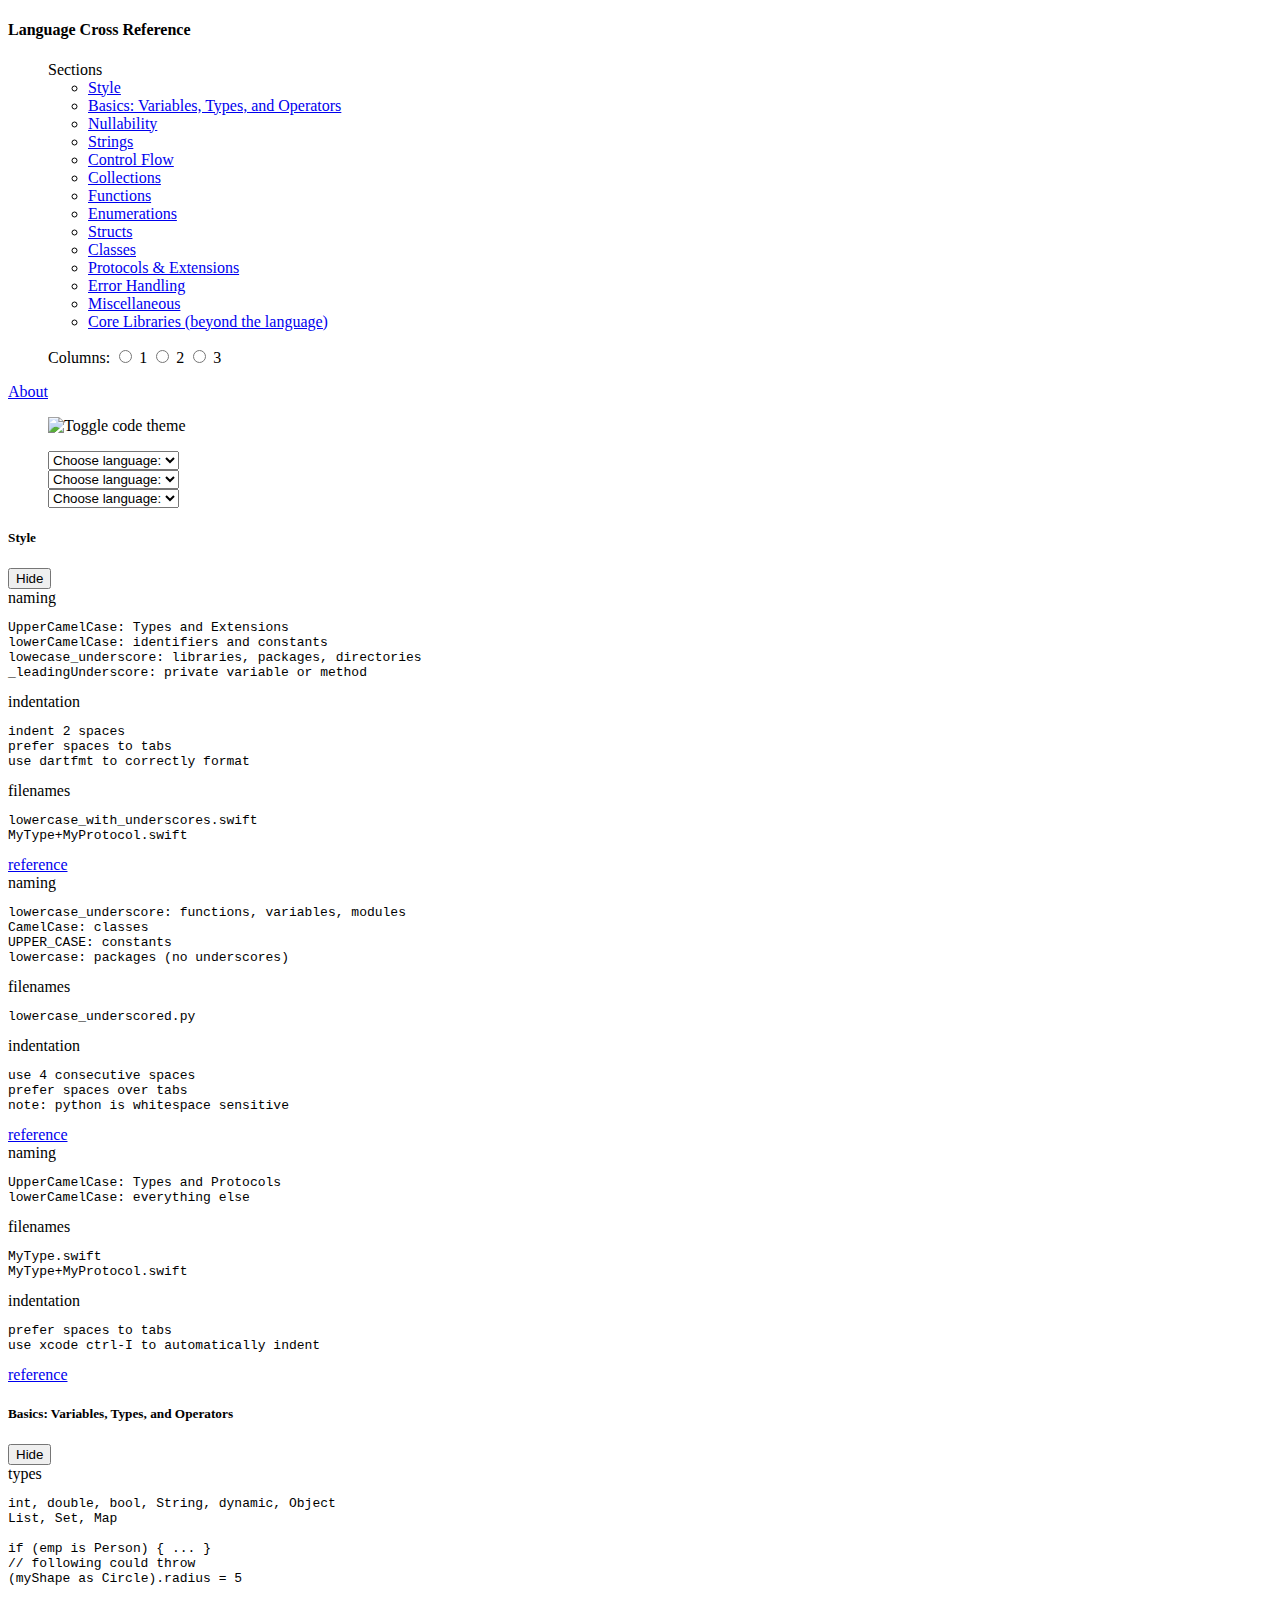
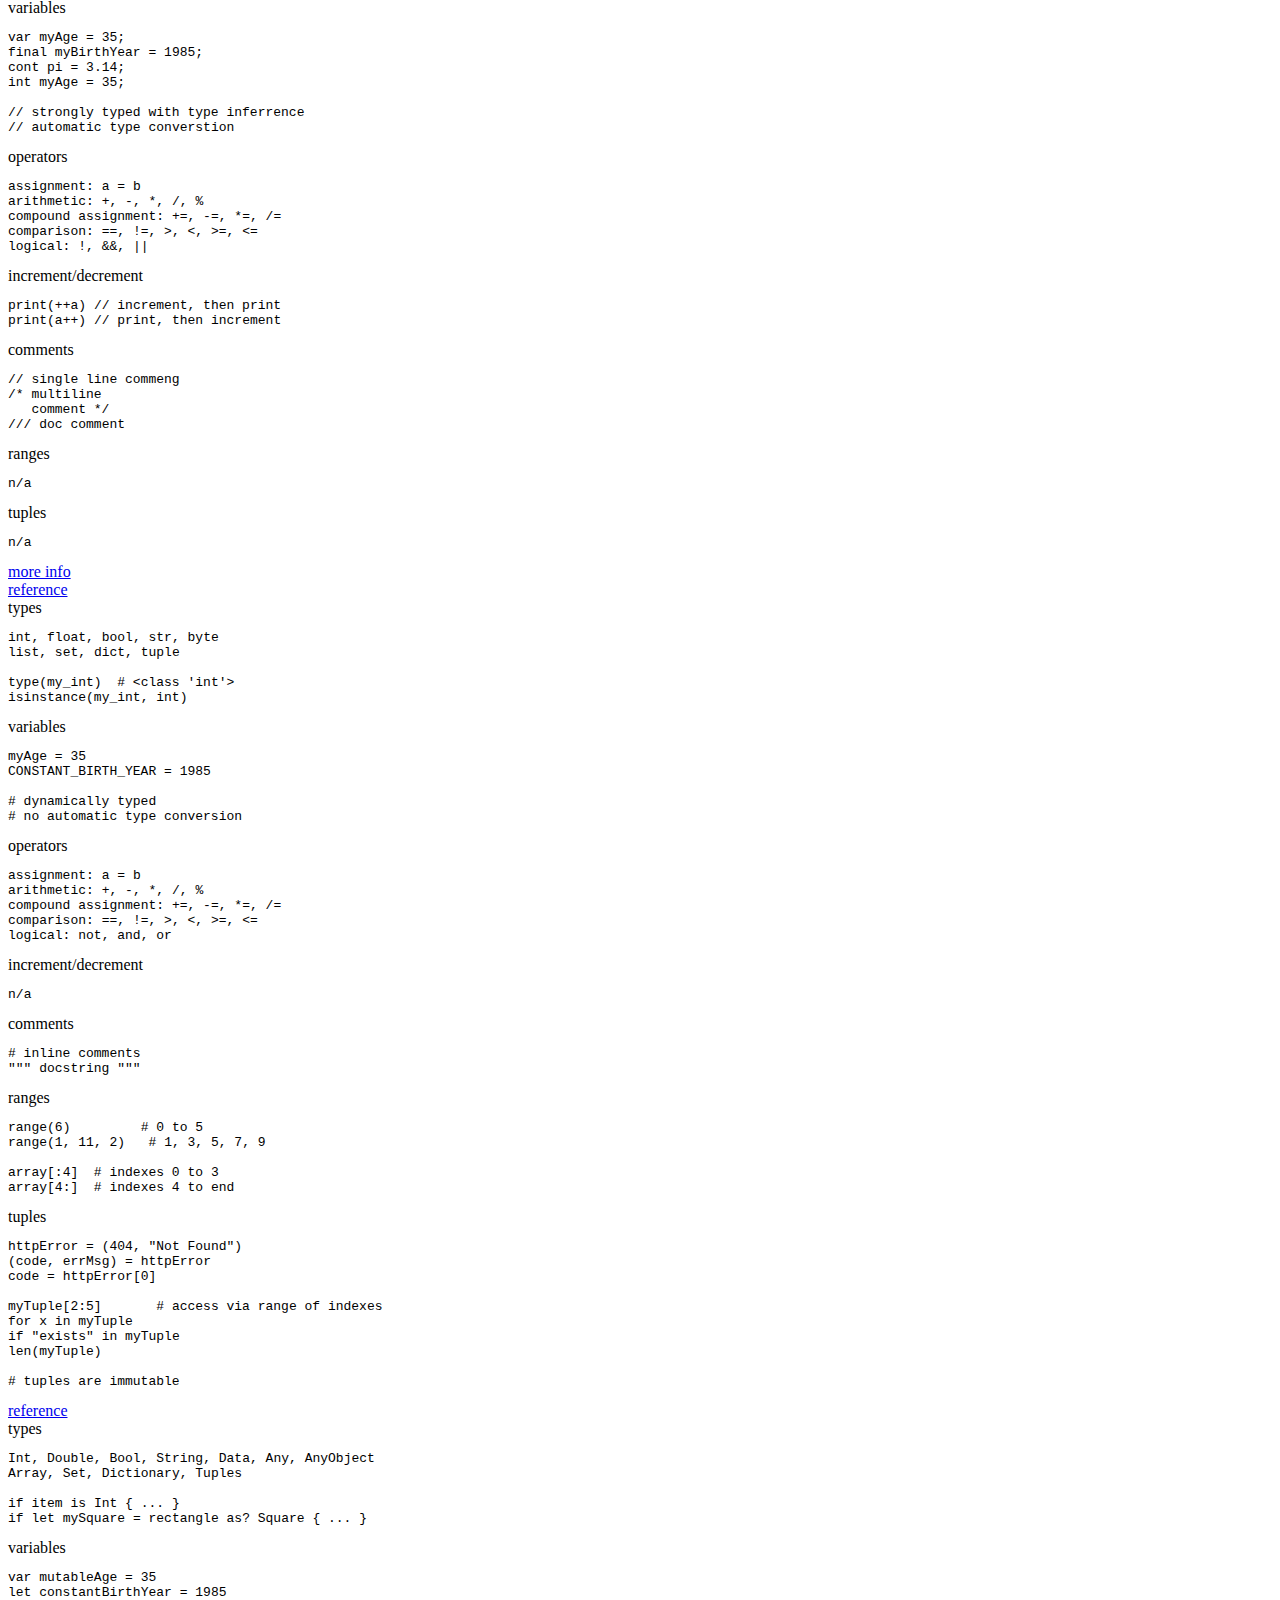
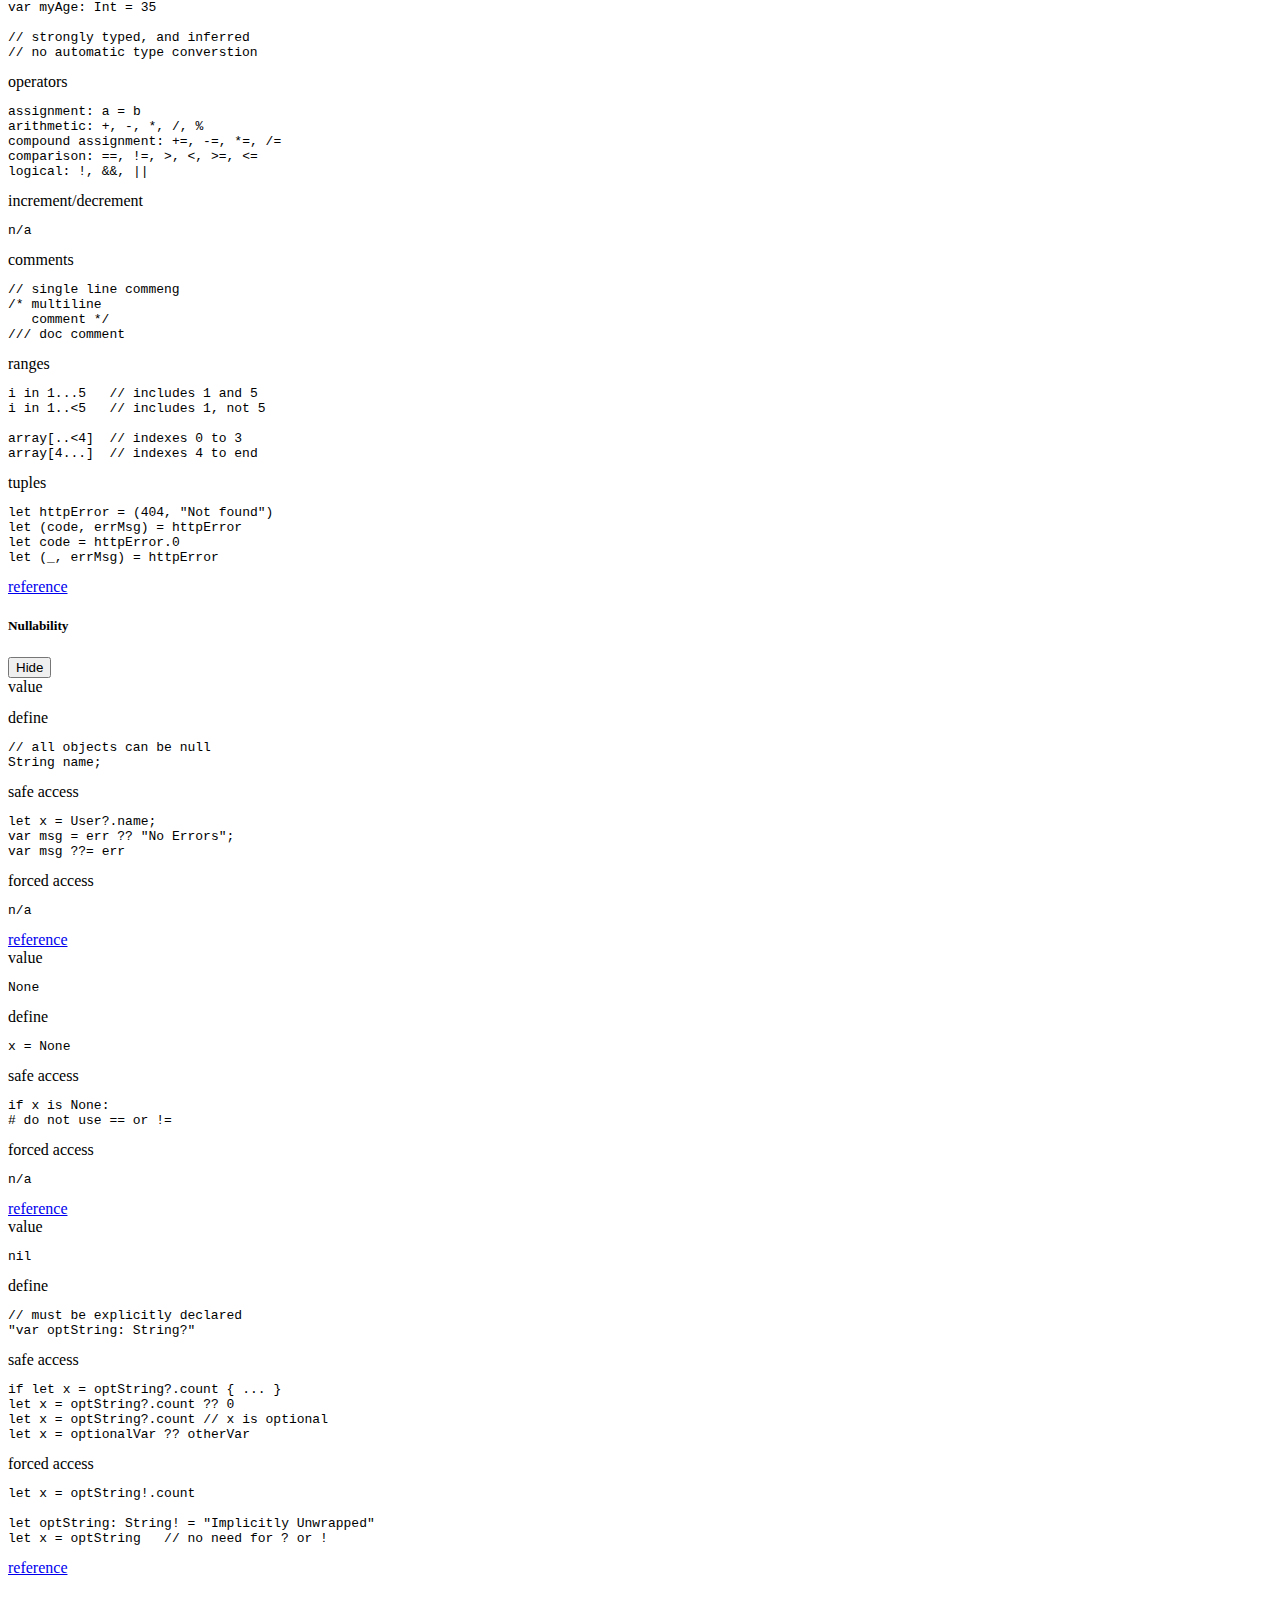
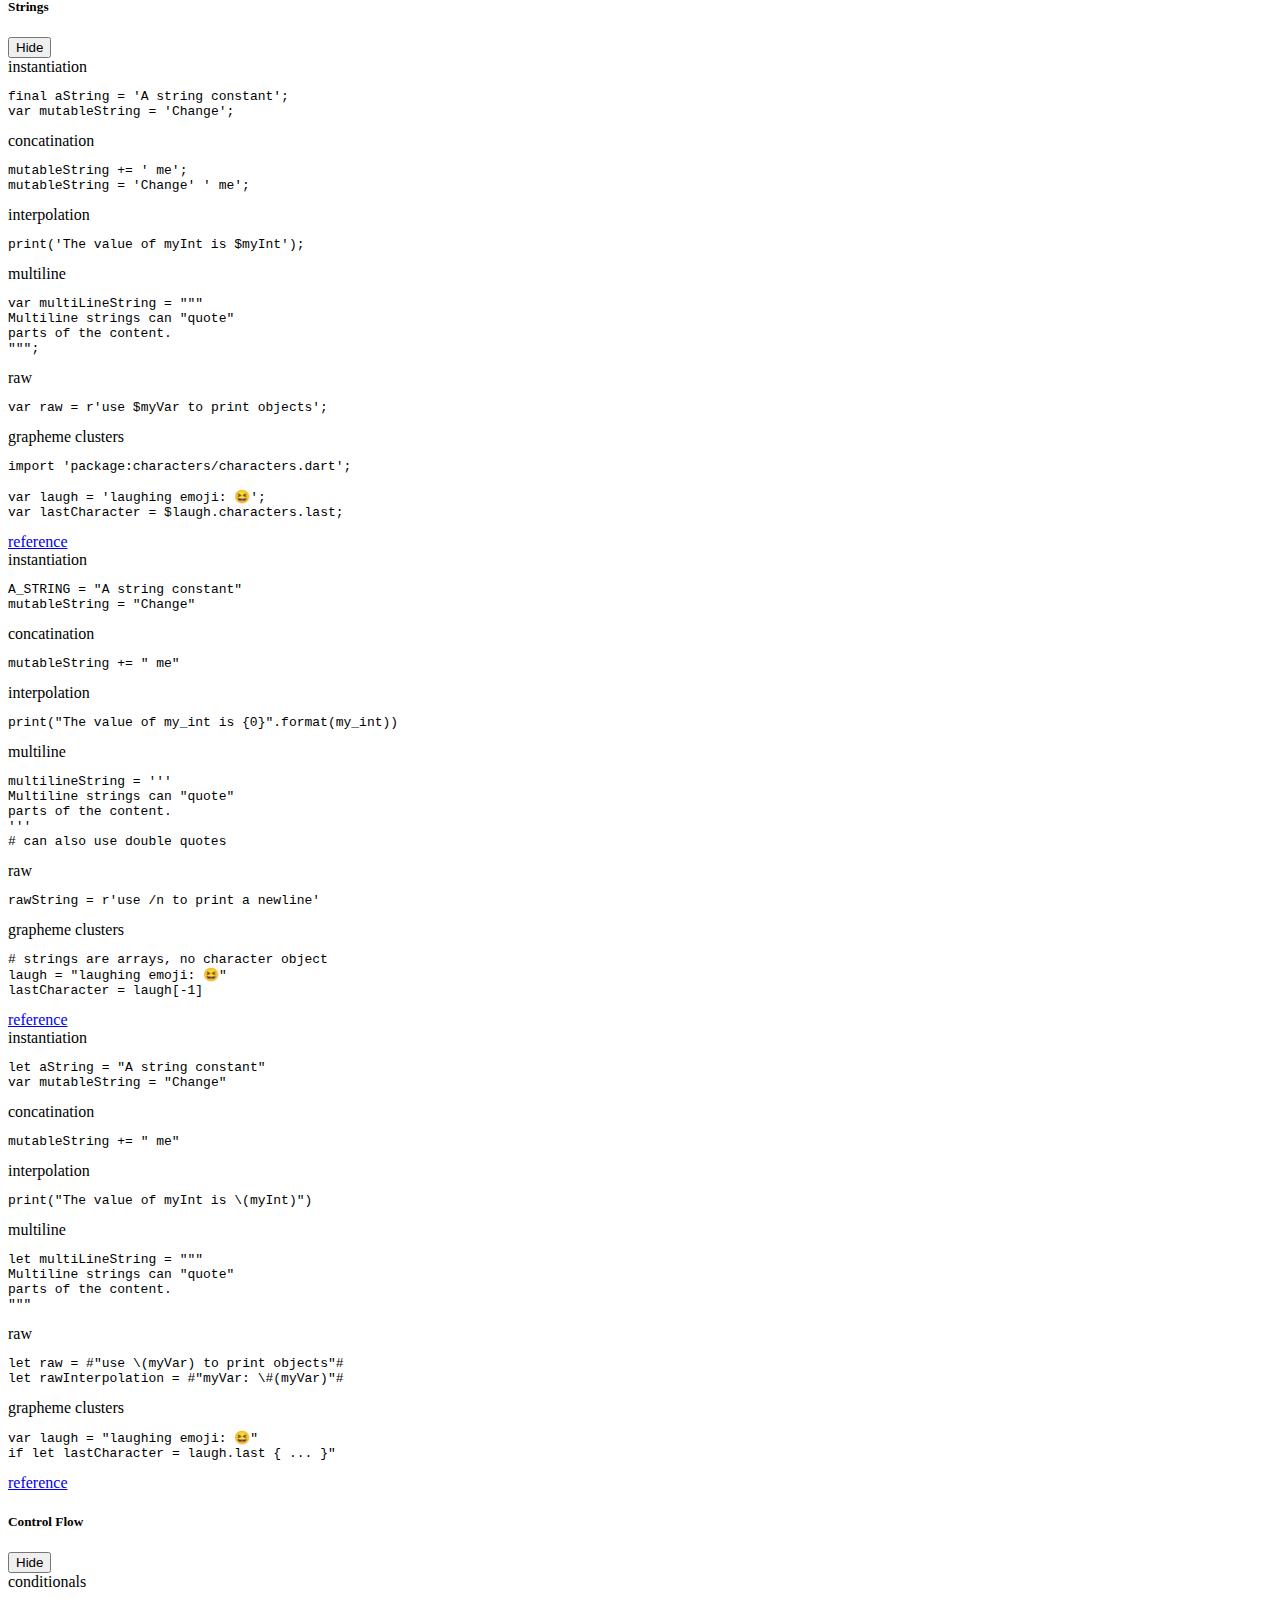
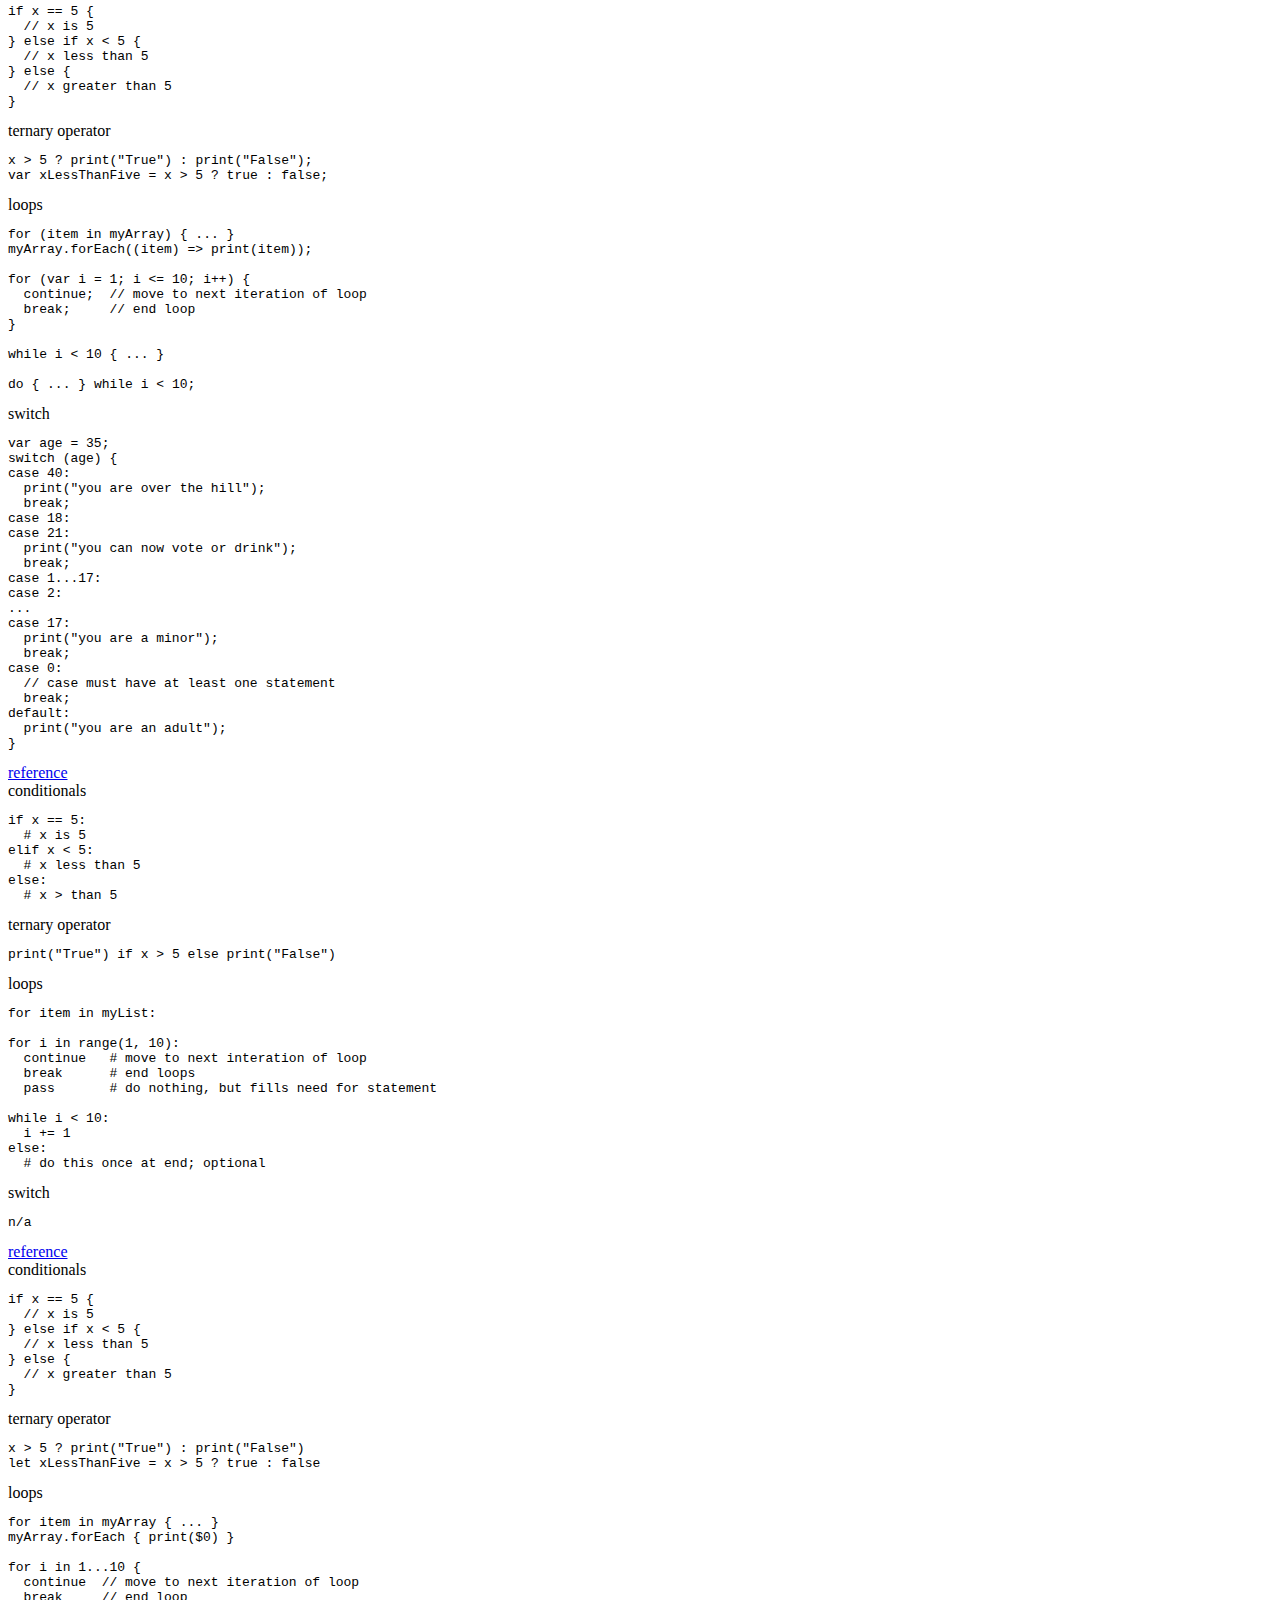
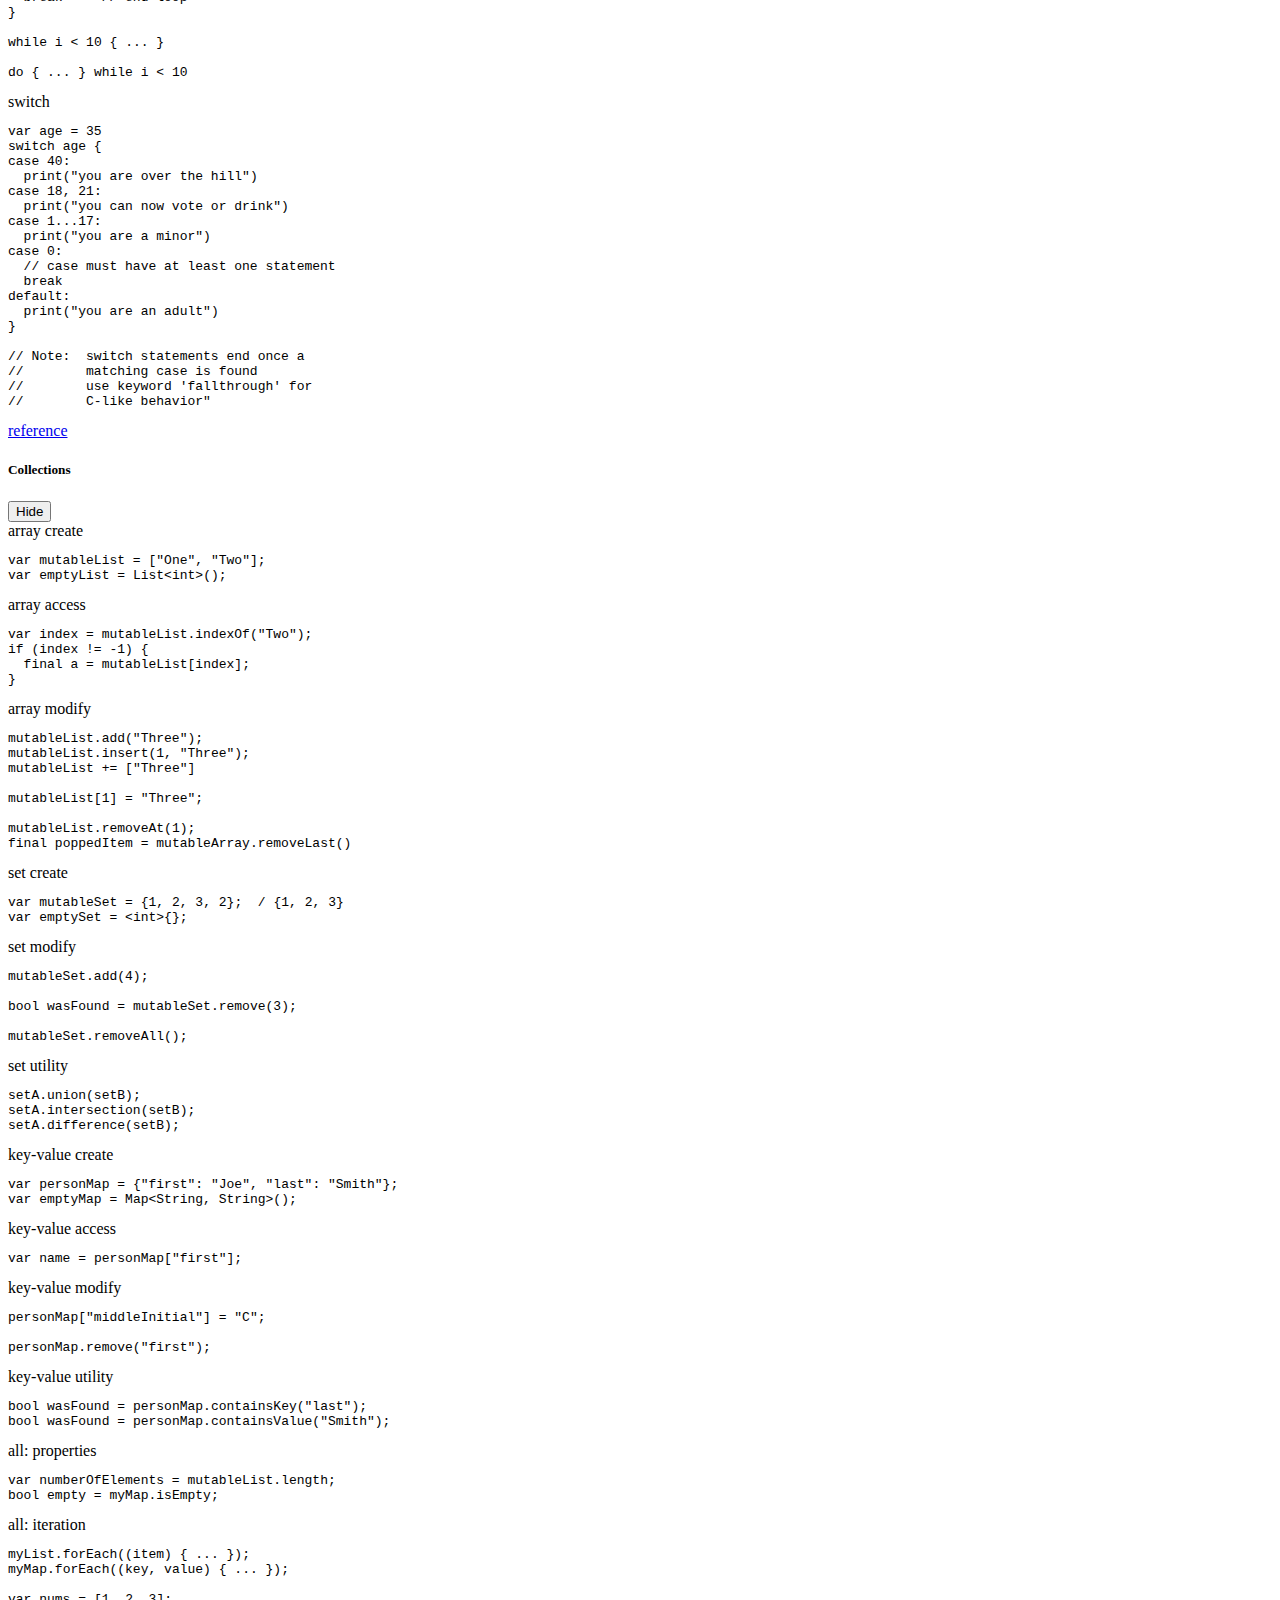
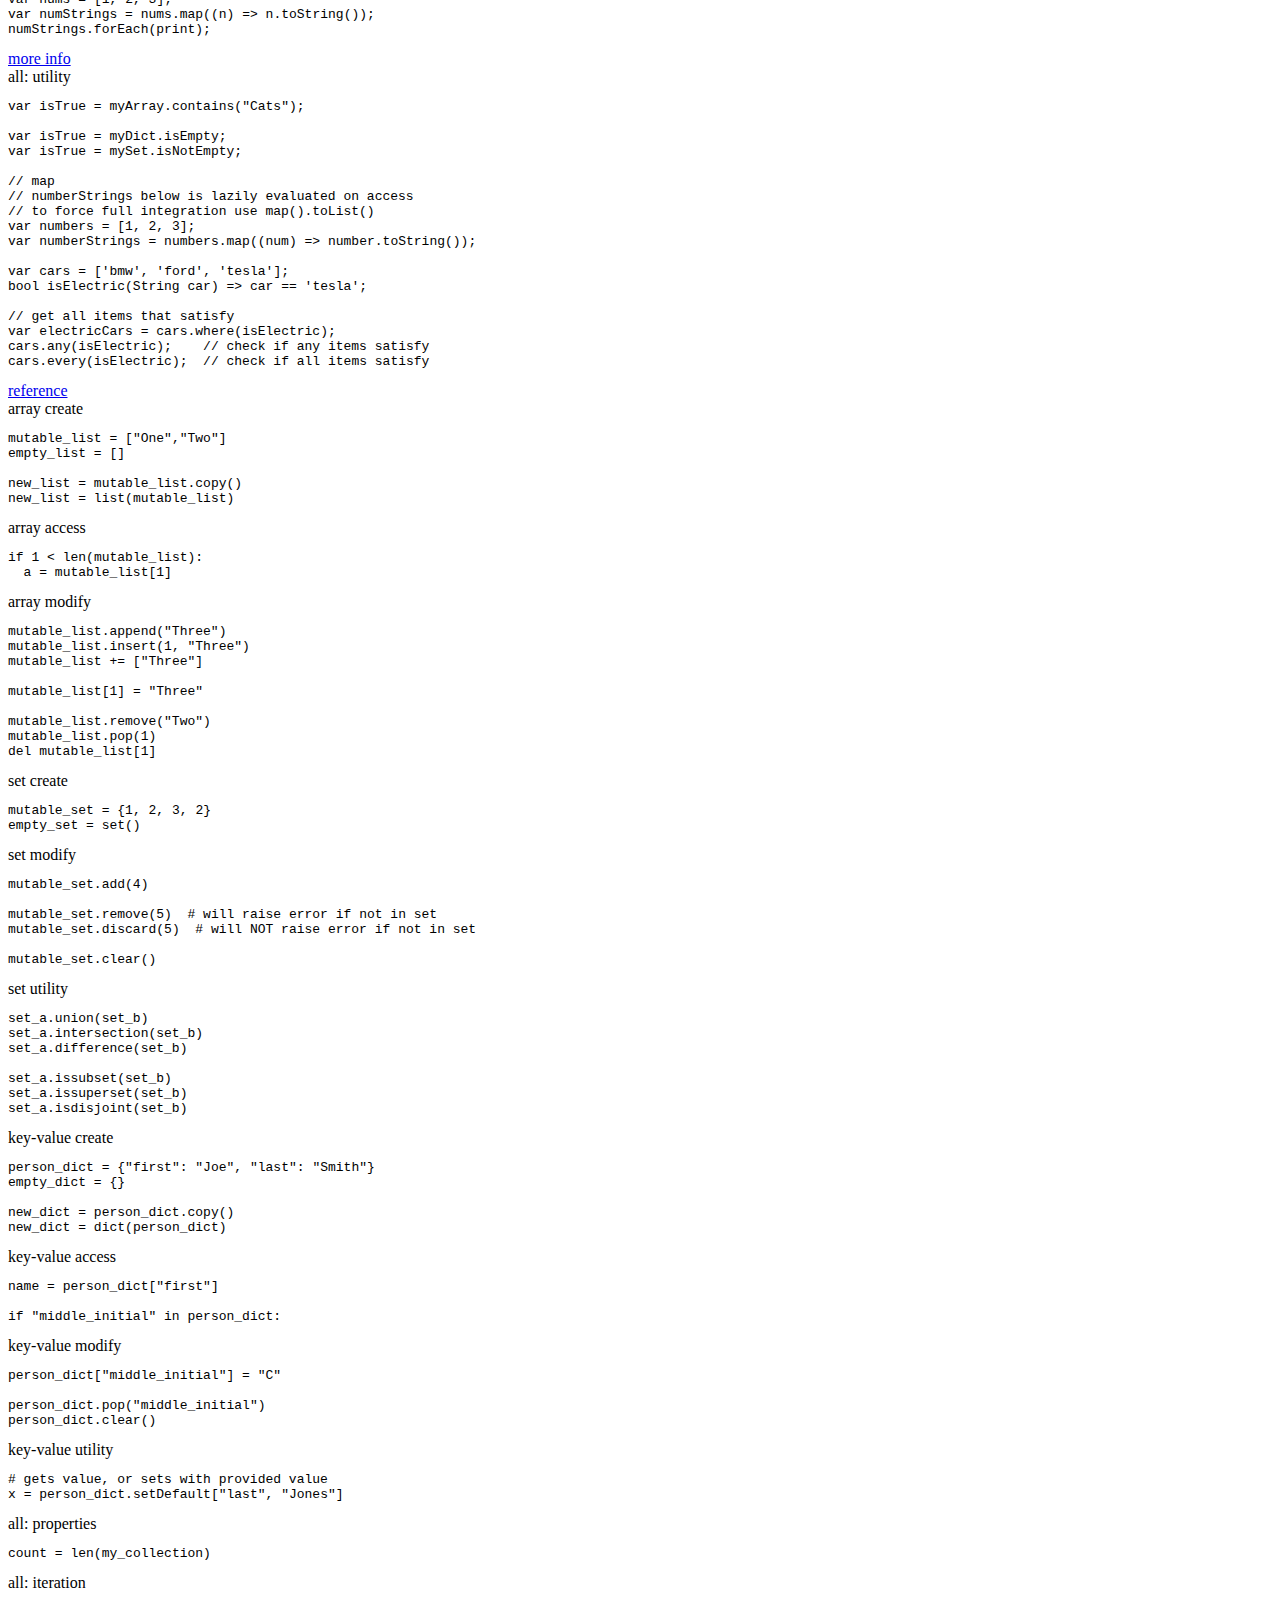
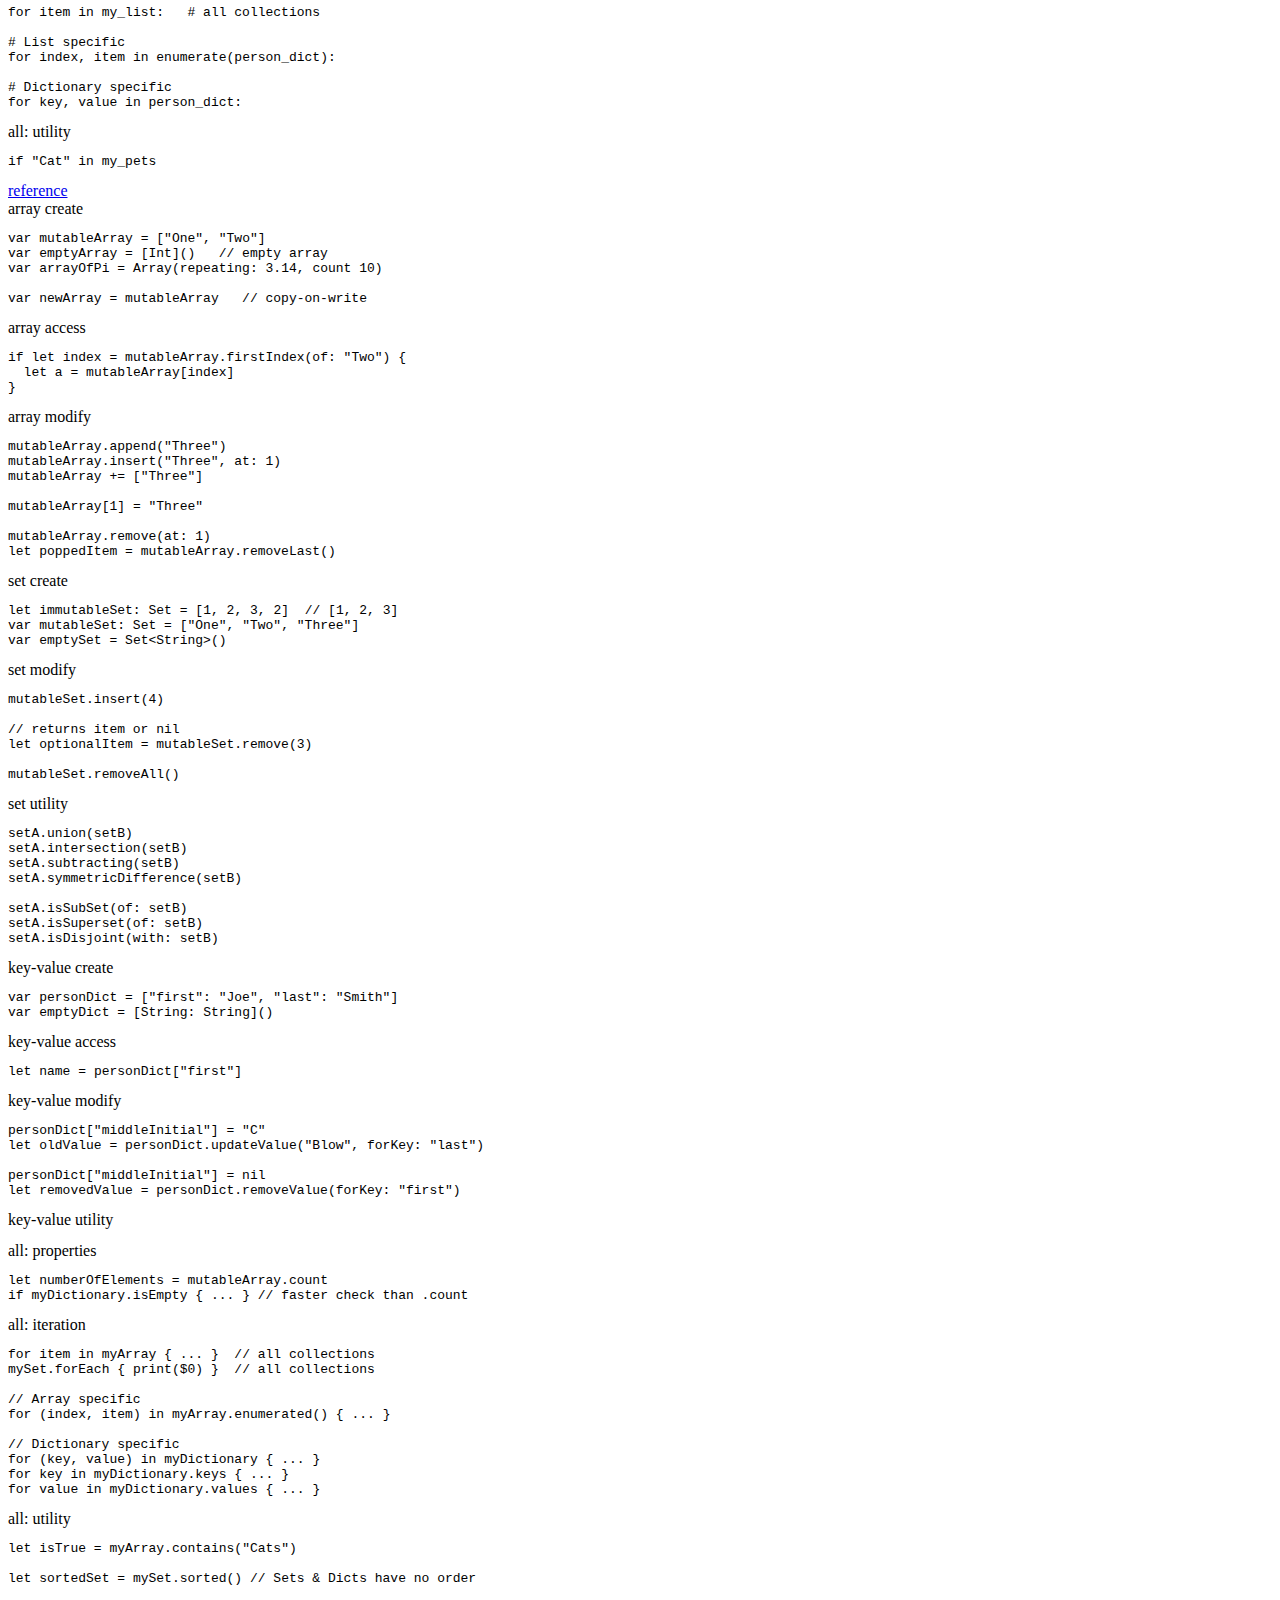
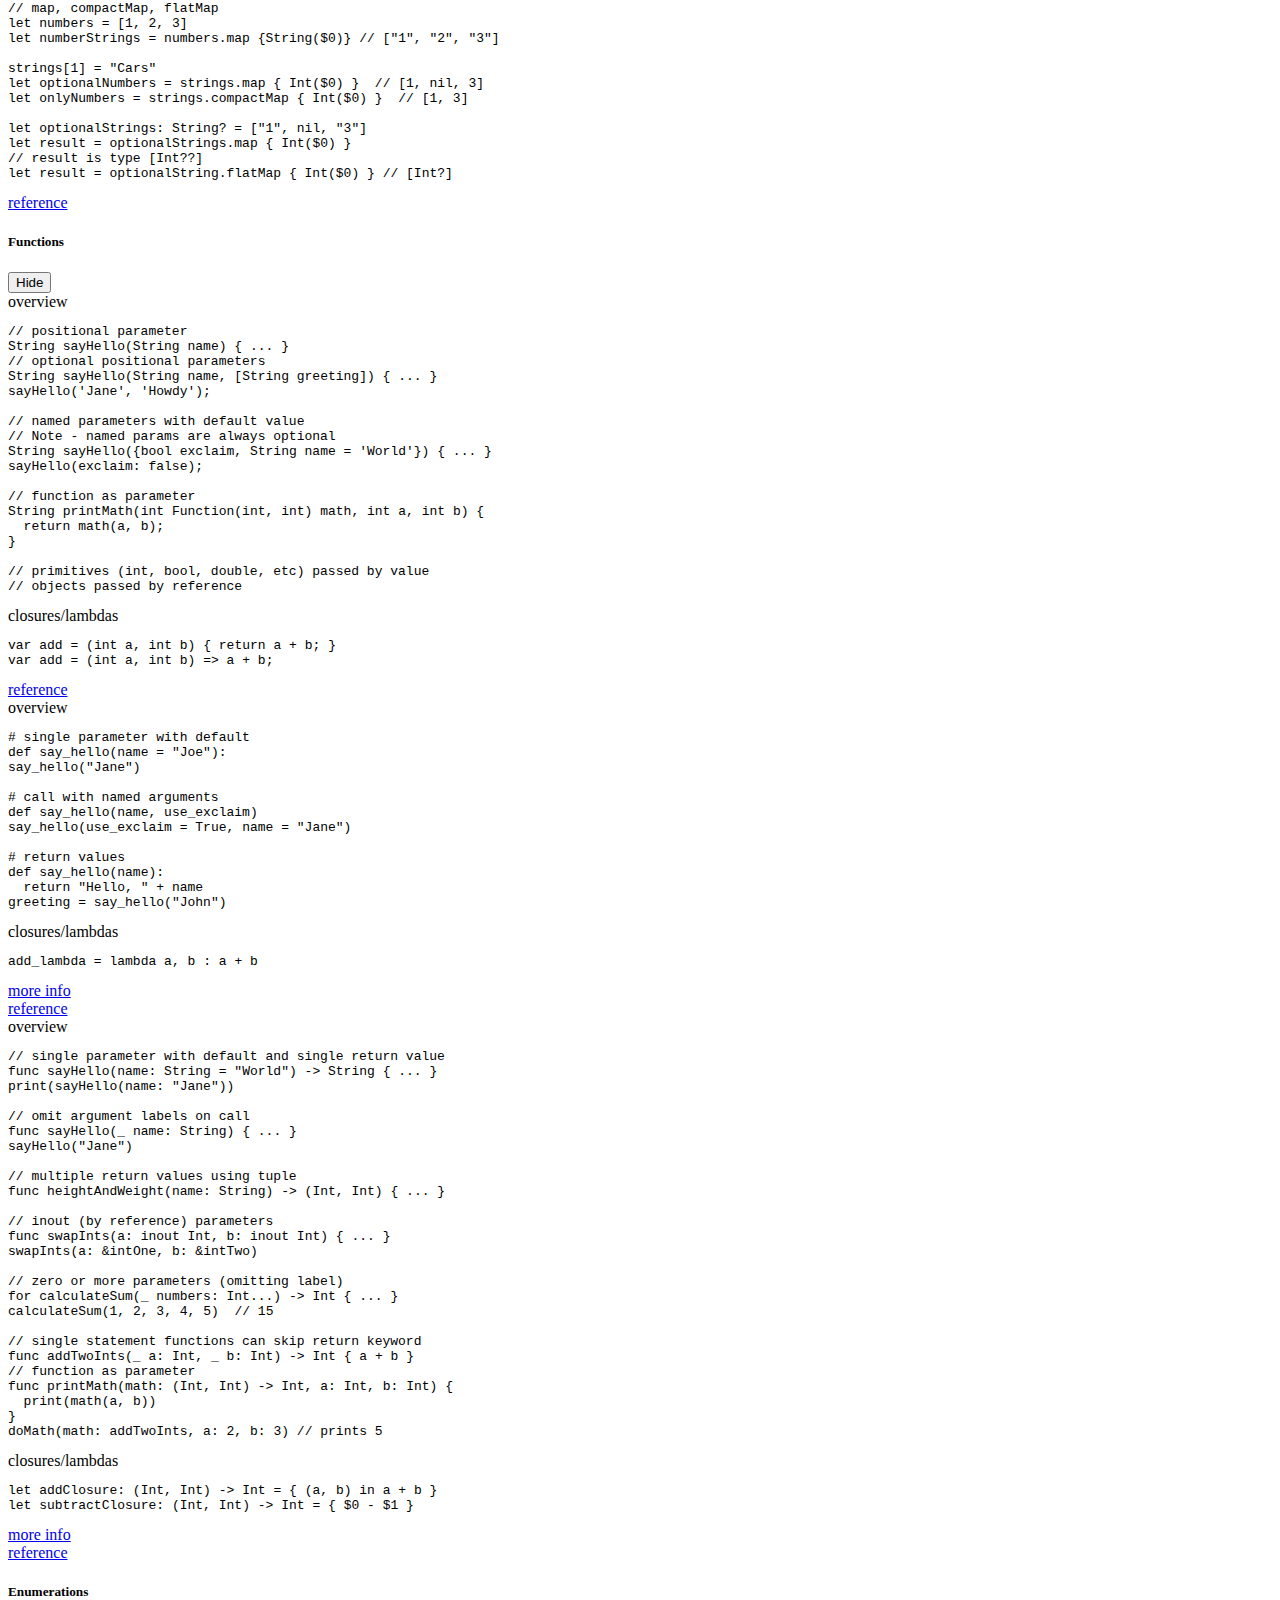
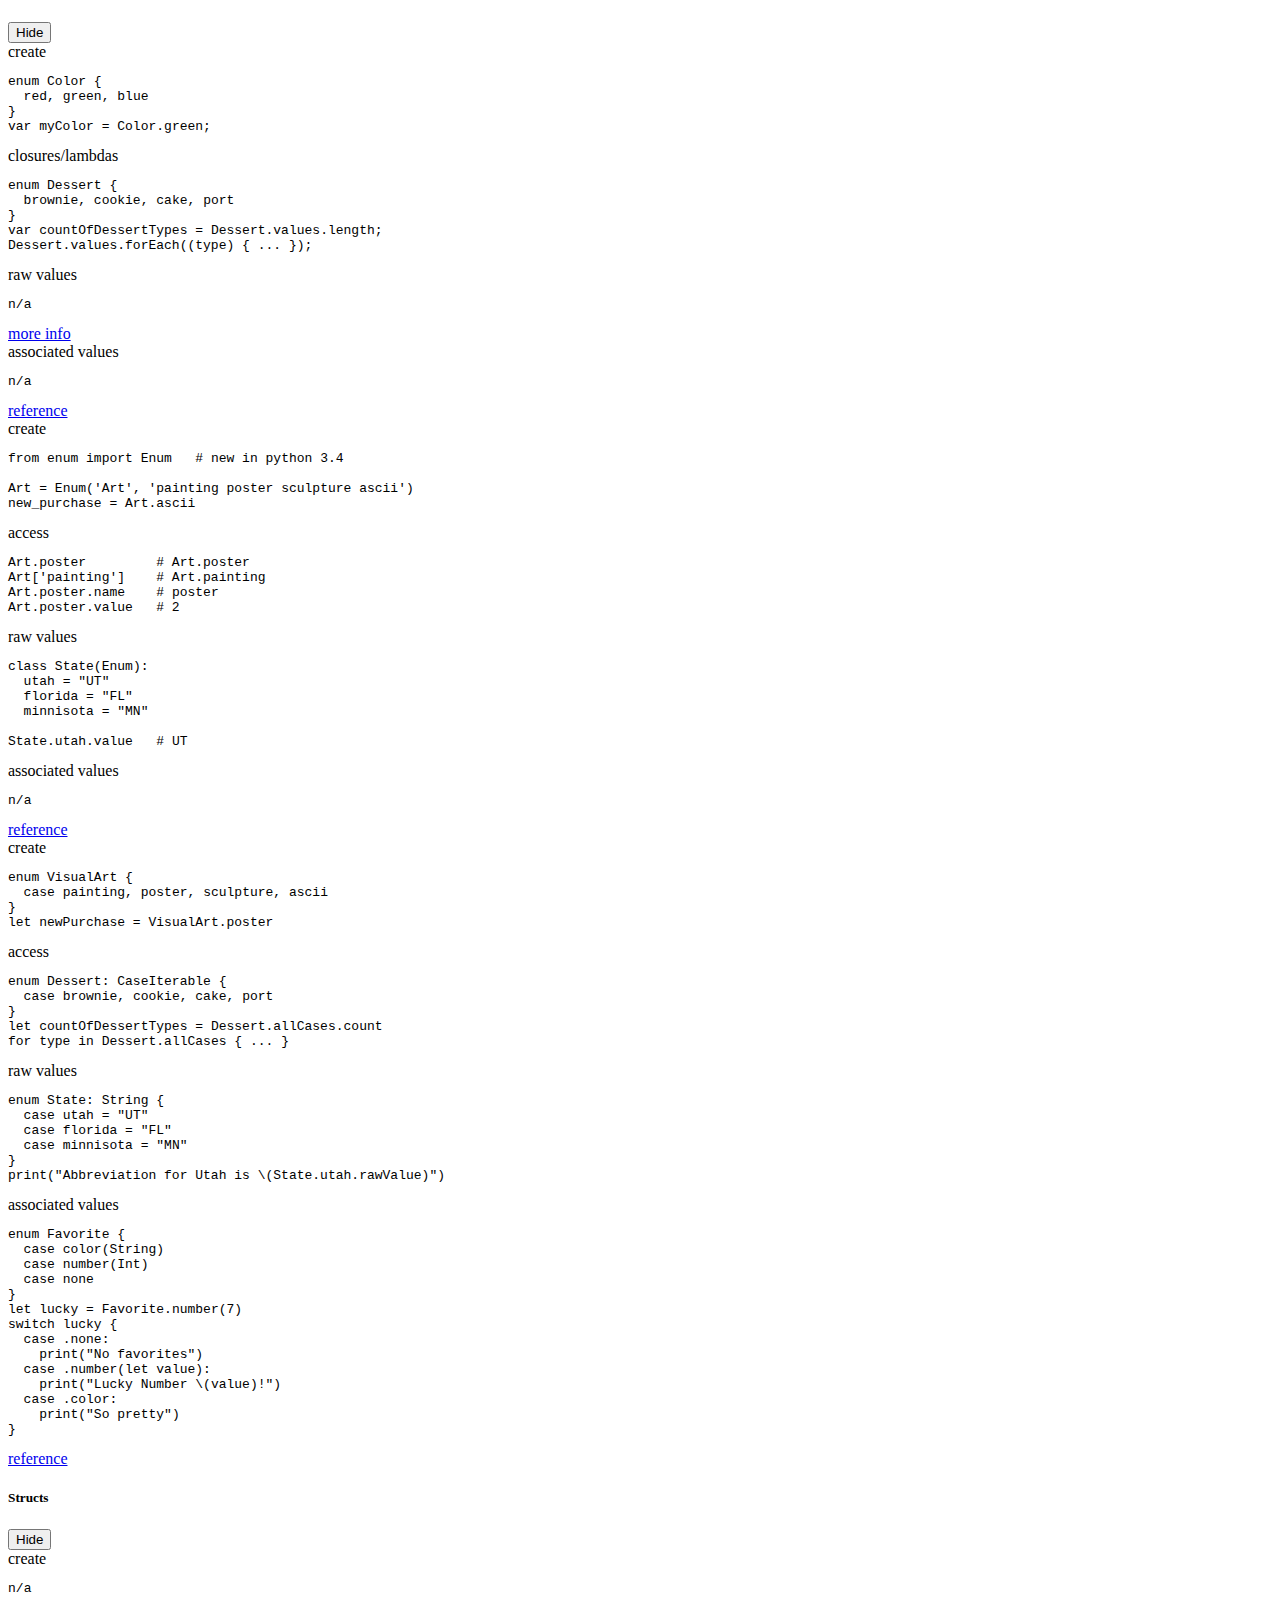
==== commit a400a243: "Fix grapheme cluster examples" ====
--- a/docs/index.html
+++ b/docs/index.html
@@ -1,6 +1,11 @@
 <!DOCTYPE html>
 <html lang="en" data-code-theme="light">
-<head><link rel="stylesheet" type="text/css" href="/css/normalize.min.6dec53ee20f5bc2905289325994cab42171978d2d264472563bf2e1eab0da1cd.css"><link rel="stylesheet" type="text/css" href="/css/barebones.min.92569c95cda44f07fced207b27ce97a26270ff0e8b5845bee01c3e4a84e52fea.css"><link rel="stylesheet" type="text/css" href="/css/syntax-highlight.min.2fa0a6f11cbb83549733ef4e9e6446a4f57f6f0099f05329c102ad703a483d37.css"><link rel="stylesheet" type="text/css" href="/css/compare.min.441cae53f0caa760b450ee8f29ccebb9133cabf80032322c3ae7ef876716c953.css"><link rel="stylesheet" type="text/css" href="/css/layout.min.ead434efd4e449c4f31b50cf96ece5eab799f01291043dd1a903c68db57002a5.css">
+<head>
+  <link rel="stylesheet" type="text/css" href="/css/normalize.min.6dec53ee20f5bc2905289325994cab42171978d2d264472563bf2e1eab0da1cd.css">
+	<link rel="stylesheet" type="text/css" href="/css/barebones.min.92569c95cda44f07fced207b27ce97a26270ff0e8b5845bee01c3e4a84e52fea.css">
+	<link rel="stylesheet" type="text/css" href="/css/syntax-highlight.min.2fa0a6f11cbb83549733ef4e9e6446a4f57f6f0099f05329c102ad703a483d37.css">
+  <link rel="stylesheet" type="text/css" href="/css/compare.min.441cae53f0caa760b450ee8f29ccebb9133cabf80032322c3ae7ef876716c953.css">
+	<link rel="stylesheet" type="text/css" href="/css/layout.min.ead434efd4e449c4f31b50cf96ece5eab799f01291043dd1a903c68db57002a5.css">
 </head>
 <body>
 	<header>
@@ -489,7 +494,7 @@
 					<div class="code-wrapper showHeader">
 						<div class="code-header flex"><span>grapheme clusters</span></div><pre class="chroma"><code class="language-dart" data-lang="dart"><span class="k">import</span> <span class="s1">&#39;package:characters/characters.dart&#39;</span><span class="p">;</span>
 
-<span class="kd">var</span> <span class="n">laugh</span> <span class="o">=</span> <span class="s1">&#39;laughing emoji: &amp;#x1F606;&#39;</span><span class="p">;</span>
+<span class="kd">var</span> <span class="n">laugh</span> <span class="o">=</span> <span class="s1">&#39;laughing emoji: &#x1F606;&#39;</span><span class="p">;</span>
 <span class="kd">var</span> <span class="n">lastCharacter</span> <span class="o">=</span> <span class="n">$laugh</span><span class="p">.</span><span class="n">characters</span><span class="p">.</span><span class="n">last</span><span class="p">;</span></code></pre>	
 					</div> 
 				</div> 
@@ -531,8 +536,8 @@
 				<div class="lang python python-bg-color">
 					<div class="code-wrapper showHeader">
 						<div class="code-header flex"><span>grapheme clusters</span></div><pre class="chroma"><code class="language-python" data-lang="python"><span class="c1"># strings are arrays, no character object</span>
-<span class="n">laugh</span> <span class="o">=</span> <span class="s2">&#34;laughing!&#34;</span>
-<span class="n">exclamationMark</span> <span class="o">=</span> <span class="n">laugh</span><span class="p">[</span><span class="o">-</span><span class="mi">1</span><span class="p">]</span></code></pre>	
+<span class="n">laugh</span> <span class="o">=</span> <span class="s2">&#34;laughing emoji: &#x1F606;&#34;</span>
+<span class="n">lastCharacter</span> <span class="o">=</span> <span class="n">laugh</span><span class="p">[</span><span class="o">-</span><span class="mi">1</span><span class="p">]</span></code></pre>	
 					</div> 
 				</div> 
 				<div class="lang python python-bg-color last">
@@ -572,7 +577,7 @@
 				</div> 
 				<div class="lang swift swift-bg-color">
 					<div class="code-wrapper showHeader">
-						<div class="code-header flex"><span>grapheme clusters</span></div><pre class="chroma"><code class="language-swift" data-lang="swift"><span class="kd">var</span> <span class="nv">laugh</span> <span class="p">=</span> <span class="s">&#34;laughing emoji: &amp;#x1F606;&#34;</span>
+						<div class="code-header flex"><span>grapheme clusters</span></div><pre class="chroma"><code class="language-swift" data-lang="swift"><span class="kd">var</span> <span class="nv">laugh</span> <span class="p">=</span> <span class="s">&#34;laughing emoji: &#x1F606;&#34;</span>
 <span class="k">if</span> <span class="kd">let</span> <span class="nv">lastCharacter</span> <span class="p">=</span> <span class="n">laugh</span><span class="p">.</span><span class="bp">last</span> <span class="p">{</span> <span class="p">...</span> <span class="p">}</span><span class="s">&#34;</span></code></pre>	
 					</div> 
 				</div> 
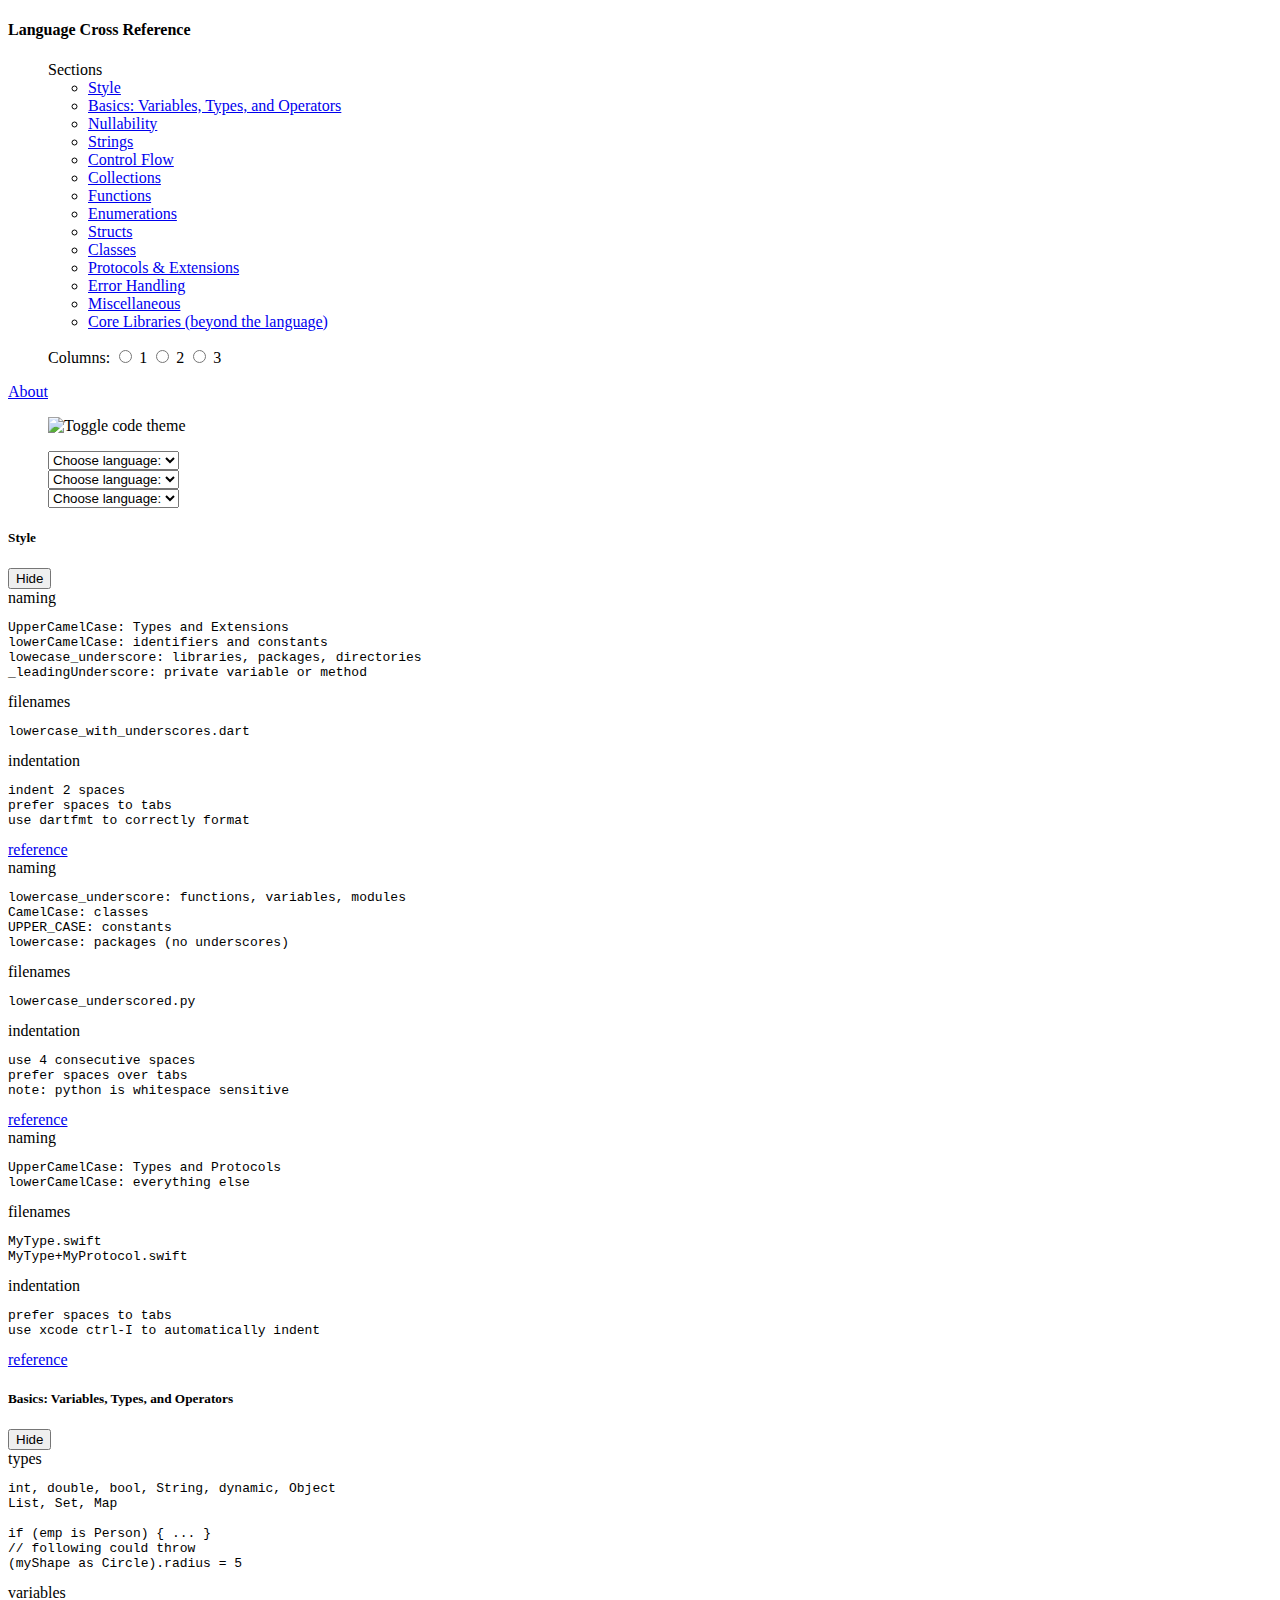
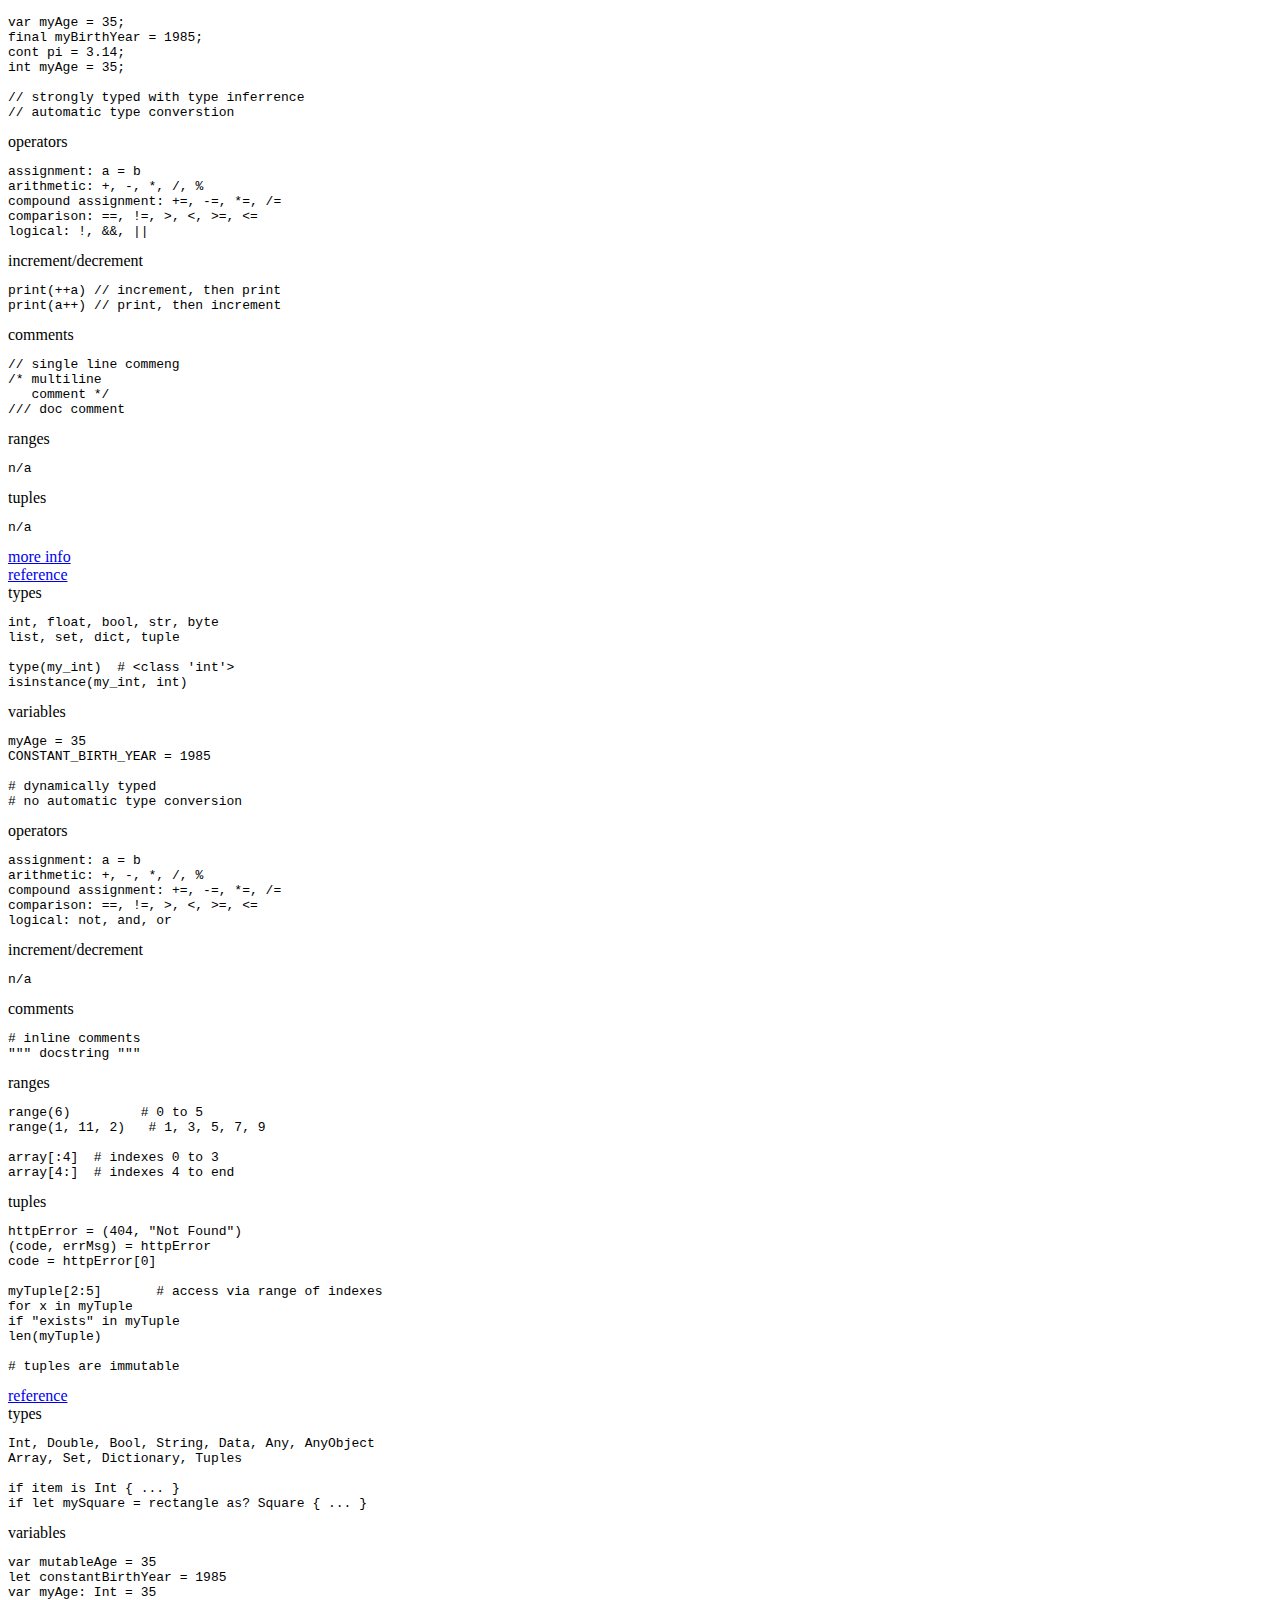
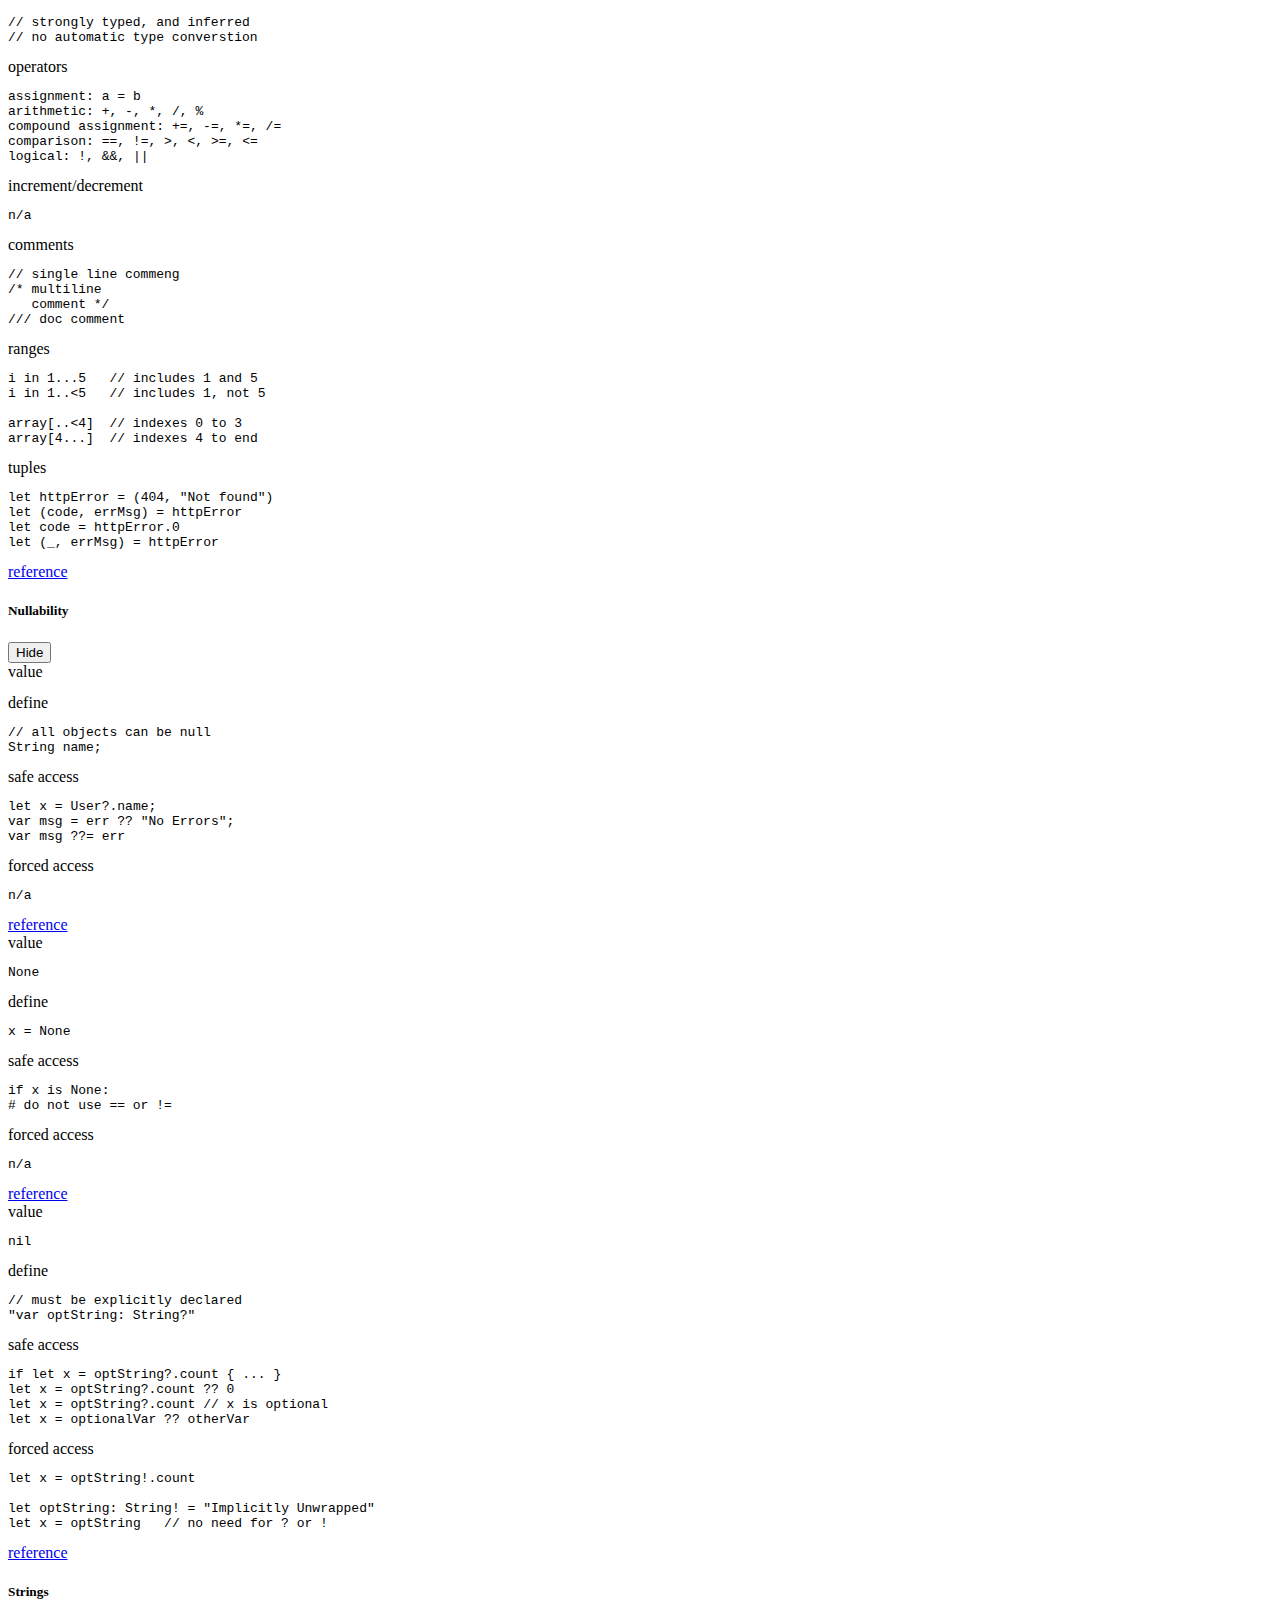
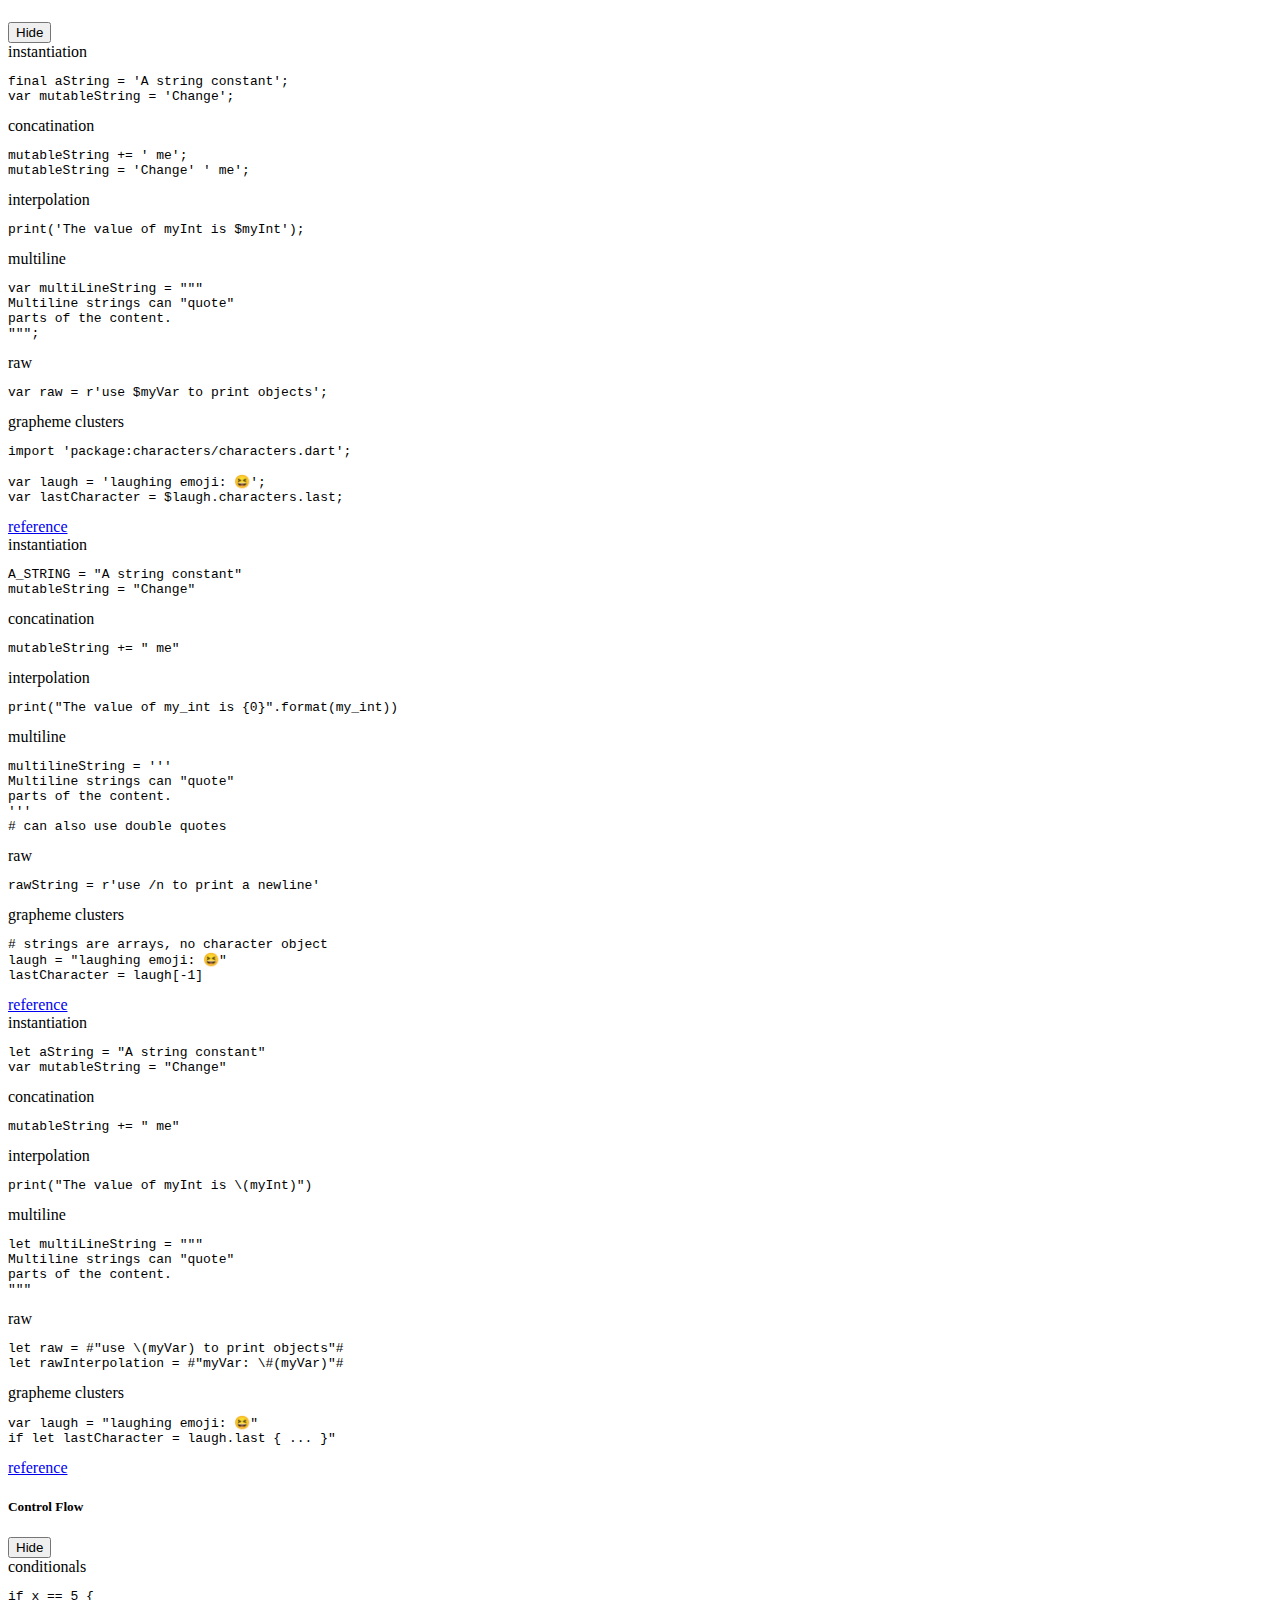
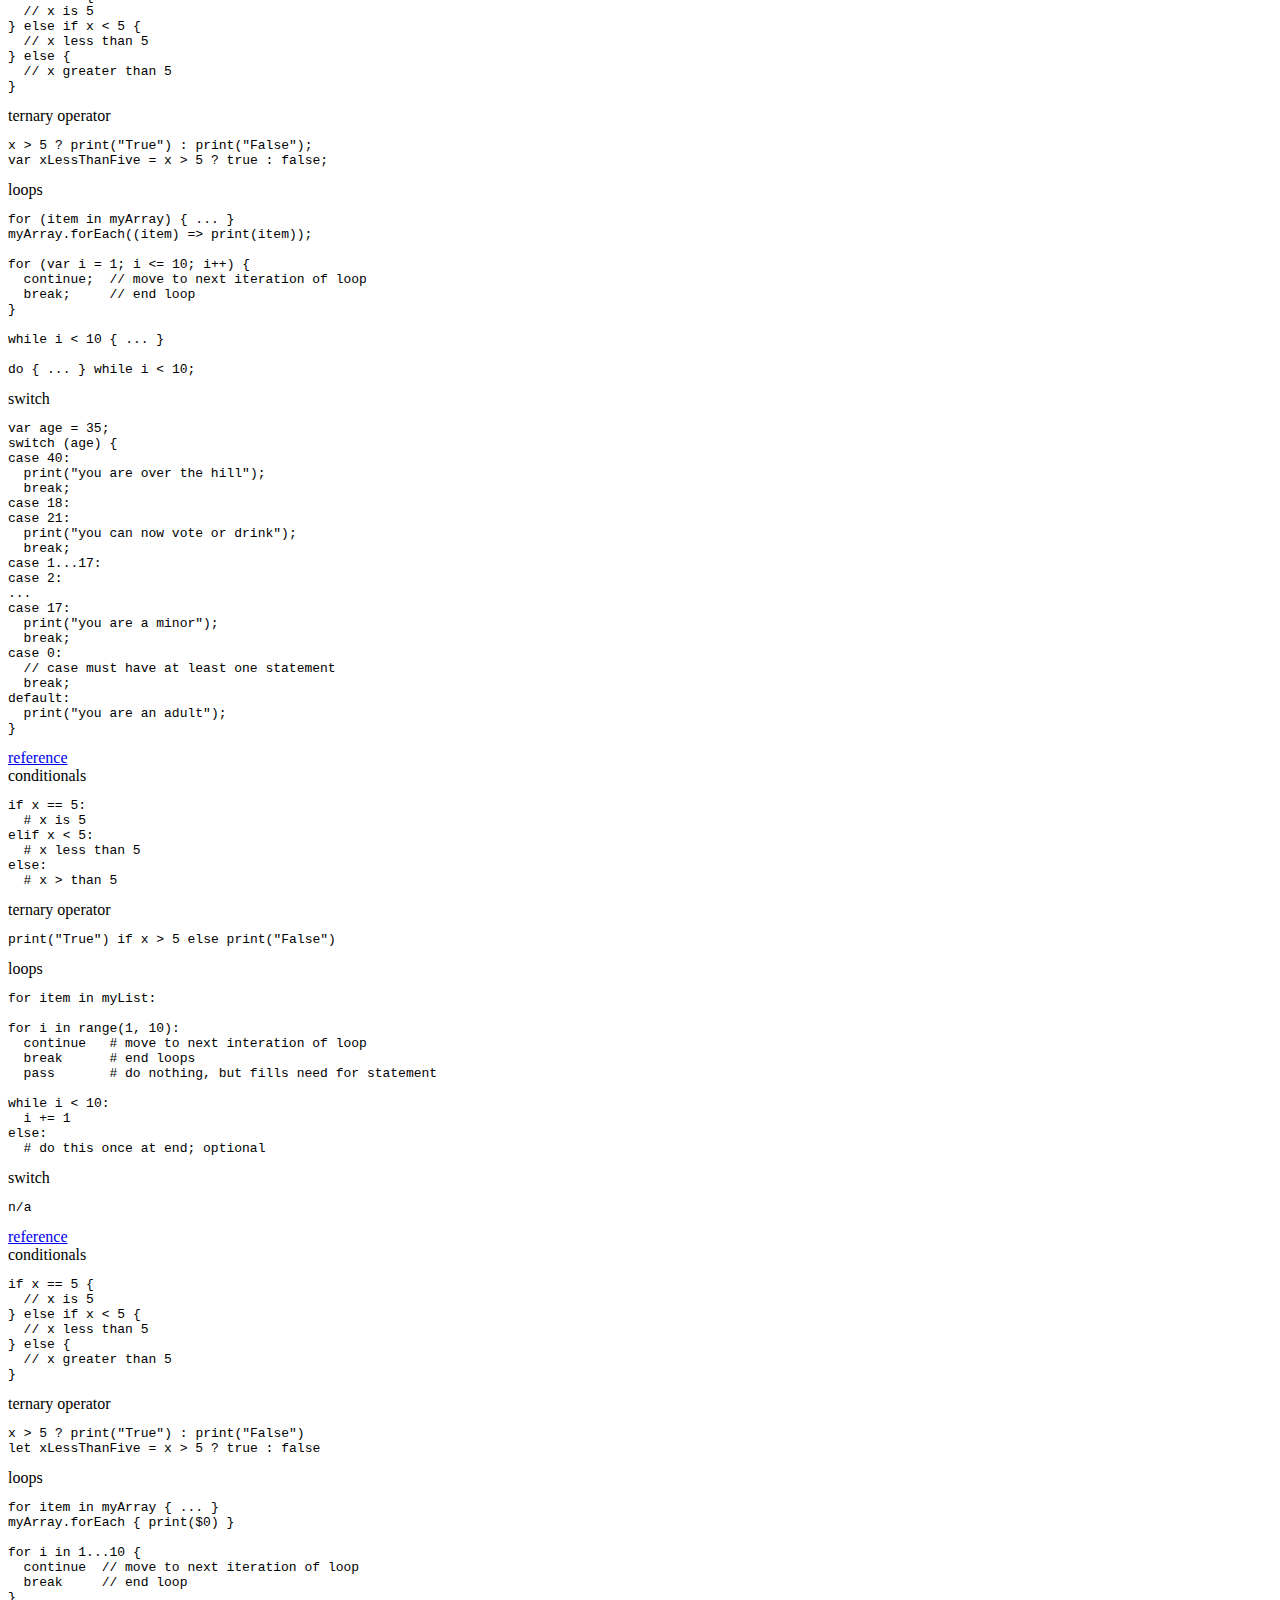
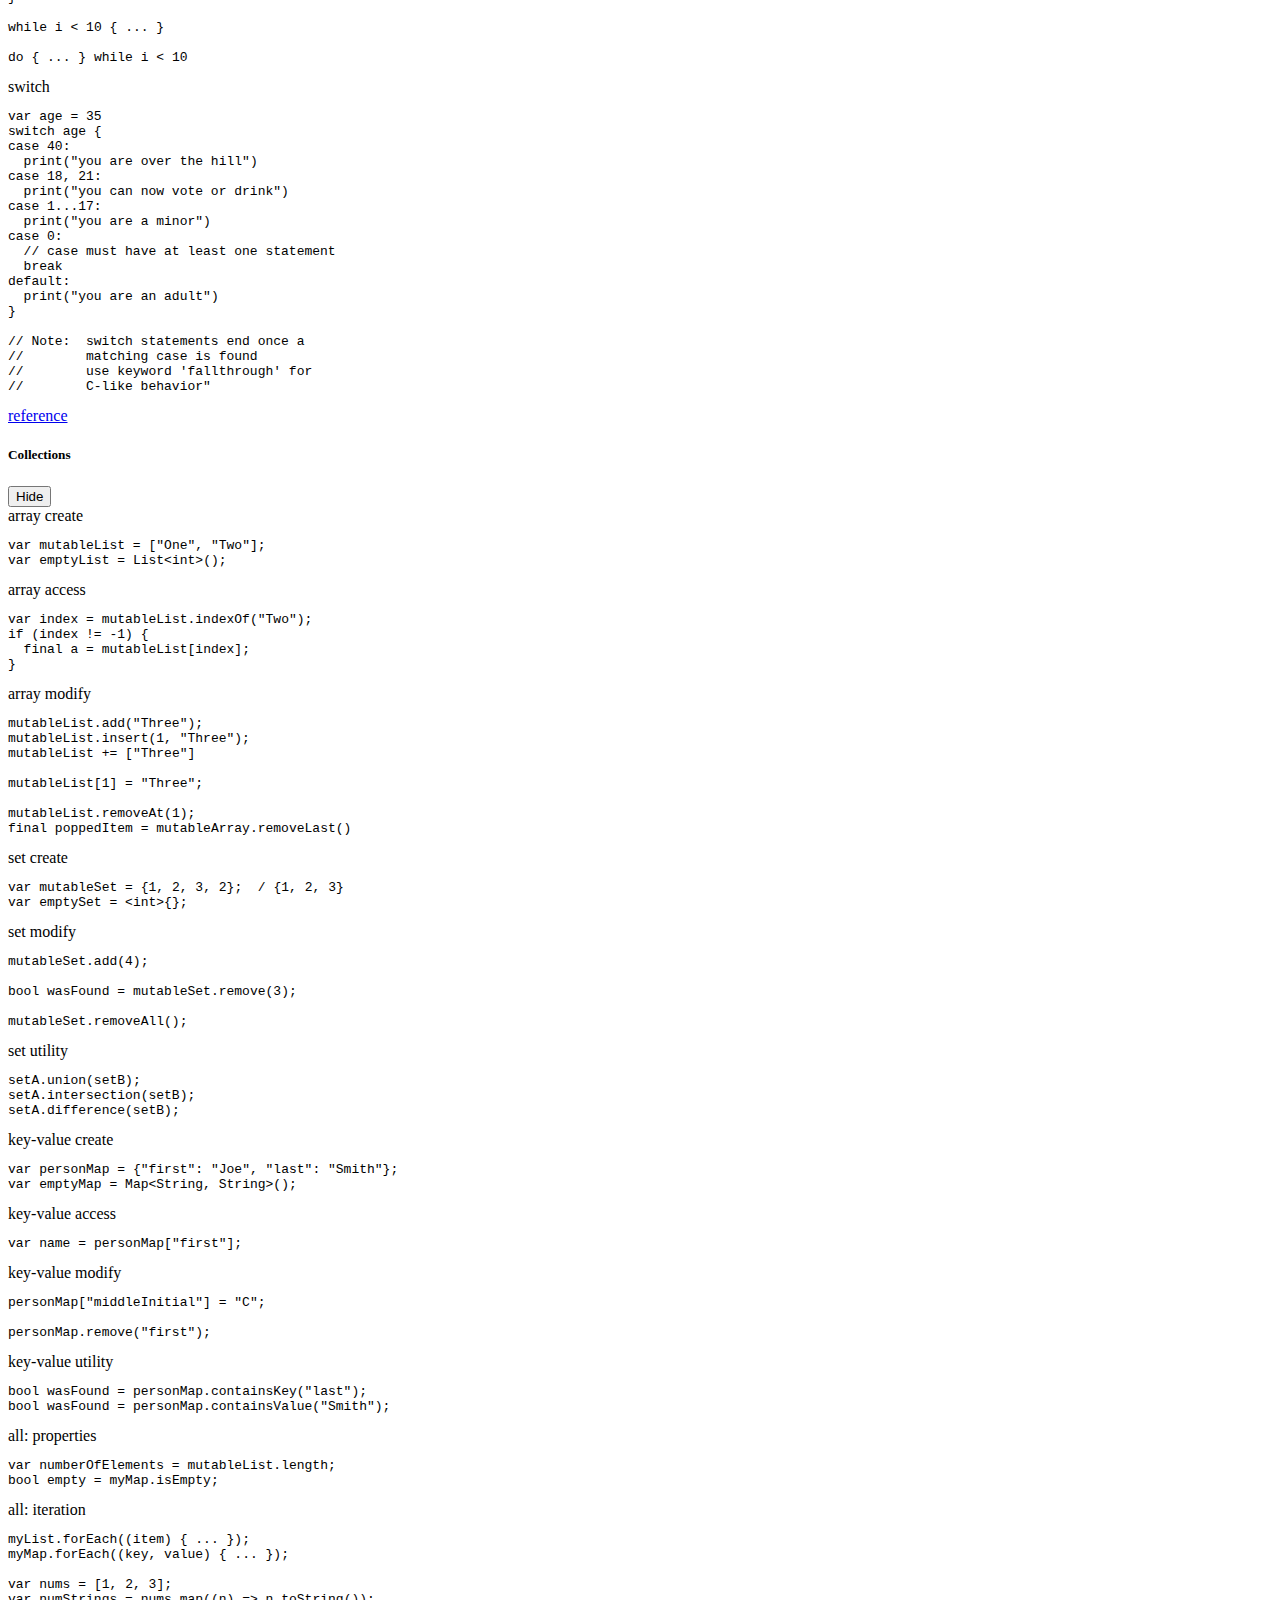
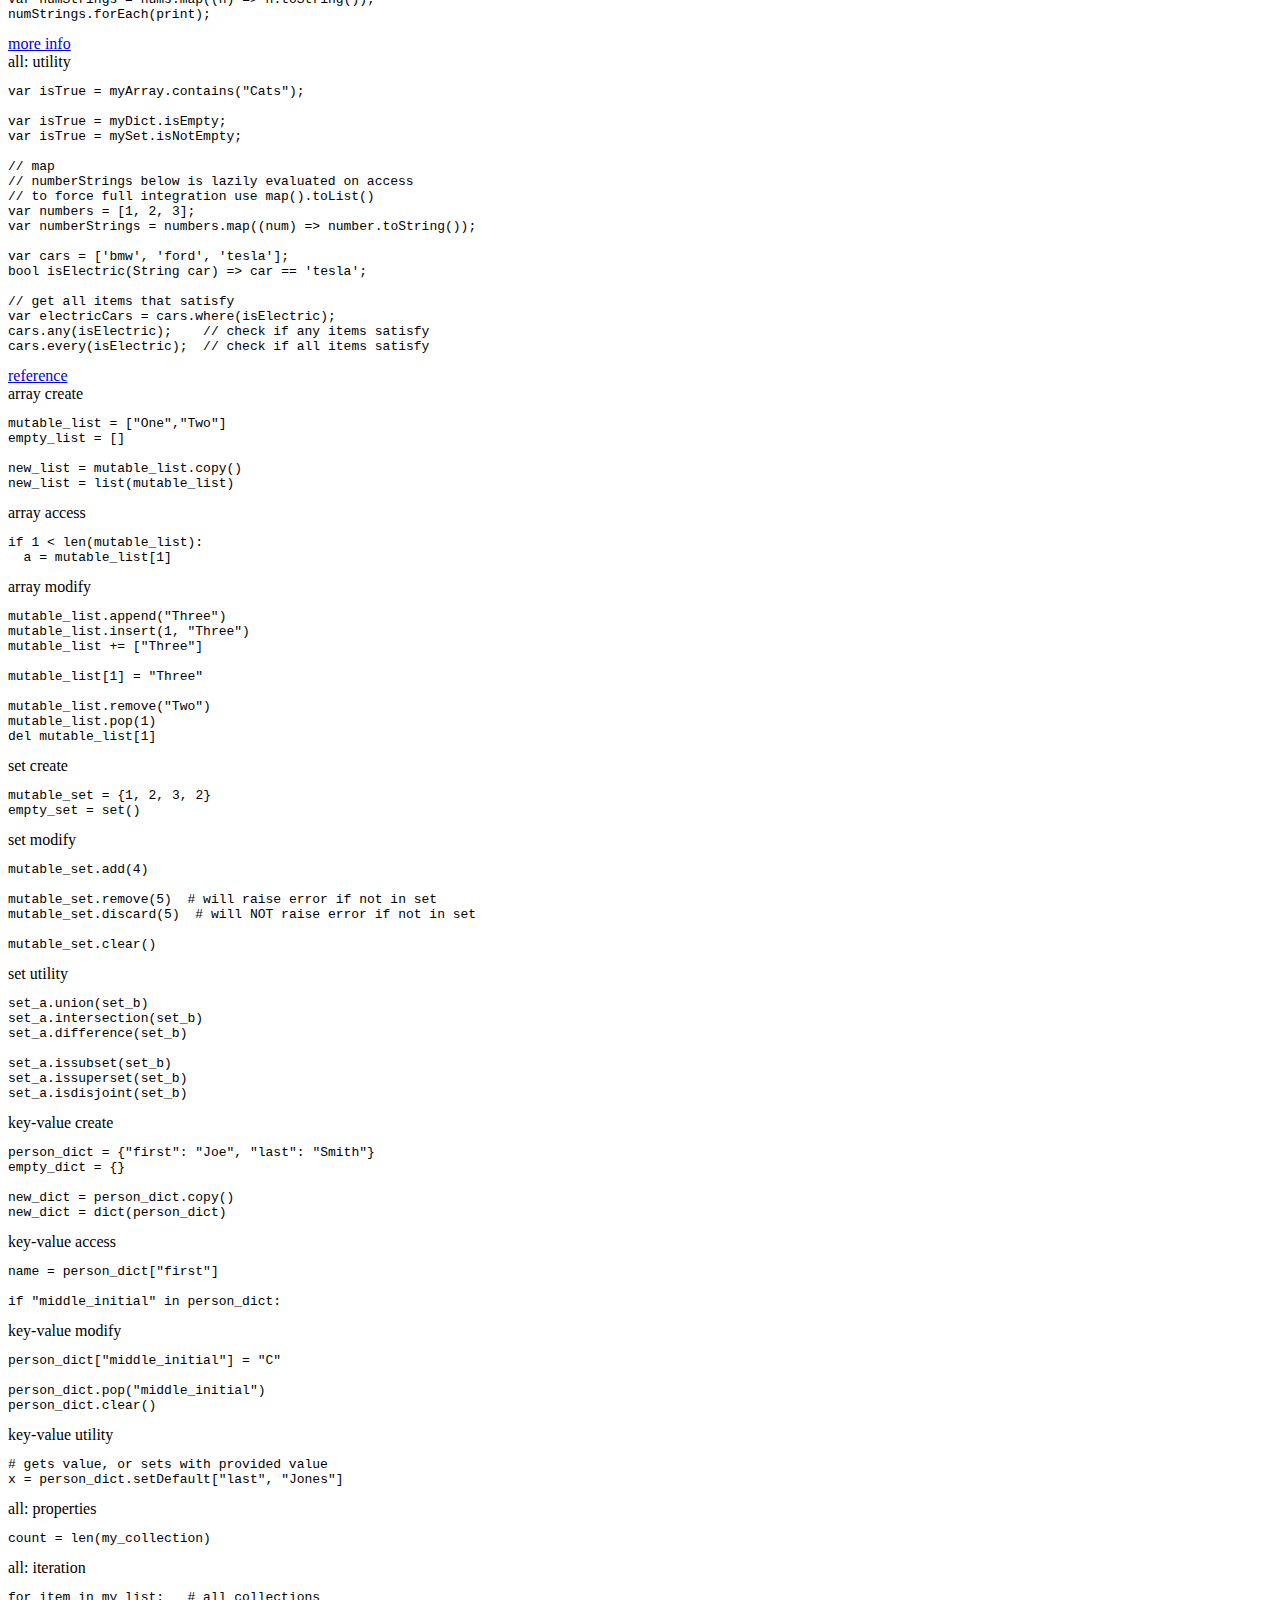
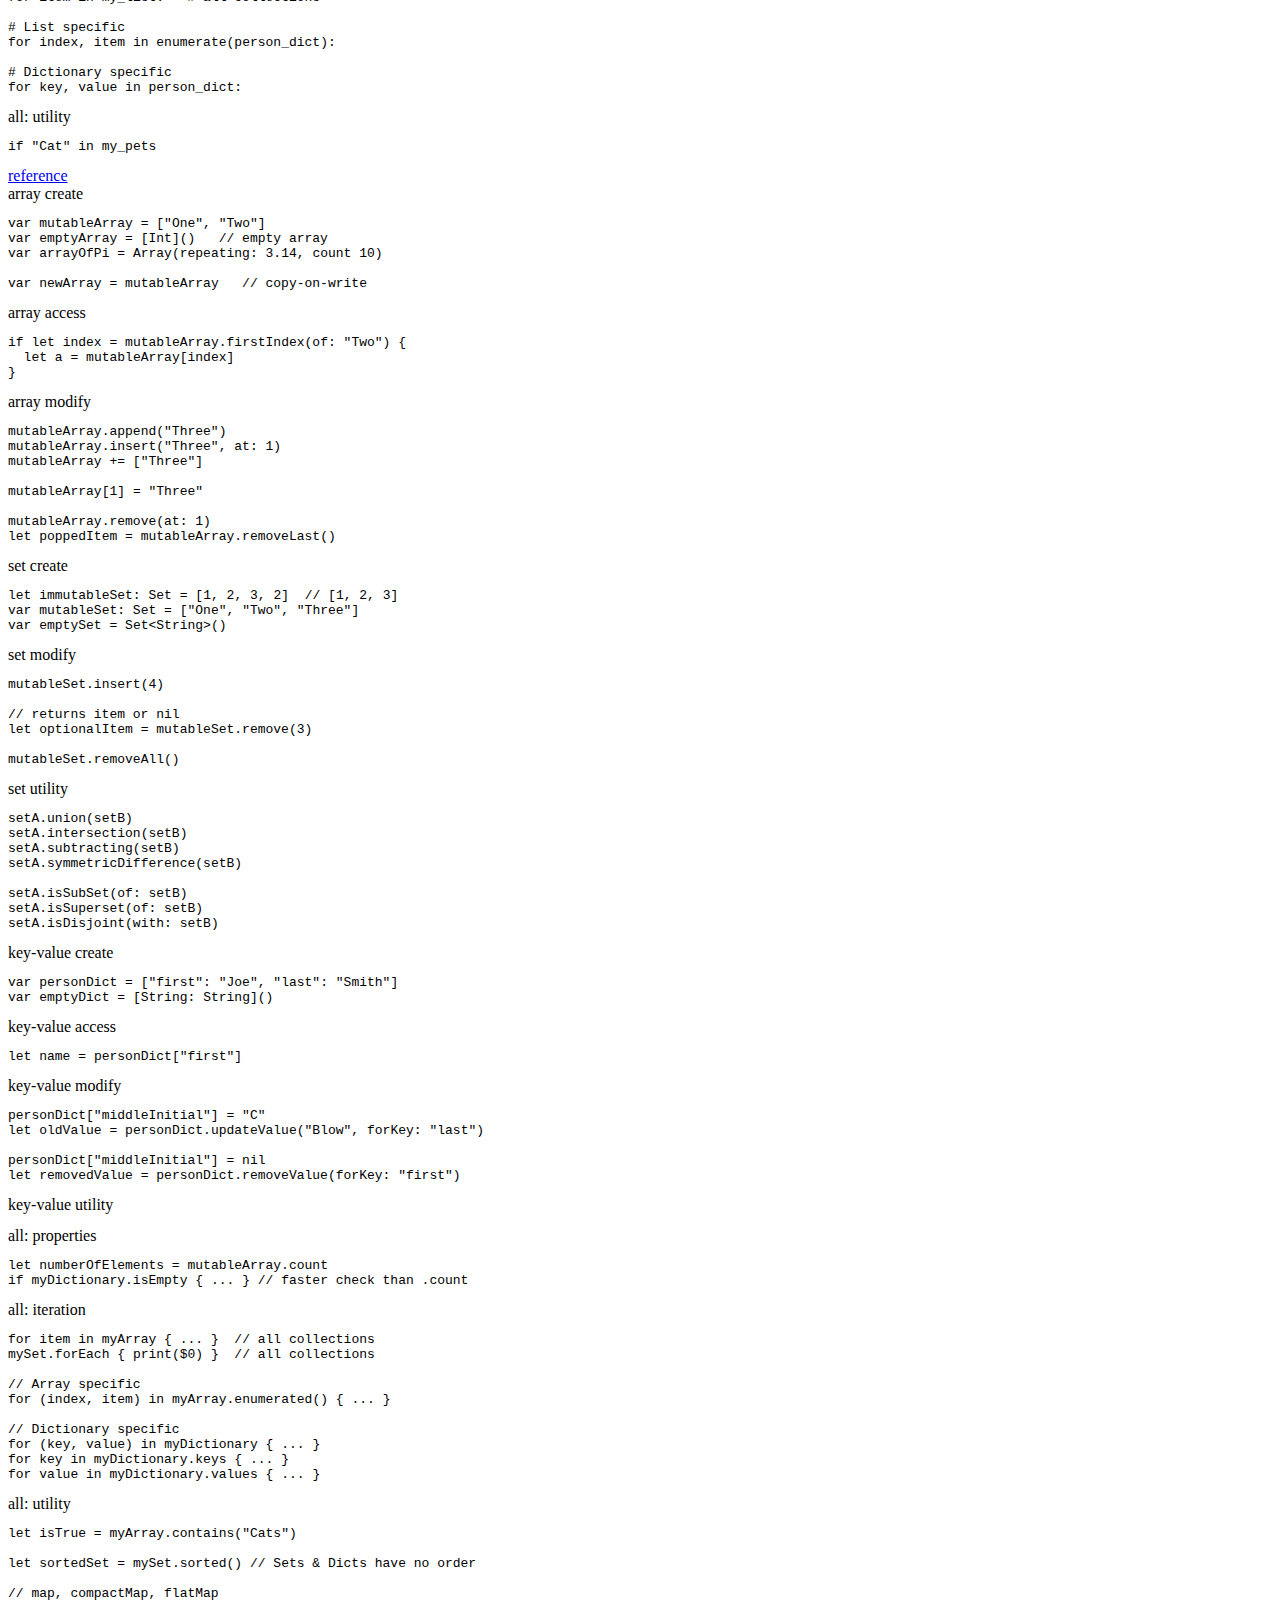
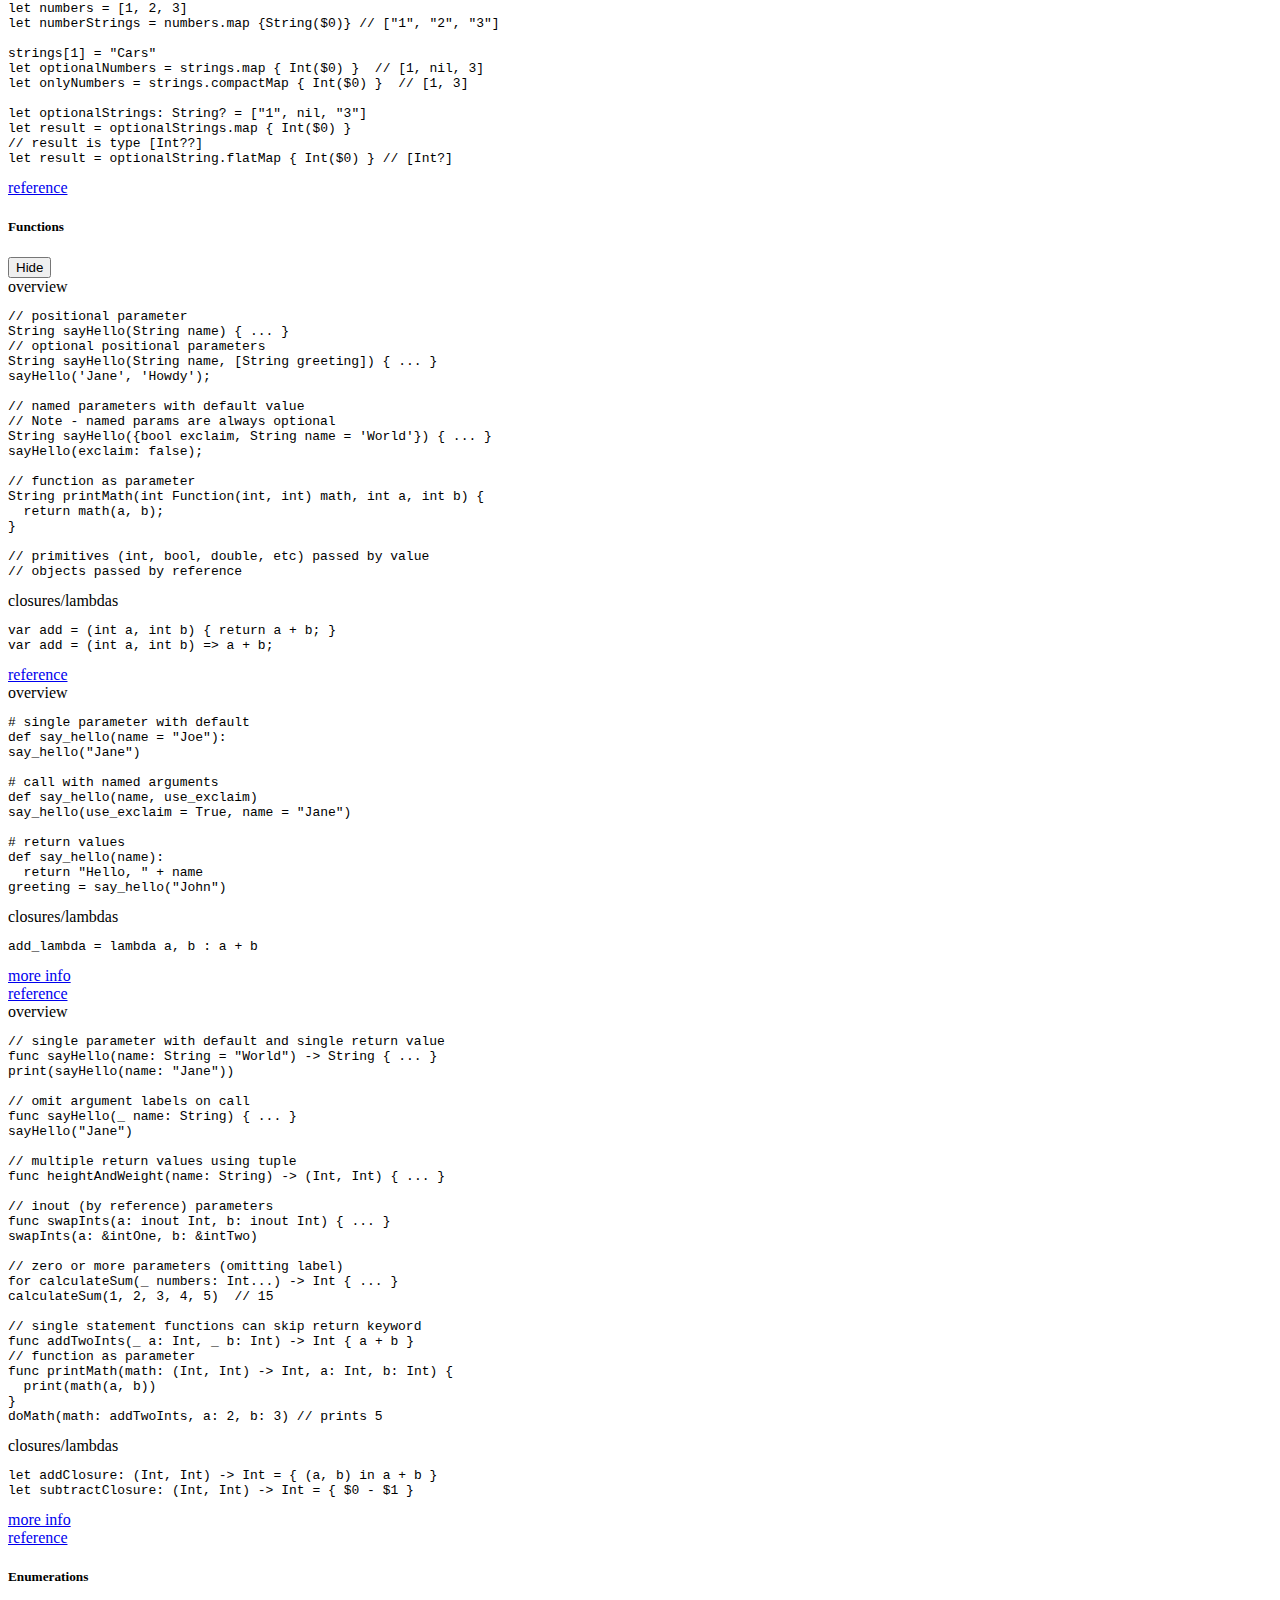
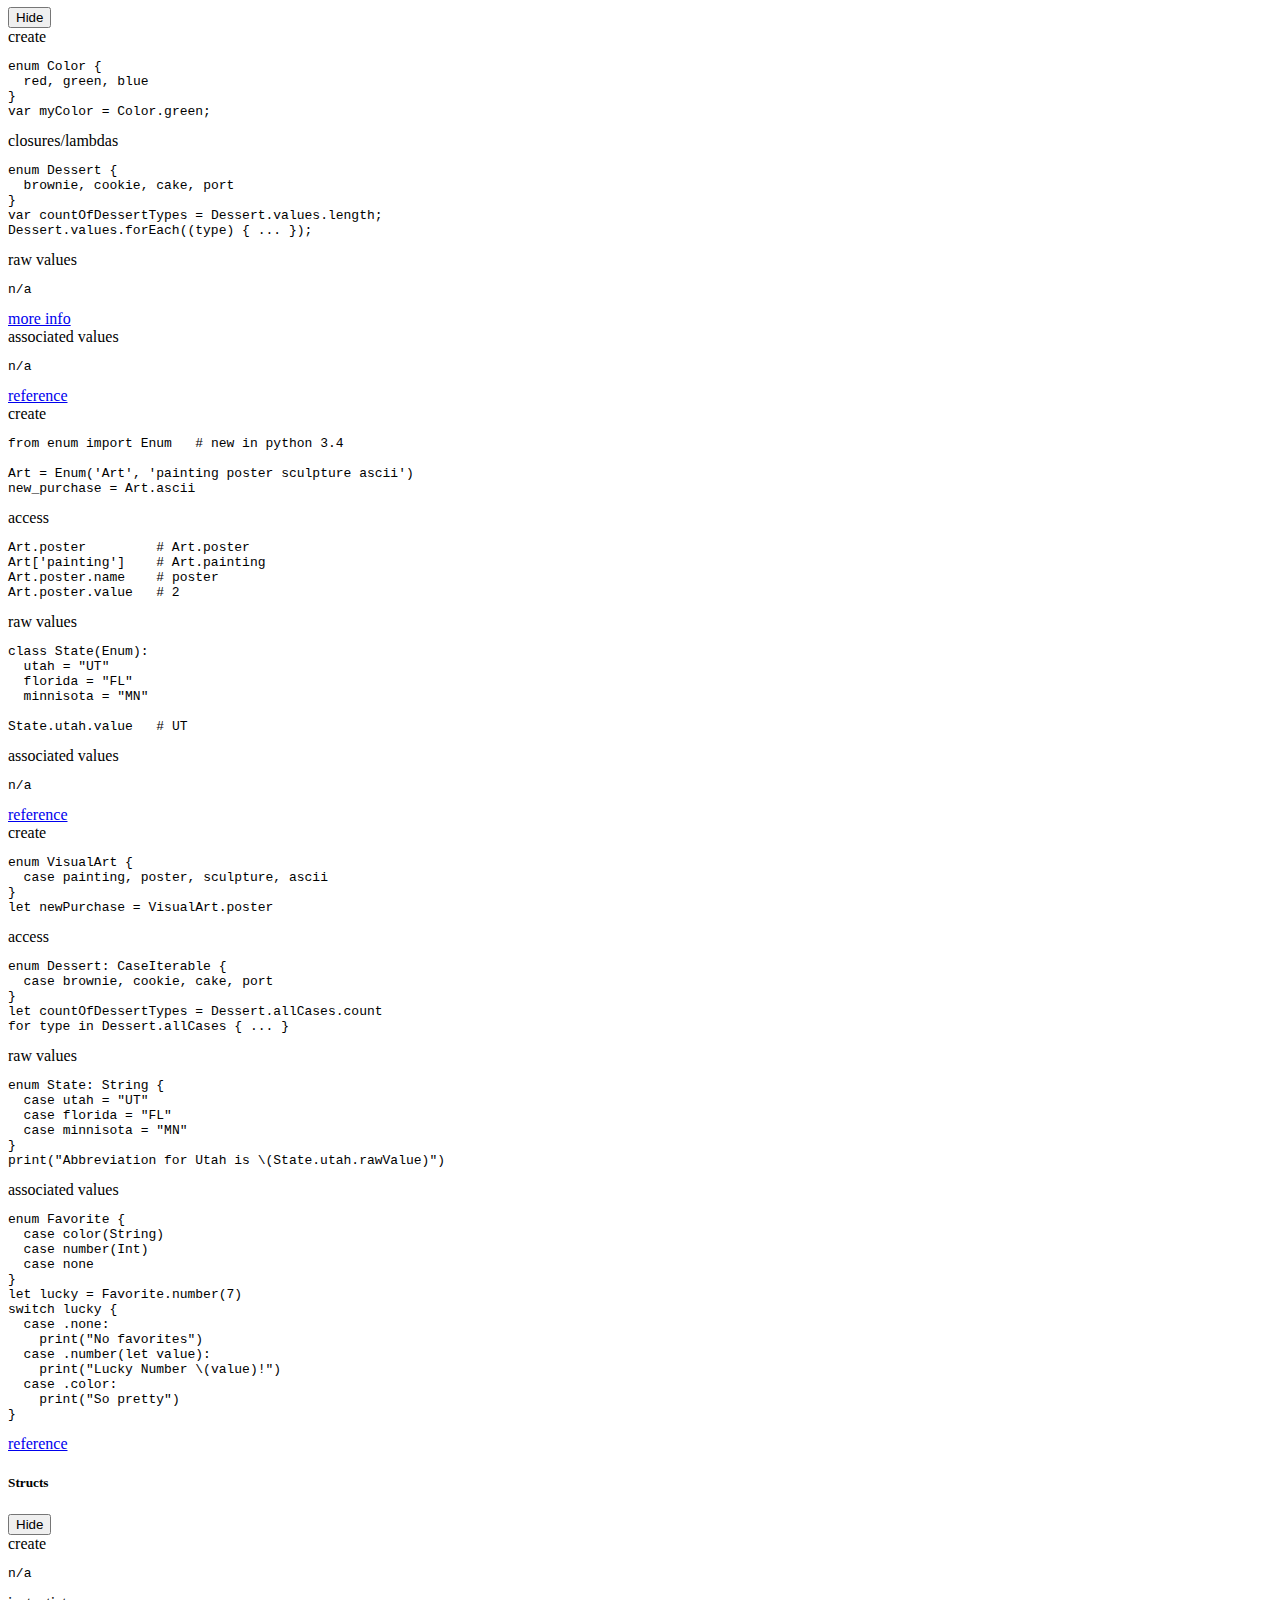
==== commit 871545b9: "Fixed copy/paste error in Dart data file" ====
--- a/docs/index.html
+++ b/docs/index.html
@@ -1,11 +1,12 @@
 <!DOCTYPE html>
 <html lang="en" data-code-theme="light">
 <head>
-  <link rel="stylesheet" type="text/css" href="/css/normalize.min.6dec53ee20f5bc2905289325994cab42171978d2d264472563bf2e1eab0da1cd.css">
-	<link rel="stylesheet" type="text/css" href="/css/barebones.min.92569c95cda44f07fced207b27ce97a26270ff0e8b5845bee01c3e4a84e52fea.css">
-	<link rel="stylesheet" type="text/css" href="/css/syntax-highlight.min.2fa0a6f11cbb83549733ef4e9e6446a4f57f6f0099f05329c102ad703a483d37.css">
-  <link rel="stylesheet" type="text/css" href="/css/compare.min.441cae53f0caa760b450ee8f29ccebb9133cabf80032322c3ae7ef876716c953.css">
-	<link rel="stylesheet" type="text/css" href="/css/layout.min.ead434efd4e449c4f31b50cf96ece5eab799f01291043dd1a903c68db57002a5.css">
+  <meta charset="utf-8">
+  <link rel="stylesheet" type="text/css" href="/languageCrossReference/css/normalize.min.css">
+	<link rel="stylesheet" type="text/css" href="/languageCrossReference/css/barebones.min.css">
+	<link rel="stylesheet" type="text/css" href="/languageCrossReference/css/syntax-highlight.min.css">
+  <link rel="stylesheet" type="text/css" href="/languageCrossReference/css/compare.min.css">
+	<link rel="stylesheet" type="text/css" href="/languageCrossReference/css/layout.min.css">
 </head>
 <body>
 	<header>
@@ -32,32 +33,25 @@
 			<menu id="number-of-comparisons-menu">
 				<div>
 					<span>Columns:</span>
-					<input type="radio" id="num-columns-1" class="number-of-comparison-radio" name="columns" value="1">
-					<label for="num-columns-1">1</label>
-					<input type="radio" id="num-columns-2" class="number-of-comparison-radio" name="columns" value="2">
-					<label for="num-columns-2">2</label>
-					<input type="radio" id="num-columns-3" class="number-of-comparison-radio" name="columns" value="3">
-					<label for="num-columns-3">3</label>
+					<input type="radio" id="num-comparisons-1" class="number-of-comparison-radio" name="comparisons" value="1">
+					<label for="num-comparisons-1">1</label>
+					<input type="radio" id="num-comparisons-2" class="number-of-comparison-radio" name="comparisons" value="2">
+					<label for="num-comparisons-2">2</label>
+					<input type="radio" id="num-comparisons-3" class="number-of-comparison-radio" name="comparisons" value="3">
+					<label for="num-comparisons-3">3</label>
 				</div>
 			</menu>
 			<div id="about-nav">
 				<a href="https://github.com/acahir/languagequickreference/" target="_blank" rel="noopener noreferrer">About</a>
 			</div>
 			<menu id="code-theme-menu">
-				<span id="code-theme-menu-toggle"><img title="Toggle code theme" src="/images/theme-switch.svg" alt="Toggle code theme"></span>
+				<span id="code-theme-menu-toggle"><img title="Toggle code theme" src="/languageCrossReference/images/theme-switch.svg" alt="Toggle code theme"></span>
 			</menu>
 		</nav>
 	</header>
   <main class="content">
 		<menu class="code-section-grid">
-			<div id="column1-select-div" class="column-menu">
-				<select id="column1-select" class="column-select" name="1">
-					<option value="">Choose language:</option>
-					<option value="dart">Dart (v2.6)</option>
-					<option value="python">Python (v3.8.2)</option>
-					<option value="swift">Swift (v5.2)</option>
-				</select>
-			</div><div id="column2-select-div" class="column-menu">
+			<div id="column2-select-div" class="column-menu">
 				<select id="column2-select" class="column-select" name="2">
 					<option value="">Choose language:</option>
 					<option value="dart">Dart (v2.6)</option>
@@ -66,6 +60,13 @@
 				</select>
 			</div><div id="column3-select-div" class="column-menu">
 				<select id="column3-select" class="column-select" name="3">
+					<option value="">Choose language:</option>
+					<option value="dart">Dart (v2.6)</option>
+					<option value="python">Python (v3.8.2)</option>
+					<option value="swift">Swift (v5.2)</option>
+				</select>
+			</div><div id="column4-select-div" class="column-menu">
+				<select id="column4-select" class="column-select" name="4">
 					<option value="">Choose language:</option>
 					<option value="dart">Dart (v2.6)</option>
 					<option value="python">Python (v3.8.2)</option>
@@ -91,15 +92,14 @@
 				</div> 
 				<div class="lang dart dart-bg-color">
 					<div class="code-wrapper showHeader">
+						<div class="code-header flex"><span>filenames</span></div><pre class="chroma"><code class="language-dart" data-lang="dart"><span class="n">lowercase_with_underscores</span><span class="p">.</span><span class="n">dart</span></code></pre>	
+					</div> 
+				</div> 
+				<div class="lang dart dart-bg-color">
+					<div class="code-wrapper showHeader">
 						<div class="code-header flex"><span>indentation</span></div><pre class="chroma"><code class="language-dart" data-lang="dart"><span class="n">indent</span> <span class="m">2</span> <span class="n">spaces</span>
 <span class="n">prefer</span> <span class="n">spaces</span> <span class="n">to</span> <span class="n">tabs</span>
 <span class="n">use</span> <span class="n">dartfmt</span> <span class="n">to</span> <span class="n">correctly</span> <span class="n">format</span></code></pre>	
-					</div> 
-				</div> 
-				<div class="lang dart dart-bg-color">
-					<div class="code-wrapper showHeader">
-						<div class="code-header flex"><span>filenames</span></div><pre class="chroma"><code class="language-dart" data-lang="dart"><span class="n">lowercase_with_underscores</span><span class="p">.</span><span class="n">swift</span>
-<span class="n">MyType</span><span class="o">+</span><span class="n">MyProtocol</span><span class="p">.</span><span class="n">swift</span></code></pre>	
 					</div> 
 				</div> 
 				<div class="lang dart dart-bg-color last">
@@ -494,7 +494,7 @@
 					<div class="code-wrapper showHeader">
 						<div class="code-header flex"><span>grapheme clusters</span></div><pre class="chroma"><code class="language-dart" data-lang="dart"><span class="k">import</span> <span class="s1">&#39;package:characters/characters.dart&#39;</span><span class="p">;</span>
 
-<span class="kd">var</span> <span class="n">laugh</span> <span class="o">=</span> <span class="s1">&#39;laughing emoji: &#x1F606;&#39;</span><span class="p">;</span>
+<span class="kd">var</span> <span class="n">laugh</span> <span class="o">=</span> <span class="s1">&#39;laughing emoji: 😆&#39;</span><span class="p">;</span>
 <span class="kd">var</span> <span class="n">lastCharacter</span> <span class="o">=</span> <span class="n">$laugh</span><span class="p">.</span><span class="n">characters</span><span class="p">.</span><span class="n">last</span><span class="p">;</span></code></pre>	
 					</div> 
 				</div> 
@@ -536,7 +536,7 @@
 				<div class="lang python python-bg-color">
 					<div class="code-wrapper showHeader">
 						<div class="code-header flex"><span>grapheme clusters</span></div><pre class="chroma"><code class="language-python" data-lang="python"><span class="c1"># strings are arrays, no character object</span>
-<span class="n">laugh</span> <span class="o">=</span> <span class="s2">&#34;laughing emoji: &#x1F606;&#34;</span>
+<span class="n">laugh</span> <span class="o">=</span> <span class="s2">&#34;laughing emoji: 😆&#34;</span>
 <span class="n">lastCharacter</span> <span class="o">=</span> <span class="n">laugh</span><span class="p">[</span><span class="o">-</span><span class="mi">1</span><span class="p">]</span></code></pre>	
 					</div> 
 				</div> 
@@ -577,7 +577,7 @@
 				</div> 
 				<div class="lang swift swift-bg-color">
 					<div class="code-wrapper showHeader">
-						<div class="code-header flex"><span>grapheme clusters</span></div><pre class="chroma"><code class="language-swift" data-lang="swift"><span class="kd">var</span> <span class="nv">laugh</span> <span class="p">=</span> <span class="s">&#34;laughing emoji: &#x1F606;&#34;</span>
+						<div class="code-header flex"><span>grapheme clusters</span></div><pre class="chroma"><code class="language-swift" data-lang="swift"><span class="kd">var</span> <span class="nv">laugh</span> <span class="p">=</span> <span class="s">&#34;laughing emoji: 😆&#34;</span>
 <span class="k">if</span> <span class="kd">let</span> <span class="nv">lastCharacter</span> <span class="p">=</span> <span class="n">laugh</span><span class="p">.</span><span class="bp">last</span> <span class="p">{</span> <span class="p">...</span> <span class="p">}</span><span class="s">&#34;</span></code></pre>	
 					</div> 
 				</div> 
@@ -2025,5 +2025,5 @@
 		</section>
   </main>
   <footer>
-  </footer><script src="/js/script.min.aa7c4f0d2a2813bb1afee21e0eddd361d21d095a6a1cdac696eb5e80f3dcd1e7.js"></script></body>
+  </footer><script src="/languageCrossReference/js/script.min.js"></script></body>
 </html>
